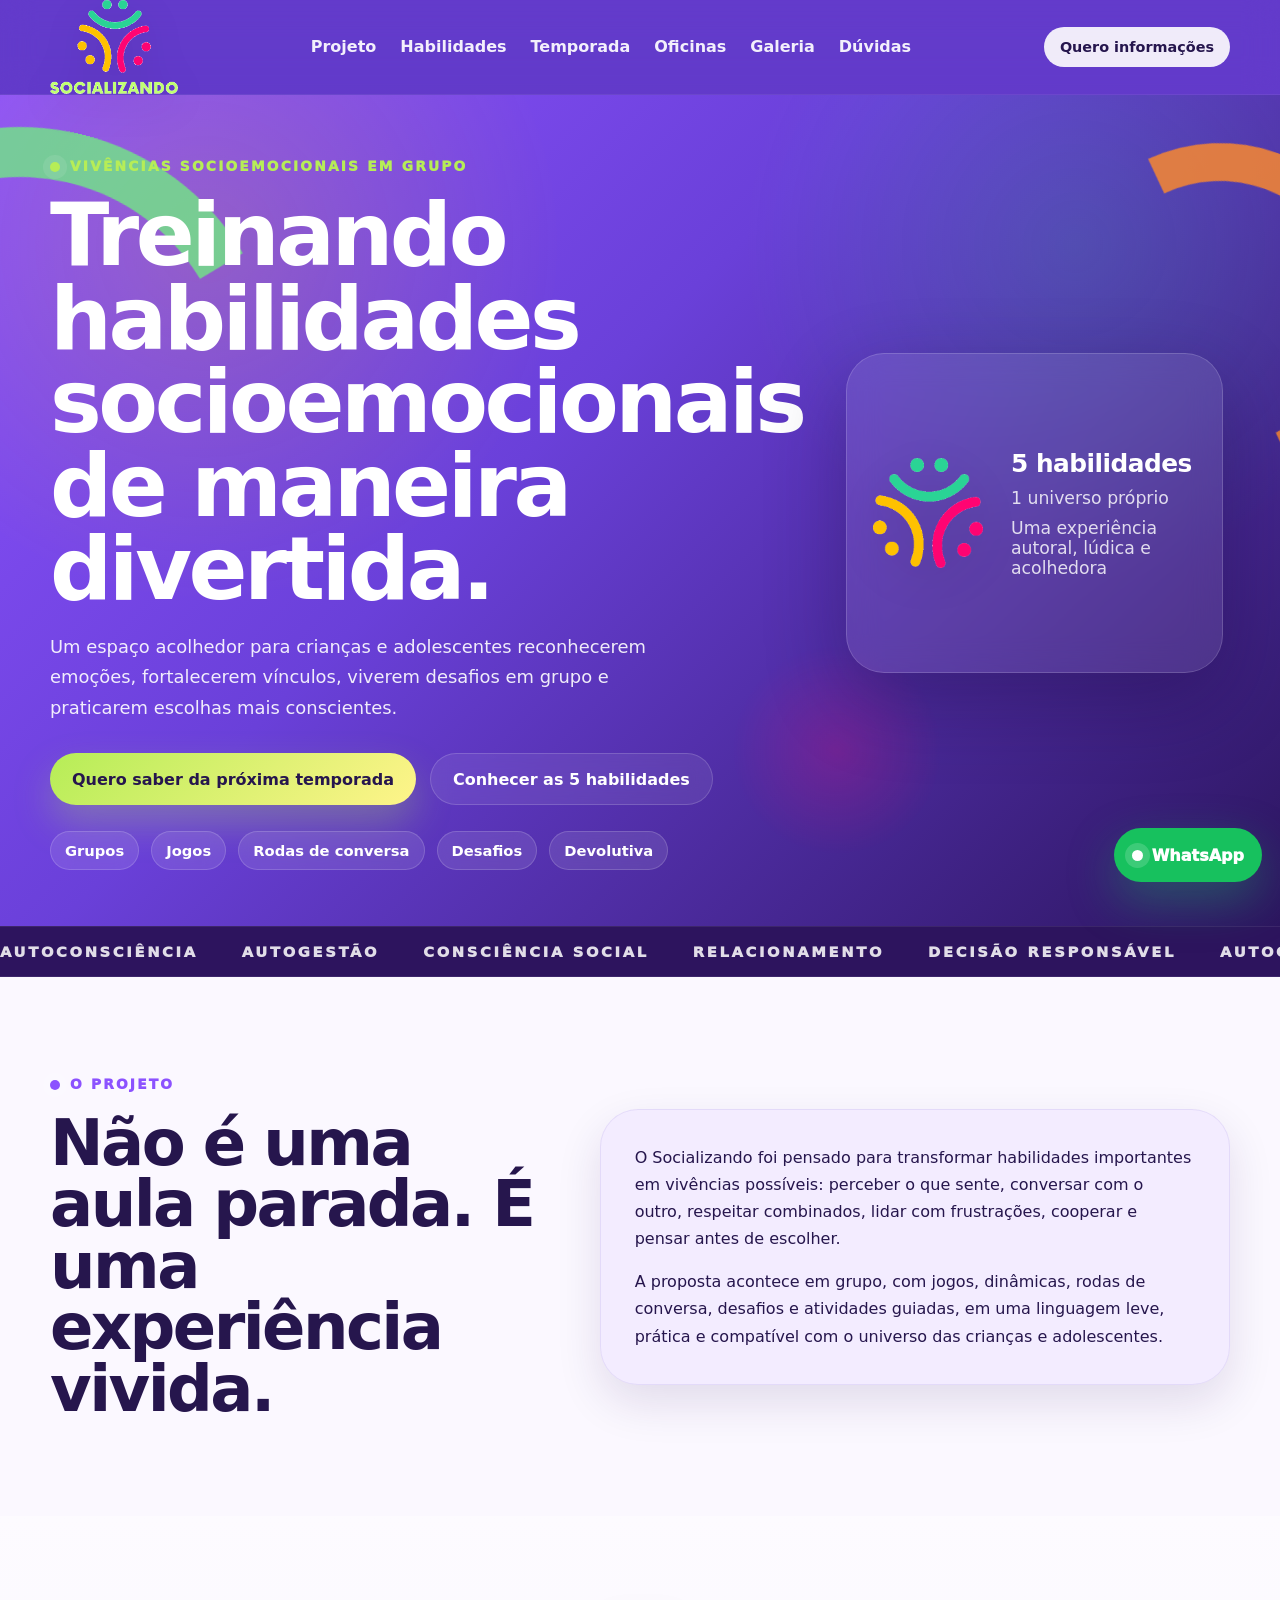
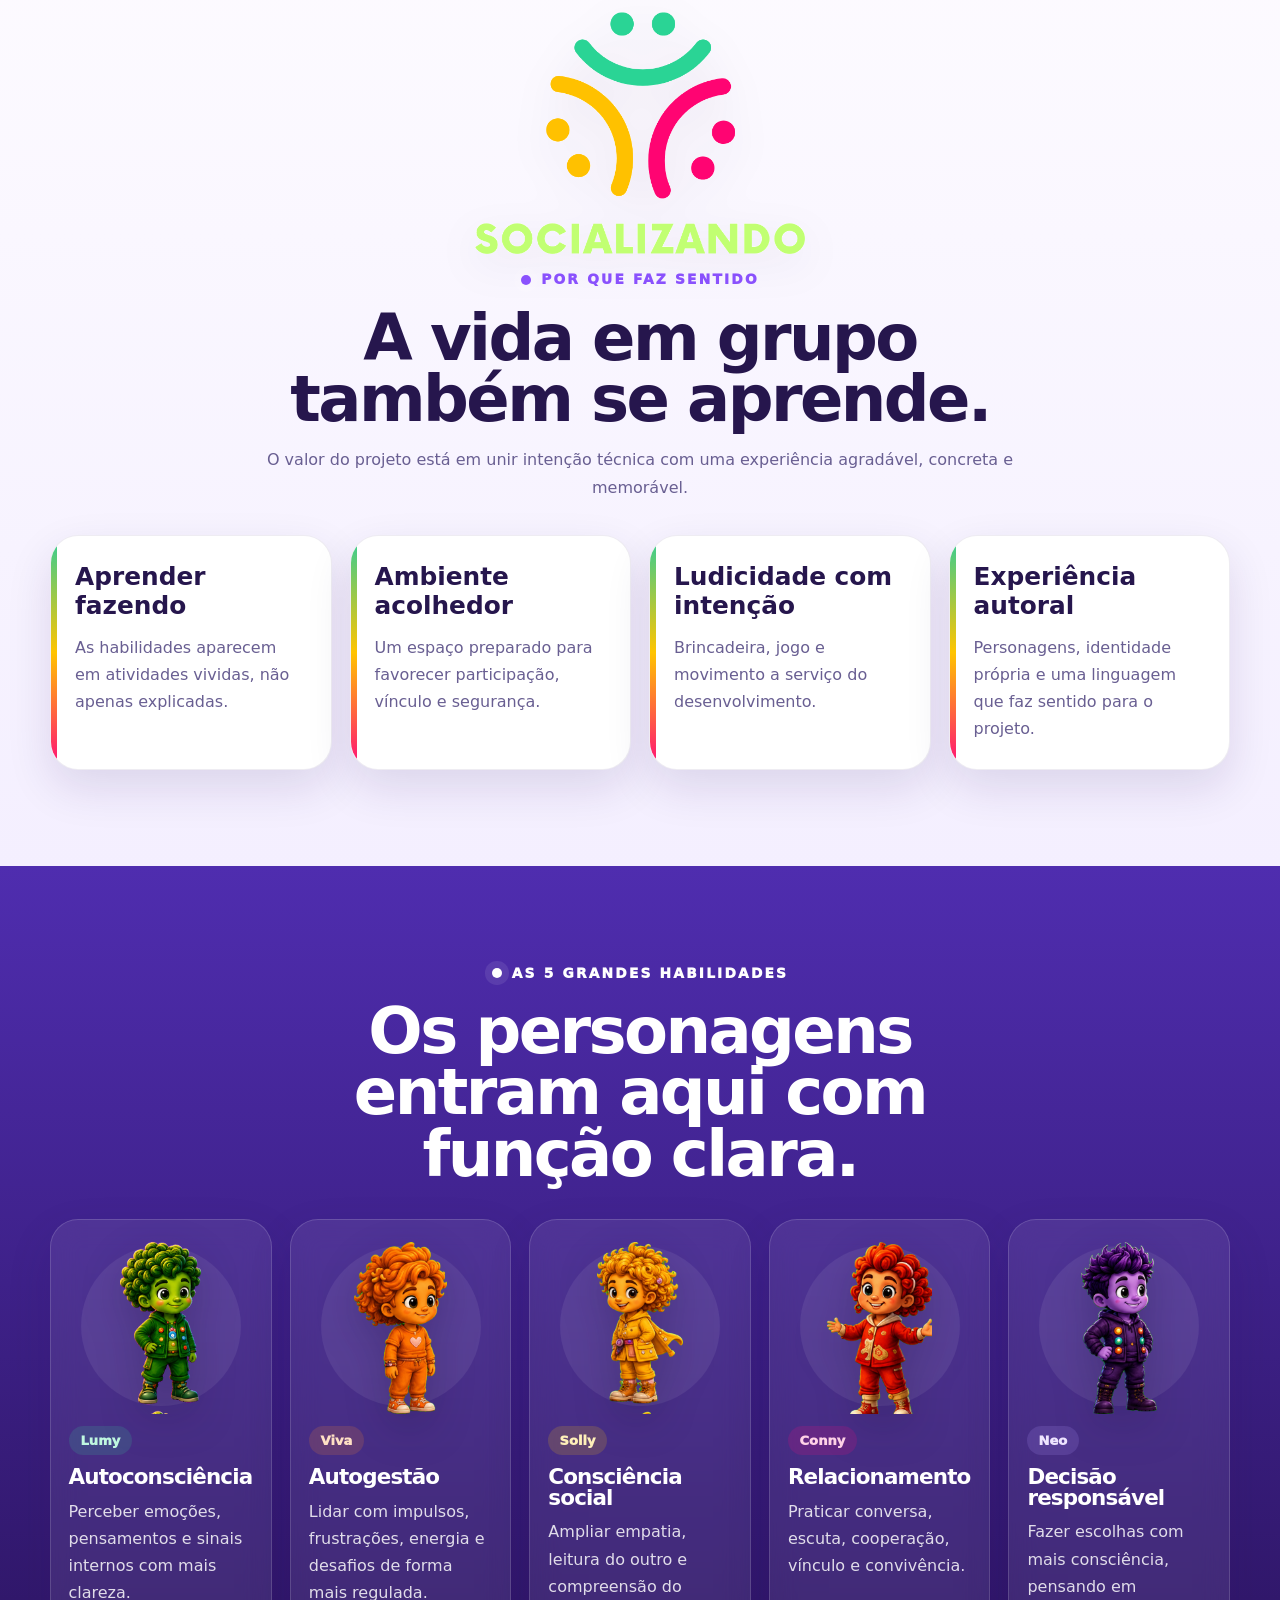
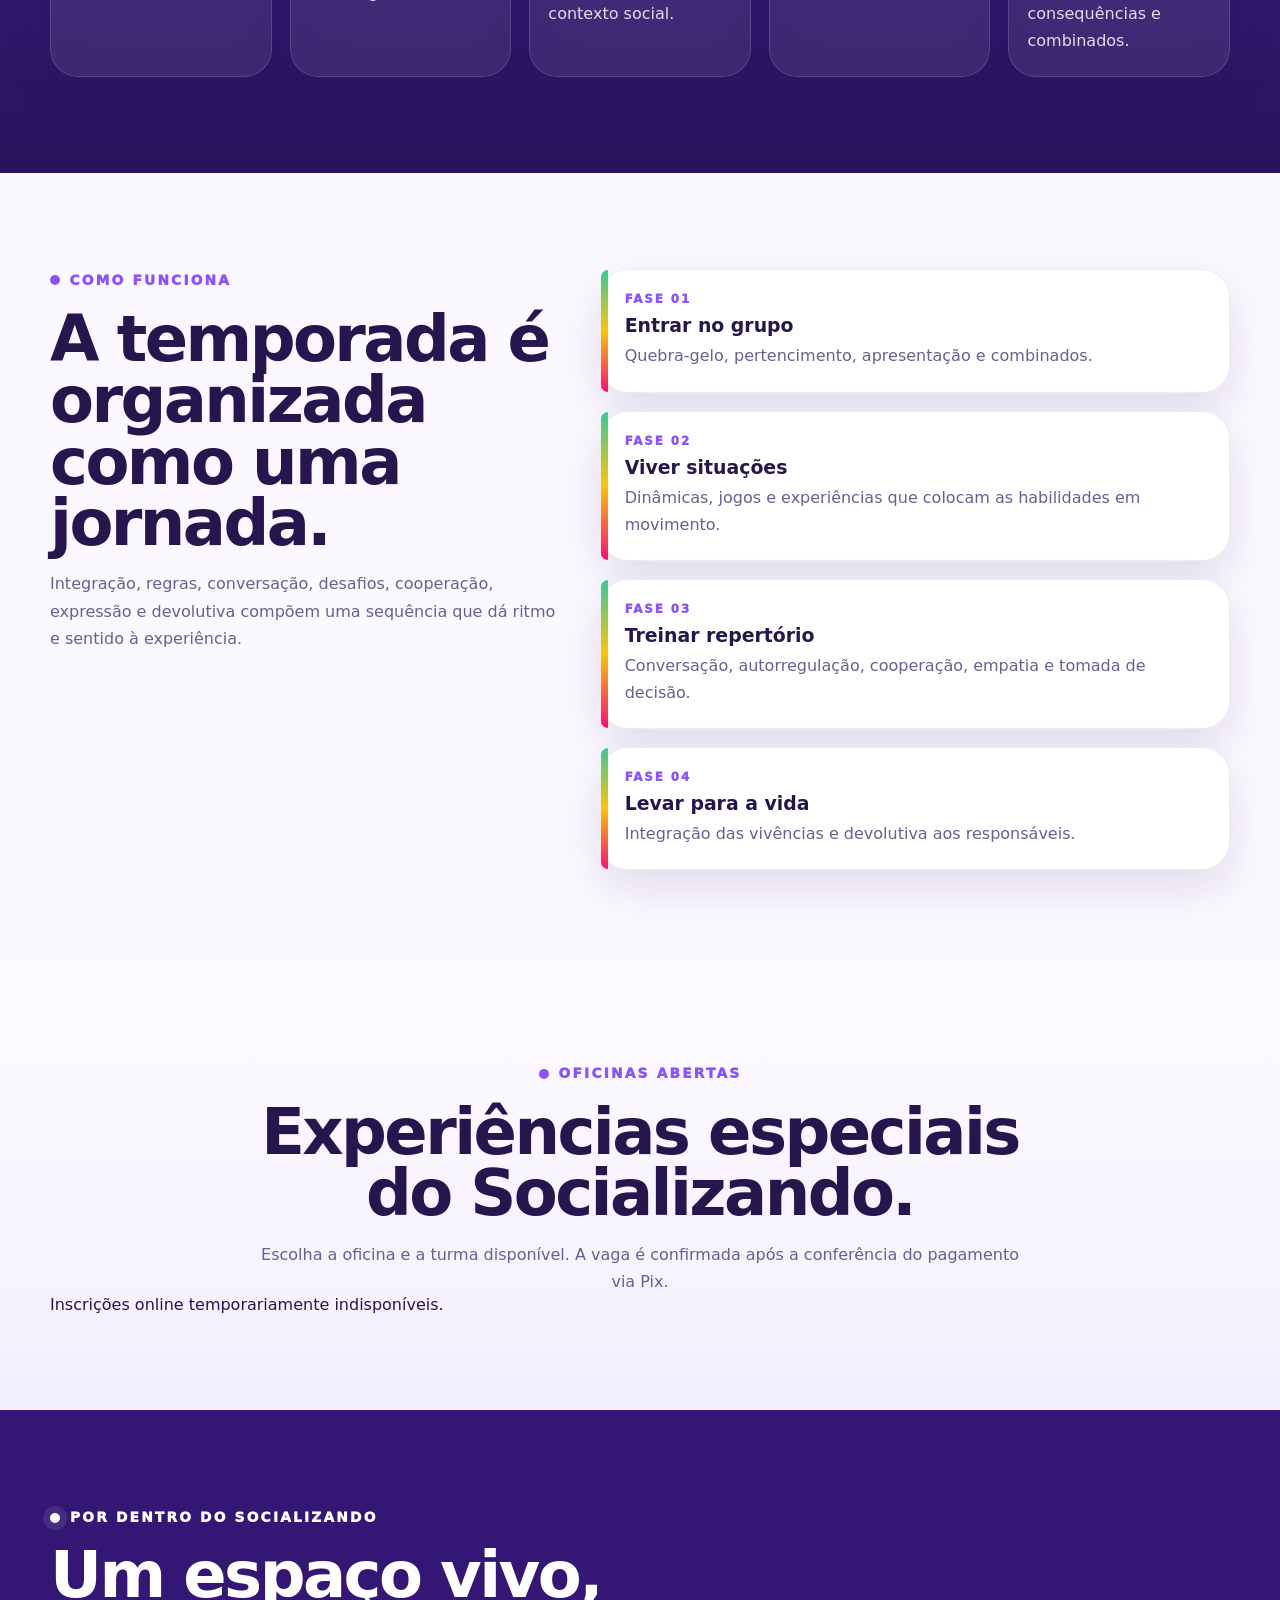
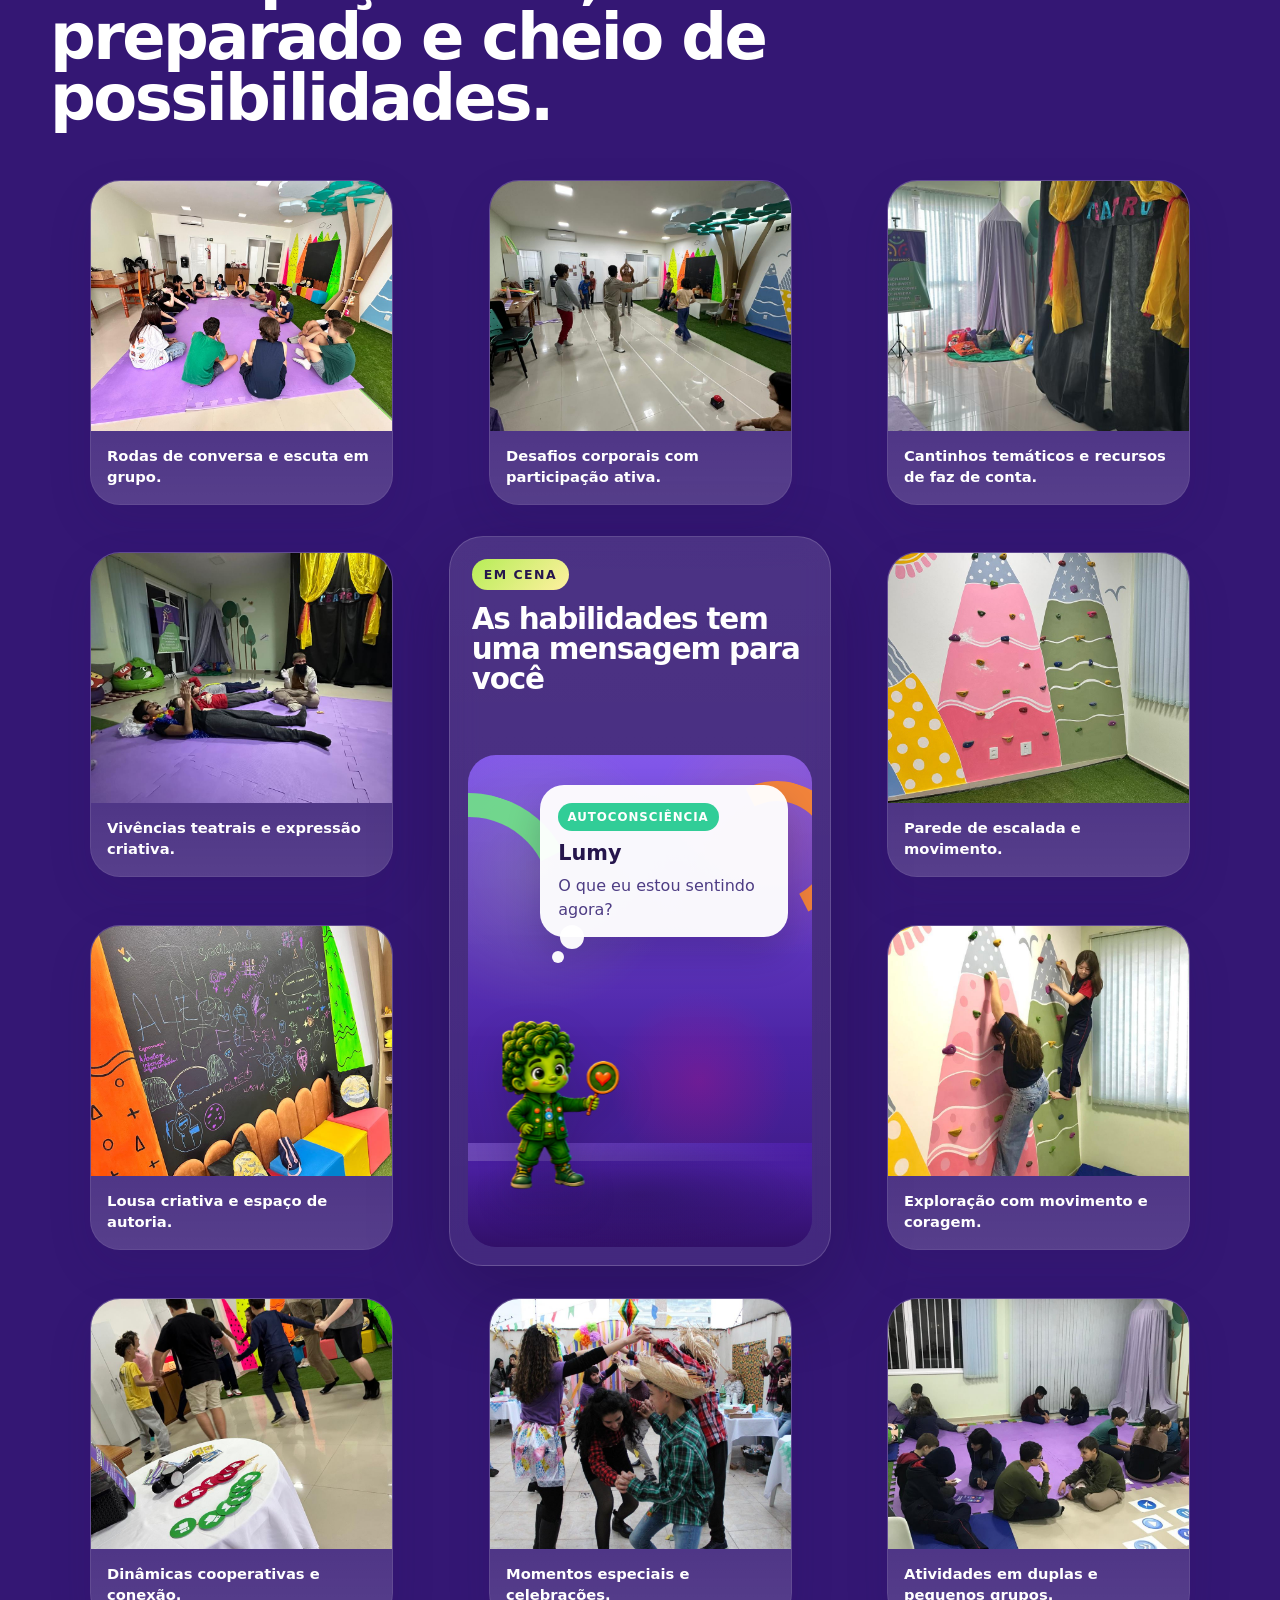
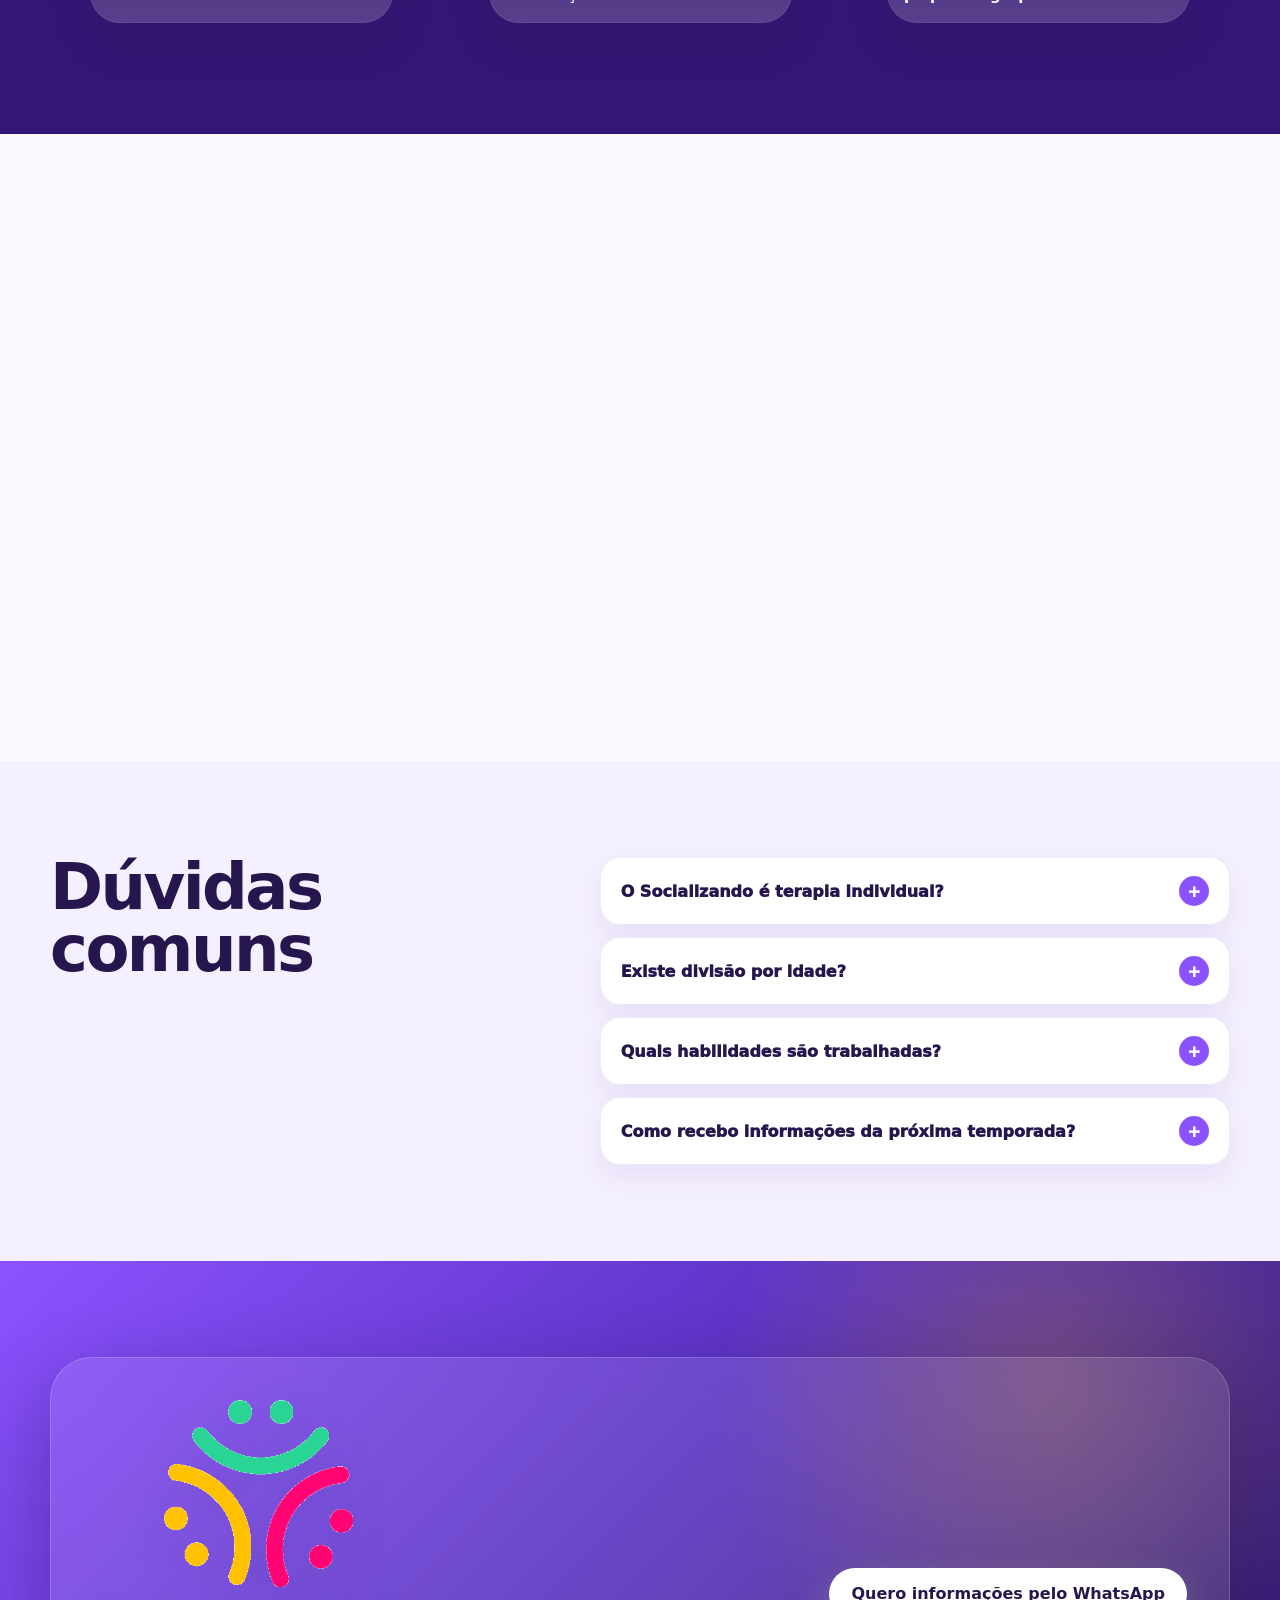
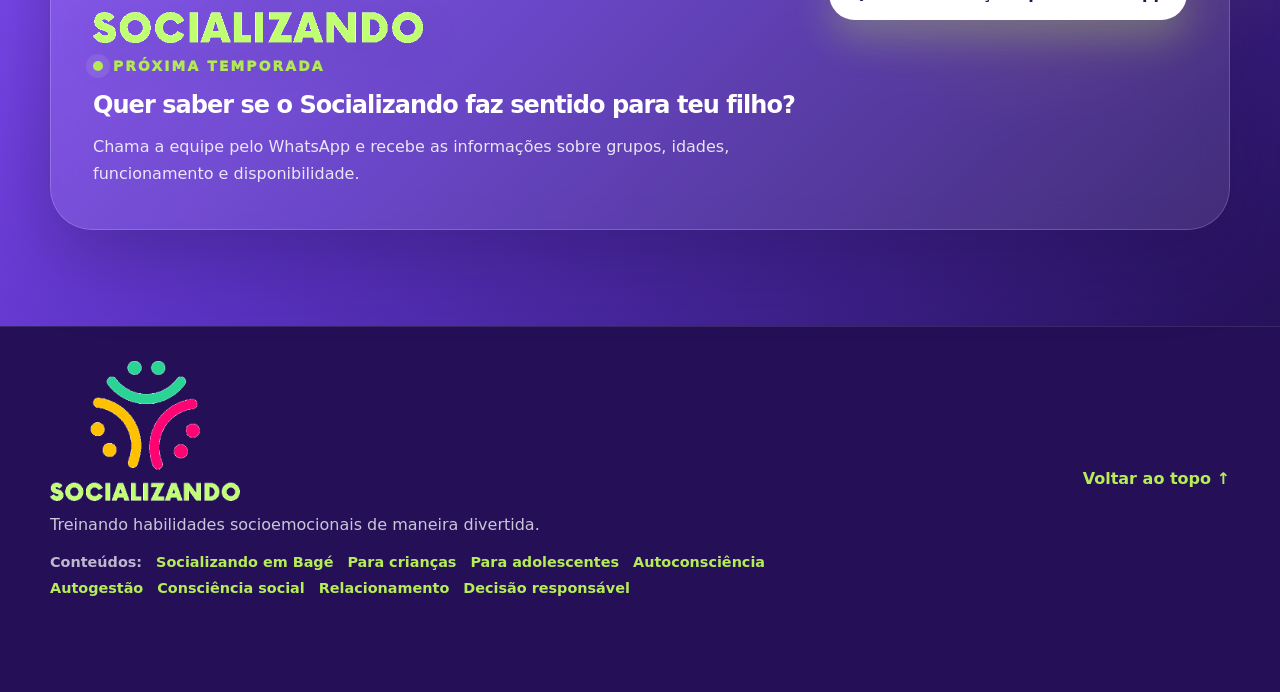
==== index.html @ aacd70d5 "v4.6.0: load isolated workshop module" ====
<!doctype html>
<html lang="pt-BR">
  <head>
    <meta charset="utf-8" />
    <meta name="viewport" content="width=device-width, initial-scale=1" />
    <title>Socializando em Bagé | Habilidades socioemocionais para crianças e adolescentes</title>
    <meta name="description" content="Socializando em Bagé: grupos para crianças e adolescentes treinarem habilidades socioemocionais com jogos, desafios, rodas de conversa e devolutiva." />
    <meta name="theme-color" content="#8c52ff" />
    <meta name="robots" content="index,follow,max-image-preview:large,max-snippet:-1,max-video-preview:-1" />
    <!-- SEO v4.5.0:start -->
    <link rel="canonical" href="https://www.projetosocializando.com.br/" />
    <link rel="manifest" href="site.webmanifest" />

    <meta name="author" content="Socializando" />
    <meta name="geo.region" content="BR-RS" />
    <meta name="geo.placename" content="Bagé" />
    <meta name="ICBM" content="-31.3314,-54.1069" />

    <meta property="og:locale" content="pt_BR" />
    <meta property="og:type" content="website" />
    <meta property="og:site_name" content="Socializando" />
    <meta property="og:title" content="Socializando em Bagé | Habilidades socioemocionais para crianças e adolescentes" />
    <meta property="og:description" content="Socializando em Bagé: grupos para crianças e adolescentes treinarem habilidades socioemocionais com jogos, desafios, rodas de conversa e devolutiva." />
    <meta property="og:url" content="https://www.projetosocializando.com.br/" />
    <meta property="og:image" content="https://www.projetosocializando.com.br/assets/socializando-og.png" />
    <meta property="og:image:secure_url" content="https://www.projetosocializando.com.br/assets/socializando-og.png" />
    <meta property="og:image:width" content="1200" />
    <meta property="og:image:height" content="630" />
    <meta property="og:image:alt" content="Socializando — habilidades socioemocionais para crianças e adolescentes em Bagé/RS" />

    <meta name="twitter:card" content="summary_large_image" />
    <meta name="twitter:title" content="Socializando em Bagé | Habilidades socioemocionais para crianças e adolescentes" />
    <meta name="twitter:description" content="Socializando em Bagé: grupos para crianças e adolescentes treinarem habilidades socioemocionais com jogos, desafios, rodas de conversa e devolutiva." />
    <meta name="twitter:image" content="https://www.projetosocializando.com.br/assets/socializando-og.png" />
    <!-- SEO v4.5.0:end -->
    <link rel="icon" type="image/svg+xml" href="assets/favicon.svg" />
    <link rel="icon" type="image/png" sizes="32x32" href="assets/favicon-32x32.png" />
    <link rel="icon" type="image/png" sizes="16x16" href="assets/favicon-16x16.png" />
    <link rel="icon" type="image/x-icon" href="assets/favicon.ico" />
    <link rel="apple-touch-icon" sizes="180x180" href="assets/apple-touch-icon.png" />
    <link rel="stylesheet" href="styles.css?v=4" />
    <link rel="stylesheet" href="seo-pages.css?v=451" />

    <script type="application/ld+json">
[
  {
    "@context": "https://schema.org",
    "@type": "LocalBusiness",
    "@id": "https://www.projetosocializando.com.br/#localbusiness",
    "name": "Socializando",
    "url": "https://www.projetosocializando.com.br/",
    "logo": "https://www.projetosocializando.com.br/assets/logo-symbol.png",
    "image": "https://www.projetosocializando.com.br/assets/socializando-og.png",
    "description": "Socializando em Bagé: grupos para crianças e adolescentes treinarem habilidades socioemocionais com jogos, desafios, rodas de conversa e devolutiva.",
    "telephone": "+5553999519569",
    "sameAs": [
      "https://www.instagram.com/socializandotreinandohs/"
    ],
    "address": {
      "@type": "PostalAddress",
      "streetAddress": "General Osório, 1848, sala 102",
      "addressLocality": "Bagé",
      "addressRegion": "RS",
      "addressCountry": "BR"
    },
    "areaServed": {
      "@type": "City",
      "name": "Bagé"
    }
  },
  {
    "@context": "https://schema.org",
    "@type": "WebSite",
    "@id": "https://www.projetosocializando.com.br/#website",
    "name": "Socializando",
    "alternateName": "Socializando — Treinando Habilidades Socioemocionais",
    "url": "https://www.projetosocializando.com.br/",
    "publisher": {
      "@id": "https://www.projetosocializando.com.br/#organization"
    },
    "inLanguage": "pt-BR"
  },
  {
    "@context": "https://schema.org",
    "@type": "WebPage",
    "@id": "https://www.projetosocializando.com.br/#webpage",
    "url": "https://www.projetosocializando.com.br/",
    "name": "Socializando em Bagé | Habilidades socioemocionais para crianças e adolescentes",
    "description": "Socializando em Bagé: grupos para crianças e adolescentes treinarem habilidades socioemocionais com jogos, desafios, rodas de conversa e devolutiva.",
    "isPartOf": {
      "@id": "https://www.projetosocializando.com.br/#website"
    },
    "about": {
      "@id": "https://www.projetosocializando.com.br/#localbusiness"
    },
    "inLanguage": "pt-BR",
    "dateModified": "2026-08-01"
  },
  {
    "@context": "https://schema.org",
    "@type": "FAQPage",
    "@id": "https://www.projetosocializando.com.br/#faq",
    "mainEntity": [
      {
        "@type": "Question",
        "name": "O Socializando é terapia individual?",
        "acceptedAnswer": {
          "@type": "Answer",
          "text": "Não. É uma experiência em grupo com vivências socioemocionais. Quando necessário, a orientação para atendimento individual deve ser feita caso a caso."
        }
      },
      {
        "@type": "Question",
        "name": "Existe divisão por idade?",
        "acceptedAnswer": {
          "@type": "Answer",
          "text": "A composição dos grupos depende da maturidade dos participantes."
        }
      },
      {
        "@type": "Question",
        "name": "Quais habilidades são trabalhadas?",
        "acceptedAnswer": {
          "@type": "Answer",
          "text": "Autoconsciência, autogestão, consciência social, habilidades de relacionamento e tomada de decisão responsável."
        }
      },
      {
        "@type": "Question",
        "name": "Como recebo informações da próxima temporada?",
        "acceptedAnswer": {
          "@type": "Answer",
          "text": "O primeiro passo é chamar a equipe pelo WhatsApp. Os detalhes são passados diretamente no atendimento."
        }
      }
    ]
  }
]
    </script>
    <script src="script.js?v=4" defer></script>
    <script src="oficinas/supabase-config.js?v=460" defer></script>
    <script type="module" src="oficinas/public.js?v=460"></script>
  </head>
  <body>
    <div class="preloader" aria-hidden="true">
      <img src="assets/logo-symbol.png" alt="" />
    </div>

    <div class="progress" aria-hidden="true"></div>
    <a class="skip-link" href="#conteudo">Pular para o conteúdo</a>

    <header class="site-header" data-header>
      <div class="container header-inner">
        <a class="brand" href="#inicio" aria-label="Socializando — início">
          <img src="assets/logo-wordmark.png" alt="Socializando" />
        </a>

        <nav class="main-nav" aria-label="Navegação principal">
          <a href="#projeto">Projeto</a>
          <a href="#habilidades">Habilidades</a>
          <a href="#temporada">Temporada</a>
          <a href="#galeria">Galeria</a>
          <a href="#duvidas">Dúvidas</a>
        </nav>

        <a class="button button--secondary button--small" href="#contato">Quero informações</a>
      </div>
    </header>

    <main id="conteudo">
      <section class="hero" id="inicio">
        <div class="hero__shape hero__shape--green" data-parallax="-0.05" data-base-transform="rotate(14deg)"></div>
        <div class="hero__shape hero__shape--orange" data-parallax="0.04" data-base-transform="rotate(20deg)"></div>
        <div class="hero__shape hero__shape--pink" data-parallax="0.06" data-base-transform="none"></div>

        <div class="container hero__grid">
          <div class="hero__content reveal reveal--immediate">
            <p class="eyebrow">Vivências socioemocionais em grupo</p>
            <h1>Treinando habilidades socioemocionais de maneira divertida.</h1>
            <p class="hero__lead">
              Um espaço acolhedor para crianças e adolescentes reconhecerem emoções,
              fortalecerem vínculos, viverem desafios em grupo e praticarem escolhas mais conscientes.
            </p>

            <div class="hero__actions">
              <a class="button button--primary" href="#contato" data-whatsapp="principal">
                Quero saber da próxima temporada
              </a>
              <a class="button button--ghost" href="#habilidades">
                Conhecer as 5 habilidades
              </a>
            </div>

            <div class="hero__tags" aria-label="Diferenciais do projeto">
              <span>Grupos</span>
              <span>Jogos</span>
              <span>Rodas de conversa</span>
              <span>Desafios</span>
              <span>Devolutiva</span>
            </div>
          </div>

          <div class="hero__visual reveal">
            <div class="hero-card hero-card--info hero-card--info-large tilt-card">
              <img class="hero-card__symbol" src="assets/logo-symbol.png" alt="Símbolo do Socializando" />
              <div class="hero-card__text">
                <strong>5 habilidades</strong>
                <span>1 universo próprio</span>
                <span>Uma experiência autoral, lúdica e acolhedora</span>
              </div>
            </div>
          </div>
        </div>
      </section>

      <section class="ribbon" aria-label="Temas trabalhados">
        <div class="ribbon__track">
          <span>autoconsciência</span>
          <span>autogestão</span>
          <span>consciência social</span>
          <span>relacionamento</span>
          <span>decisão responsável</span>
          <span>autoconsciência</span>
          <span>autogestão</span>
          <span>consciência social</span>
          <span>relacionamento</span>
          <span>decisão responsável</span>
        </div>
      </section>

      <section class="section section--light" id="projeto">
        <div class="container split split--center">
          <div class="section-heading reveal">
            <p class="eyebrow eyebrow--purple">O projeto</p>
            <h2>Não é uma aula parada. É uma experiência vivida.</h2>
          </div>
          <div class="copy-card reveal">
            <p>
              O Socializando foi pensado para transformar habilidades importantes em vivências possíveis:
              perceber o que sente, conversar com o outro, respeitar combinados, lidar com frustrações,
              cooperar e pensar antes de escolher.
            </p>
            <p>
              A proposta acontece em grupo, com jogos, dinâmicas, rodas de conversa, desafios e atividades guiadas,
              em uma linguagem leve, prática e compatível com o universo das crianças e adolescentes.
            </p>
          </div>
        </div>
      </section>

      <section class="section section--soft" aria-labelledby="titulo-diferenciais">
        <div class="container">
          <div class="section-heading section-heading--center reveal">
            <img class="section-heading__logo" src="assets/logo-wordmark-large.png" alt="Socializando" />
            <p class="eyebrow eyebrow--purple">Por que faz sentido</p>
            <h2 id="titulo-diferenciais">A vida em grupo também se aprende.</h2>
            <p>
              O valor do projeto está em unir intenção técnica com uma experiência agradável, concreta e memorável.
            </p>
          </div>

          <div class="highlights-grid">
            <article class="highlight reveal">
              <strong>Aprender fazendo</strong>
              <p>As habilidades aparecem em atividades vividas, não apenas explicadas.</p>
            </article>
            <article class="highlight reveal">
              <strong>Ambiente acolhedor</strong>
              <p>Um espaço preparado para favorecer participação, vínculo e segurança.</p>
            </article>
            <article class="highlight reveal">
              <strong>Ludicidade com intenção</strong>
              <p>Brincadeira, jogo e movimento a serviço do desenvolvimento.</p>
            </article>
            <article class="highlight reveal">
              <strong>Experiência autoral</strong>
              <p>Personagens, identidade própria e uma linguagem que faz sentido para o projeto.</p>
            </article>
          </div>
        </div>
      </section>

      <section class="section section--purple" id="habilidades">
        <div class="container">
          <div class="section-heading section-heading--center reveal">
            <p class="eyebrow">As 5 grandes habilidades</p>
            <h2>Os personagens entram aqui com função clara.</h2>
          </div>

          <div class="skills-grid">
            <article class="skill-card skill-card--lumy reveal">
              <div class="skill-card__figure"><img src="assets/lumy-stand.png" alt="Lumy" /></div>
              <span class="skill-card__label">Lumy</span>
              <h3>Autoconsciência</h3>
              <p>Perceber emoções, pensamentos e sinais internos com mais clareza.</p>
            </article>
            <article class="skill-card skill-card--viva reveal">
              <div class="skill-card__figure"><img src="assets/viva-stand.png" alt="Viva" /></div>
              <span class="skill-card__label">Viva</span>
              <h3>Autogestão</h3>
              <p>Lidar com impulsos, frustrações, energia e desafios de forma mais regulada.</p>
            </article>
            <article class="skill-card skill-card--solly reveal">
              <div class="skill-card__figure"><img src="assets/solly-stand.png" alt="Solly" /></div>
              <span class="skill-card__label">Solly</span>
              <h3>Consciência social</h3>
              <p>Ampliar empatia, leitura do outro e compreensão do contexto social.</p>
            </article>
            <article class="skill-card skill-card--conny reveal">
              <div class="skill-card__figure"><img src="assets/conny-stand.png" alt="Conny" /></div>
              <span class="skill-card__label">Conny</span>
              <h3>Relacionamento</h3>
              <p>Praticar conversa, escuta, cooperação, vínculo e convivência.</p>
            </article>
            <article class="skill-card skill-card--neo reveal">
              <div class="skill-card__figure"><img src="assets/neo-stand.png" alt="Neo" /></div>
              <span class="skill-card__label">Neo</span>
              <h3>Decisão responsável</h3>
              <p>Fazer escolhas com mais consciência, pensando em consequências e combinados.</p>
            </article>
          </div>
        </div>
      </section>

      <section class="section section--light" id="temporada">
        <div class="container split">
          <div class="section-heading reveal sticky">
            <p class="eyebrow eyebrow--purple">Como funciona</p>
            <h2>A temporada é organizada como uma jornada.</h2>
            <p>
              Integração, regras, conversação, desafios, cooperação, expressão e devolutiva compõem uma sequência que dá ritmo e sentido à experiência.
            </p>
          </div>

          <div class="timeline reveal">
            <article class="timeline__item">
              <span>fase 01</span>
              <strong>Entrar no grupo</strong>
              <p>Quebra-gelo, pertencimento, apresentação e combinados.</p>
            </article>
            <article class="timeline__item">
              <span>fase 02</span>
              <strong>Viver situações</strong>
              <p>Dinâmicas, jogos e experiências que colocam as habilidades em movimento.</p>
            </article>
            <article class="timeline__item">
              <span>fase 03</span>
              <strong>Treinar repertório</strong>
              <p>Conversação, autorregulação, cooperação, empatia e tomada de decisão.</p>
            </article>
            <article class="timeline__item">
              <span>fase 04</span>
              <strong>Levar para a vida</strong>
              <p>Integração das vivências e devolutiva aos responsáveis.</p>
            </article>
          </div>
        </div>
      </section>

      <section class="section section--gallery" id="galeria">
        <div class="container">
          <div class="section-heading reveal">
            <p class="eyebrow">Por dentro do Socializando</p>
            <h2>Um espaço vivo, preparado e cheio de possibilidades.</h2>
          </div>

          <div class="gallery-showcase">
            <figure class="gallery-item gallery-item--photo reveal tilt-card">
              <img src="assets/gallery-01-circulo.jpg" alt="Roda de conversa em grupo no espaço do Socializando" />
              <figcaption>Rodas de conversa e escuta em grupo.</figcaption>
            </figure>
            <figure class="gallery-item gallery-item--photo reveal tilt-card">
              <img src="assets/gallery-02-dinamica-pista.jpg" alt="Dinâmica com pistas e movimento no Socializando" />
              <figcaption>Desafios corporais com participação ativa.</figcaption>
            </figure>
            <figure class="gallery-item gallery-item--photo reveal tilt-card">
              <img src="assets/gallery-03-cenario-teatro.jpg" alt="Cantinho temático com cenário de teatro no Socializando" />
              <figcaption>Cantinhos temáticos e recursos de faz de conta.</figcaption>
            </figure>
            <figure class="gallery-item gallery-item--photo reveal tilt-card">
              <img src="assets/gallery-04-vivencia-teatro.jpg" alt="Vivência teatral no espaço do Socializando" />
              <figcaption>Vivências teatrais e expressão criativa.</figcaption>
            </figure>

            <div class="gallery-stage reveal" aria-labelledby="titulo-palco-personagens">
              <div class="gallery-stage__top">
                <span class="gallery-stage__eyebrow">Em cena</span>
                <h3 id="titulo-palco-personagens">As habilidades tem uma mensagem para você</h3>
                <p aria-hidden="true">&nbsp;</p>
              </div>

              <div class="gallery-stage__arena" data-stage>
                <div class="gallery-stage__decor gallery-stage__decor--green" aria-hidden="true"></div>
                <div class="gallery-stage__decor gallery-stage__decor--orange" aria-hidden="true"></div>
                <div class="gallery-stage__decor gallery-stage__decor--pink" aria-hidden="true"></div>
                <div class="gallery-stage__bubble" data-stage-bubble aria-live="polite">
                  <span class="gallery-stage__skill" data-stage-skill>Autoconsciência</span>
                  <strong data-stage-name>Lumy</strong>
                  <p data-stage-message>O que eu estou sentindo agora?</p>
                </div>
                <div class="gallery-stage__ground" aria-hidden="true"></div>
                <img
                  class="gallery-stage__character"
                  data-stage-character
                  src="assets/anim/lumy-stand.png"
                  alt="Lumy, personagem do Socializando"
                />
              </div>
            </div>

            <figure class="gallery-item gallery-item--photo reveal tilt-card">
              <img src="assets/gallery-05-parede-escalada.jpg" alt="Parede de escalada do espaço do Socializando" />
              <figcaption>Parede de escalada e movimento.</figcaption>
            </figure>
            <figure class="gallery-item gallery-item--photo reveal tilt-card">
              <img src="assets/gallery-06-lousa-criativa.jpg" alt="Lousa criativa com desenhos feitos pelos participantes" />
              <figcaption>Lousa criativa e espaço de autoria.</figcaption>
            </figure>
            <figure class="gallery-item gallery-item--photo reveal tilt-card">
              <img src="assets/gallery-07-escalada-atividade.jpg" alt="Atividade de escalada com crianças no Socializando" />
              <figcaption>Exploração com movimento e coragem.</figcaption>
            </figure>
            <figure class="gallery-item gallery-item--photo reveal tilt-card">
              <img src="assets/gallery-08-roda-cooperacao.jpg" alt="Dinâmica de cooperação em roda no Socializando" />
              <figcaption>Dinâmicas cooperativas e conexão.</figcaption>
            </figure>
            <figure class="gallery-item gallery-item--photo reveal tilt-card">
              <img src="assets/gallery-09-festa-junina.jpg" alt="Momento de celebração e dança em atividade temática" />
              <figcaption>Momentos especiais e celebrações.</figcaption>
            </figure>
            <figure class="gallery-item gallery-item--photo reveal tilt-card">
              <img src="assets/gallery-10-duplas-grupos.jpg" alt="Atividade em duplas e pequenos grupos no Socializando" />
              <figcaption>Atividades em duplas e pequenos grupos.</figcaption>
            </figure>
          </div>
        </div>
      </section>

      <section class="section section--light">
        <div class="container split split--center">
          <div class="team-photo reveal tilt-card">
            <img src="assets/equipe-socializando.jpg" alt="Equipe do projeto Socializando" />
          </div>
          <div class="section-heading reveal">
            <p class="eyebrow eyebrow--purple">Equipe</p>
            <h2>Condução humana, presença e intenção.</h2>
            <p>
              O projeto se sustenta em uma equipe que acolhe, organiza, orienta e acompanha as vivências em grupo com sensibilidade e propósito.
            </p>
            <div class="name-tags" aria-label="Equipe citada na proposta">
              <span>Catiéli Malaguez</span>
              <span>Milena Leal</span>
              <span>Carol Martins</span>
              <span>Gabrielle Malaguez</span>
              <span>Liara Mattos</span>
              <span>Tania Marques</span>
              <span>Valéria Borba</span>
            </div>
          </div>
        </div>
      </section>

      <section class="section section--faq" id="duvidas">
        <div class="container split">
          <div class="section-heading reveal">
            <h2>Dúvidas comuns</h2>
          </div>

          <div class="faq reveal">
            <details>
              <summary>O Socializando é terapia individual?</summary>
              <p>Não. É uma experiência em grupo com vivências socioemocionais. Quando necessário, a orientação para atendimento individual deve ser feita caso a caso.</p>
            </details>
            <details>
              <summary>Existe divisão por idade?</summary>
              <p>A composição dos grupos depende da maturidade dos participantes.</p>
            </details>
            <details>
              <summary>Quais habilidades são trabalhadas?</summary>
              <p>Autoconsciência, autogestão, consciência social, habilidades de relacionamento e tomada de decisão responsável.</p>
            </details>
            <details>
              <summary>Como recebo informações da próxima temporada?</summary>
              <p>O primeiro passo é chamar a equipe pelo WhatsApp. Os detalhes são passados diretamente no atendimento.</p>
            </details>
          </div>
        </div>
      </section>

      <section class="cta" id="contato">
        <div class="container cta__box reveal">
          <div class="cta__content">
            <img class="cta__logo" src="assets/logo-wordmark-large.png" alt="Socializando" />
            <p class="eyebrow">Próxima temporada</p>
            <h2>Quer saber se o Socializando faz sentido para teu filho?</h2>
            <p>
              Chama a equipe pelo WhatsApp e recebe as informações sobre grupos, idades, funcionamento e disponibilidade.
            </p>
          </div>
          <a class="button button--primary button--white" href="#" data-whatsapp="principal">
            Quero informações pelo WhatsApp
          </a>
        </div>
      </section>
    </main>

    <footer class="site-footer">
      <div class="container footer-inner">
        <div>
          <img class="footer-logo" src="assets/logo-wordmark.png" alt="Socializando" />
          <p>Treinando habilidades socioemocionais de maneira divertida.</p>
          <nav class="footer-links" aria-label="Conteúdos de apoio">
            <span>Conteúdos:</span>
            <a href="socializando-bage/">Socializando em Bagé</a>
            <a href="habilidades-socioemocionais-para-criancas/">Para crianças</a>
            <a href="habilidades-socioemocionais-para-adolescentes/">Para adolescentes</a>
            <a href="autoconsciencia/">Autoconsciência</a>
            <a href="autogestao/">Autogestão</a>
            <a href="consciencia-social/">Consciência social</a>
            <a href="habilidades-de-relacionamento/">Relacionamento</a>
            <a href="tomada-de-decisao-responsavel/">Decisão responsável</a>
          </nav>
        </div>
        <a href="#inicio">Voltar ao topo ↑</a>
      </div>
    </footer>

    <a class="whatsapp-float" href="#" data-whatsapp="principal" aria-label="Falar pelo WhatsApp">WhatsApp</a>
  </body>
</html>
---- styles.css ----
:root {
  --purple-950: #251058;
  --purple-900: #31136f;
  --purple-850: #4827a7;
  --purple-800: #5d39c7;
  --purple-700: #8c52ff;
  --purple-200: #eee7ff;
  --cream: #fbf8ff;
  --soft: #f5f0ff;
  --ink: #26164d;
  --muted: #695f92;
  --white: #ffffff;
  --green: #31cd97;
  --lime: #b6ed57;
  --yellow: #ffc400;
  --orange: #ff8a2a;
  --pink: #ff0b7a;
  --shadow: 0 28px 80px rgba(25, 9, 60, 0.32);
  --shadow-soft: 0 18px 45px rgba(41, 20, 91, 0.12);
  --line: rgba(41, 20, 91, 0.08);
  --radius-xl: 38px;
  --radius-lg: 28px;
  --radius-md: 22px;
  --container: 1180px;
}

* { box-sizing: border-box; }
html { scroll-behavior: smooth; }
body {
  margin: 0;
  font-family: Inter, ui-sans-serif, system-ui, -apple-system, BlinkMacSystemFont, "Segoe UI", sans-serif;
  color: var(--white);
  background: linear-gradient(180deg, #6d43de 0%, #34186f 100%);
  overflow-x: hidden;
}
img { display: block; max-width: 100%; }
a { color: inherit; text-decoration: none; }
p { margin: 0; line-height: 1.7; }
h1, h2, h3 { margin: 0; line-height: .96; letter-spacing: -0.04em; }
.container { width: min(var(--container), calc(100% - 40px)); margin: 0 auto; }

.skip-link {
  position: absolute;
  left: 16px;
  top: -60px;
  background: var(--white);
  color: var(--ink);
  padding: 10px 14px;
  border-radius: 12px;
  z-index: 200;
}
.skip-link:focus { top: 14px; }

.preloader {
  position: fixed;
  inset: 0;
  z-index: 160;
  display: grid;
  place-items: center;
  background: radial-gradient(circle at 50% 30%, #9d75ff 0%, #6d43de 42%, #2b145f 100%);
  transition: opacity .55s ease, visibility .55s ease;
}
.preloader img {
  width: min(180px, 34vw);
  filter: drop-shadow(0 18px 28px rgba(0,0,0,.16));
  animation: pulse 1.8s ease-in-out infinite;
}
body.loaded .preloader { opacity: 0; visibility: hidden; }
@keyframes pulse { 0%,100% { transform: scale(1); } 50% { transform: scale(1.04); } }

.progress {
  position: fixed;
  top: 0;
  left: 0;
  z-index: 150;
  height: 4px;
  width: 0;
  background: linear-gradient(90deg, var(--lime), var(--green), var(--yellow), var(--pink));
}

.site-header {
  position: sticky;
  top: 0;
  z-index: 120;
  background: rgba(43, 20, 95, 0.14);
  border-bottom: 1px solid rgba(255,255,255,.06);
  backdrop-filter: blur(16px);
  transition: background .25s ease, box-shadow .25s ease, border-color .25s ease;
}
.site-header.is-scrolled {
  background: rgba(38, 17, 90, .74);
  border-color: rgba(255,255,255,.10);
  box-shadow: 0 16px 34px rgba(20,8,54,.22);
}
.header-inner {
  min-height: 84px;
  display: flex;
  align-items: center;
  justify-content: space-between;
  gap: 22px;
}
.brand img {
  width: clamp(92px, 10vw, 128px);
  filter: drop-shadow(0 8px 20px rgba(10,10,10,.12));
}
.main-nav {
  display: flex;
  align-items: center;
  gap: 24px;
  font-weight: 800;
  color: rgba(255,255,255,.92);
}
.main-nav a {
  position: relative;
}
.main-nav a::after {
  content: "";
  position: absolute;
  left: 0;
  bottom: -6px;
  width: 100%;
  height: 2px;
  transform: scaleX(0);
  transform-origin: left;
  transition: transform .22s ease;
  background: linear-gradient(90deg, var(--lime), var(--green));
}
.main-nav a:hover::after { transform: scaleX(1); }

.button {
  min-height: 52px;
  padding: 0 22px;
  border-radius: 999px;
  display: inline-flex;
  align-items: center;
  justify-content: center;
  gap: 10px;
  font-weight: 900;
  transition: transform .22s ease, box-shadow .22s ease, background .22s ease, color .22s ease;
}
.button:hover { transform: translateY(-3px); }
.button--small { min-height: 40px; padding: 0 16px; font-size: .9rem; }
.button--primary {
  color: var(--ink);
  background: linear-gradient(135deg, var(--lime), #fff48a);
  box-shadow: 0 18px 38px rgba(182, 237, 87, 0.28);
}
.button--secondary {
  color: var(--ink);
  background: rgba(255,255,255,.9);
}
.button--ghost {
  color: var(--white);
  background: rgba(255,255,255,.08);
  border: 1px solid rgba(255,255,255,.16);
  backdrop-filter: blur(10px);
}
.button--white {
  background: var(--white);
  color: var(--ink);
}

.hero {
  position: relative;
  overflow: hidden;
  min-height: calc(100vh - 84px);
  padding: 60px 0 56px;
  background:
    radial-gradient(circle at 16% 18%, rgba(255,196,0,.16), transparent 28%),
    radial-gradient(circle at 84% 18%, rgba(49,205,151,.16), transparent 26%),
    linear-gradient(135deg, #8c52ff 0%, #6a40d9 42%, #2c155f 100%);
}
.hero__shape {
  position: absolute;
  border-radius: 999px;
  pointer-events: none;
  opacity: .85;
}
.hero__shape--green {
  width: 520px;
  height: 520px;
  left: -240px;
  top: 32px;
  border: 50px solid rgba(111, 239, 128, .9);
  border-right-color: transparent;
  border-bottom-color: transparent;
  transform: rotate(14deg);
}
.hero__shape--orange {
  width: 340px;
  height: 340px;
  right: -110px;
  top: 48px;
  border: 38px solid rgba(255,138,42,.96);
  border-left-color: transparent;
  border-bottom-color: transparent;
  transform: rotate(20deg);
}
.hero__shape--pink {
  width: 220px;
  height: 220px;
  right: 26%;
  bottom: 8%;
  background: radial-gradient(circle, rgba(255,11,122,.24) 0%, rgba(255,11,122,0) 68%);
}
.hero__grid {
  position: relative;
  z-index: 1;
  display: grid;
  grid-template-columns: 1.02fr .98fr;
  gap: 42px;
  align-items: center;
}
.eyebrow {
  display: inline-flex;
  align-items: center;
  gap: 10px;
  margin-bottom: 16px;
  font-size: .86rem;
  text-transform: uppercase;
  letter-spacing: .16em;
  font-weight: 1000;
  color: var(--lime);
}
.eyebrow::before {
  content: "";
  width: 10px;
  height: 10px;
  border-radius: 50%;
  background: currentColor;
  box-shadow: 0 0 0 7px rgba(255,255,255,.09);
}
.eyebrow--purple { color: var(--purple-700); }
.hero h1 { font-size: clamp(3rem, 6.8vw, 6rem); max-width: 760px; }
.hero__lead {
  margin-top: 20px;
  max-width: 620px;
  font-size: 1.12rem;
  color: rgba(255,255,255,.90);
}
.hero__actions {
  display: flex;
  flex-wrap: wrap;
  gap: 14px;
  margin-top: 30px;
}
.hero__tags {
  display: flex;
  flex-wrap: wrap;
  gap: 12px;
  margin-top: 26px;
}
.hero__tags span {
  padding: 10px 14px;
  border-radius: 999px;
  font-weight: 900;
  font-size: .92rem;
  background: rgba(255,255,255,.10);
  border: 1px solid rgba(255,255,255,.16);
  backdrop-filter: blur(10px);
}
.hero__visual {
  display: grid;
  gap: 18px;
  align-content: center;
}
.hero-card {
  border-radius: var(--radius-xl);
  border: 1px solid rgba(255,255,255,.16);
  background: rgba(255,255,255,.09);
  box-shadow: var(--shadow);
  backdrop-filter: blur(16px);
  overflow: hidden;
}
.hero-card--info {
  display: grid;
  grid-template-columns: 120px 1fr;
  align-items: center;
  gap: 18px;
  padding: 24px 26px;
}
.hero-card--info-large {
  min-height: 320px;
}
.hero-card__symbol {
  width: 110px;
  filter: drop-shadow(0 12px 20px rgba(0,0,0,.12));
}
.hero-card__text {
  display: grid;
  gap: 10px;
}
.hero-card__text strong {
  font-size: 1.55rem;
  letter-spacing: -.02em;
}
.hero-card__text span {
  color: rgba(255,255,255,.82);
  font-size: 1.08rem;
}

.ribbon {
  overflow: hidden;
  border-top: 1px solid rgba(255,255,255,.08);
  border-bottom: 1px solid rgba(255,255,255,.08);
  background: #2d145e;
}
.ribbon__track {
  display: flex;
  width: max-content;
  gap: 44px;
  padding: 16px 0;
  font-size: .92rem;
  font-weight: 1000;
  text-transform: uppercase;
  letter-spacing: .18em;
  color: rgba(255,255,255,.86);
  animation: ribbon 24s linear infinite;
}
@keyframes ribbon { from { transform: translateX(0); } to { transform: translateX(-50%); } }

.section {
  position: relative;
  padding: 96px 0;
}
.section--light {
  background: var(--cream);
  color: var(--ink);
}
.section--soft {
  background: linear-gradient(180deg, #fdfbff 0%, #f4efff 100%);
  color: var(--ink);
}
.section--purple {
  background: linear-gradient(180deg, #4f2daf 0%, #2a135c 100%);
}
.section--gallery {
  background: #341774;
}
.section--faq {
  background: var(--soft);
  color: var(--ink);
}
.section-heading {
  max-width: 760px;
}
.section-heading--center {
  text-align: center;
  margin-inline: auto;
}
.section-heading h2 {
  font-size: clamp(2.3rem, 5vw, 4.1rem);
  color: var(--ink);
}
.section--purple .section-heading h2,
.section--purple .section-heading p,
.section--gallery .section-heading h2,
.section--gallery .section-heading p,
.section--gallery .eyebrow,
.hero h1,
.cta h2 { color: var(--white); }
.section-heading p:last-child {
  margin-top: 16px;
  color: var(--muted);
}
.section--purple .section-heading p:last-child,
.section--gallery .section-heading p:last-child { color: rgba(255,255,255,.84); }
.section-heading__logo {
  width: clamp(180px, 28vw, 330px);
  margin: 0 auto 14px;
  filter: drop-shadow(0 12px 20px rgba(20,8,54,.08));
}

.split {
  display: grid;
  grid-template-columns: .9fr 1.1fr;
  gap: 34px;
  align-items: start;
}
.split--center { align-items: center; }
.copy-card {
  padding: 34px;
  border-radius: var(--radius-xl);
  background: rgba(140,82,255,.07);
  border: 1px solid rgba(93,57,199,.10);
  box-shadow: var(--shadow-soft);
  display: grid;
  gap: 16px;
}

.highlights-grid {
  display: grid;
  grid-template-columns: repeat(4, 1fr);
  gap: 18px;
  margin-top: 34px;
}
.highlight {
  min-height: 220px;
  padding: 26px 24px;
  border-radius: var(--radius-lg);
  background: var(--white);
  border: 1px solid var(--line);
  box-shadow: var(--shadow-soft);
  position: relative;
  overflow: hidden;
  transition: transform .24s ease, box-shadow .24s ease;
}
.highlight:hover { transform: translateY(-8px); box-shadow: 0 24px 46px rgba(41,20,91,.12); }
.highlight::before {
  content: "";
  position: absolute;
  inset: 0 auto 0 0;
  width: 6px;
  background: linear-gradient(180deg, var(--green), var(--yellow), var(--pink));
}
.highlight strong {
  display: block;
  margin-bottom: 14px;
  font-size: 1.55rem;
  color: var(--ink);
}
.highlight p { color: var(--muted); }

.skills-grid {
  display: grid;
  grid-template-columns: repeat(5, 1fr);
  gap: 18px;
  margin-top: 34px;
}
.skill-card {
  min-height: 400px;
  padding: 18px 18px 22px;
  border-radius: 28px;
  background: rgba(255,255,255,.08);
  border: 1px solid rgba(255,255,255,.15);
  box-shadow: var(--shadow-soft);
  backdrop-filter: blur(14px);
  transition: transform .24s ease, background .24s ease;
}
.skill-card:hover {
  transform: translateY(-8px);
  background: rgba(255,255,255,.12);
}
.skill-card__figure {
  height: 176px;
  margin-bottom: 12px;
  display: grid;
  place-items: end center;
  position: relative;
}
.skill-card__figure::before {
  content: "";
  position: absolute;
  inset: 8px auto auto 50%;
  transform: translateX(-50%);
  width: 160px;
  height: 160px;
  border-radius: 50%;
  background: rgba(255,255,255,.07);
}
.skill-card__figure img {
  position: relative;
  z-index: 1;
  max-height: 172px;
  object-fit: contain;
  filter: drop-shadow(0 14px 20px rgba(21,9,52,.24));
}
.skill-card__label {
  display: inline-flex;
  padding: 7px 12px;
  border-radius: 999px;
  font-size: .82rem;
  font-weight: 1000;
  margin-bottom: 12px;
}
.skill-card h3 {
  font-size: 1.34rem;
  color: var(--white);
  margin-bottom: 10px;
}
.skill-card p {
  color: rgba(255,255,255,.84);
}
.skill-card--lumy .skill-card__label { background: rgba(49,205,151,.16); color: #bff8e0; }
.skill-card--viva .skill-card__label { background: rgba(255,138,42,.16); color: #ffe0c4; }
.skill-card--solly .skill-card__label { background: rgba(255,196,0,.16); color: #fff0b9; }
.skill-card--conny .skill-card__label { background: rgba(255,11,122,.16); color: #ffd2e7; }
.skill-card--neo .skill-card__label { background: rgba(182,153,255,.16); color: #eee4ff; }

.sticky { position: sticky; top: 106px; }
.timeline {
  display: grid;
  gap: 18px;
}
.timeline__item {
  padding: 22px 24px;
  border-radius: var(--radius-lg);
  background: var(--white);
  border: 1px solid var(--line);
  box-shadow: var(--shadow-soft);
  position: relative;
}
.timeline__item::before {
  content: "";
  position: absolute;
  inset: 0 auto 0 0;
  width: 7px;
  border-radius: 28px 0 0 28px;
  background: linear-gradient(180deg, var(--green), var(--yellow), var(--pink));
}
.timeline__item span {
  display: block;
  margin-bottom: 8px;
  font-size: .74rem;
  letter-spacing: .16em;
  text-transform: uppercase;
  font-weight: 1000;
  color: var(--purple-700);
}
.timeline__item strong {
  display: block;
  margin-bottom: 6px;
  color: var(--ink);
  font-size: 1.18rem;
}
.timeline__item p { color: var(--muted); }

.gallery-showcase {
  display: grid;
  grid-template-columns: repeat(3, minmax(0, 1fr));
  gap: 16px;
  margin-top: 34px;
  align-items: stretch;
}
.gallery-item {
  overflow: hidden;
  border-radius: 30px;
  border: 1px solid rgba(255,255,255,.14);
  box-shadow: var(--shadow-soft);
  background: rgba(255,255,255,.10);
  display: flex;
  flex-direction: column;
  min-height: 320px;
}
.gallery-item img {
  width: 100%;
  height: 250px;
  object-fit: cover;
  display: block;
  transition: transform .6s ease;
}
.gallery-item:hover img { transform: scale(1.02); }
.gallery-item figcaption {
  padding: 14px 16px 16px;
  color: var(--white);
  font-size: .92rem;
  font-weight: 800;
  line-height: 1.45;
  background: linear-gradient(180deg, rgba(255,255,255,.04) 0%, rgba(255,255,255,.08) 100%);
  margin-top: auto;
}
.gallery-stage {
  grid-row: span 2;
  overflow: hidden;
  border-radius: 34px;
  border: 1px solid rgba(255,255,255,.16);
  box-shadow: var(--shadow);
  background: linear-gradient(180deg, rgba(255,255,255,.12) 0%, rgba(255,255,255,.08) 100%);
  backdrop-filter: blur(14px);
  min-height: 656px;
  display: flex;
  flex-direction: column;
}
.gallery-stage__top {
  padding: 22px 22px 12px;
}
.gallery-stage__eyebrow {
  display: inline-flex;
  padding: 8px 12px;
  border-radius: 999px;
  font-size: .78rem;
  font-weight: 900;
  letter-spacing: .12em;
  text-transform: uppercase;
  color: var(--ink);
  background: linear-gradient(135deg, var(--lime), #fff0a0);
}
.gallery-stage__top h3 {
  margin-top: 14px;
  font-size: clamp(1.55rem, 2.3vw, 2.1rem);
  line-height: 1.02;
}
.gallery-stage__top p {
  margin-top: 12px;
  color: rgba(255,255,255,.84);
  font-size: .98rem;
}
.gallery-stage__arena {
  position: relative;
  flex: 1;
  margin: 10px 18px 18px;
  border-radius: 28px;
  overflow: hidden;
  min-height: 470px;
  background:
    radial-gradient(circle at 20% 24%, rgba(182,237,87,.18), transparent 30%),
    radial-gradient(circle at 88% 16%, rgba(255,138,42,.18), transparent 24%),
    linear-gradient(180deg, rgba(142,96,255,.84) 0%, rgba(77,37,167,.96) 58%, rgba(57,24,122,1) 100%);
}
.gallery-stage__decor {
  position: absolute;
  border-radius: 999px;
  opacity: .95;
  pointer-events: none;
}
.gallery-stage__decor--green {
  width: 210px;
  height: 210px;
  left: -104px;
  top: 38px;
  border: 24px solid rgba(111,239,128,.88);
  border-right-color: transparent;
  border-bottom-color: transparent;
  transform: rotate(18deg);
}
.gallery-stage__decor--orange {
  width: 138px;
  height: 138px;
  right: -34px;
  top: 26px;
  border: 20px solid rgba(255,138,42,.94);
  border-left-color: transparent;
  border-bottom-color: transparent;
  transform: rotate(18deg);
}
.gallery-stage__decor--pink {
  width: 180px;
  height: 180px;
  right: 22px;
  bottom: 76px;
  background: radial-gradient(circle, rgba(255,11,122,.22) 0%, rgba(255,11,122,0) 72%);
}
.gallery-stage__bubble {
  position: absolute;
  top: 30px;
  right: 24px;
  width: min(72%, 260px);
  padding: 18px 18px 16px;
  border-radius: 24px;
  background: rgba(255,255,255,.96);
  box-shadow: 0 18px 34px rgba(23, 8, 59, .22);
  color: var(--ink);
  opacity: 0;
  transform: translate3d(18px, 10px, 0) scale(.94);
  transition: opacity .28s ease, transform .34s cubic-bezier(.2,.8,.2,1);
}
.gallery-stage__bubble::before,
.gallery-stage__bubble::after {
  content: "";
  position: absolute;
  border-radius: 50%;
  background: rgba(255,255,255,.96);
}
.gallery-stage__bubble::before {
  width: 24px;
  height: 24px;
  left: 20px;
  bottom: -12px;
}
.gallery-stage__bubble::after {
  width: 12px;
  height: 12px;
  left: 12px;
  bottom: -26px;
}
.gallery-stage__bubble.is-visible {
  opacity: 1;
  transform: translate3d(0, 0, 0) scale(1);
}
.gallery-stage__skill {
  display: inline-flex;
  padding: 7px 10px;
  border-radius: 999px;
  font-size: .74rem;
  font-weight: 900;
  letter-spacing: .08em;
  text-transform: uppercase;
  color: var(--white);
  background: var(--stage-accent, var(--green));
}
.gallery-stage__bubble strong {
  display: block;
  margin-top: 12px;
  font-size: 1.3rem;
  line-height: 1;
  color: var(--ink);
}
.gallery-stage__bubble p {
  margin-top: 10px;
  font-size: 1rem;
  line-height: 1.48;
  color: #4e3d84;
}
.gallery-stage__ground {
  position: absolute;
  left: 0;
  right: 0;
  bottom: 0;
  height: 104px;
  background:
    linear-gradient(180deg, rgba(98,58,196,0) 0%, rgba(98,58,196,.12) 24%, rgba(27,11,66,.14) 100%),
    radial-gradient(ellipse at center, rgba(26,10,64,.40) 0%, rgba(26,10,64,0) 72%),
    linear-gradient(180deg, #4b1ea7 0%, #35106f 100%);
}
.gallery-stage__ground::before {
  content: "";
  position: absolute;
  left: 0;
  right: 0;
  top: 0;
  height: 18px;
  background: linear-gradient(90deg, rgba(255,255,255,.18) 0%, rgba(255,255,255,0) 100%);
}
.gallery-stage__character {
  position: absolute;
  left: 0;
  bottom: 40px;
  width: clamp(150px, 42%, 228px);
  transform: translate3d(-180px, 0, 0);
  will-change: transform;
  filter: drop-shadow(0 18px 18px rgba(18, 6, 49, .22));
  user-select: none;
  -webkit-user-drag: none;
}


.team-photo {
  border-radius: var(--radius-xl);
  overflow: hidden;
  box-shadow: var(--shadow-soft);
}
.team-photo img {
  width: 100%;
  aspect-ratio: 16/11;
  object-fit: cover;
}
.name-tags {
  display: flex;
  flex-wrap: wrap;
  gap: 10px;
  margin-top: 20px;
}
.name-tags span {
  padding: 10px 14px;
  border-radius: 999px;
  background: var(--white);
  color: var(--purple-900);
  font-weight: 900;
  box-shadow: 0 10px 22px rgba(65,30,138,.08);
}

.faq {
  display: grid;
  gap: 12px;
}
details {
  border: 1px solid var(--line);
  border-radius: 20px;
  background: var(--white);
  padding: 18px 20px;
  box-shadow: 0 12px 32px rgba(65,30,138,.08);
}
summary {
  cursor: pointer;
  list-style: none;
  display: flex;
  align-items: center;
  justify-content: space-between;
  gap: 18px;
  font-weight: 1000;
  color: var(--ink);
}
summary::-webkit-details-marker { display: none; }
summary::after {
  content: "+";
  width: 30px;
  height: 30px;
  border-radius: 50%;
  display: grid;
  place-items: center;
  background: var(--purple-700);
  color: var(--white);
  transition: transform .25s ease, background .25s ease;
}
details[open] summary::after {
  transform: rotate(45deg);
  background: var(--pink);
}
details p {
  margin-top: 12px;
  color: var(--muted);
}

.cta {
  padding: 96px 0;
  background:
    radial-gradient(circle at 82% 20%, rgba(255,196,0,.22), transparent 28%),
    linear-gradient(135deg, #8c52ff 0%, #5b33c4 44%, #26115a 100%);
}
.cta__box {
  min-height: 360px;
  display: grid;
  grid-template-columns: 1fr auto;
  align-items: center;
  gap: 24px;
  padding: 42px;
  border-radius: 42px;
  background: rgba(255,255,255,.10);
  border: 1px solid rgba(255,255,255,.18);
  box-shadow: var(--shadow);
  backdrop-filter: blur(16px);
}
.cta__logo {
  width: clamp(180px, 28vw, 330px);
  margin-bottom: 12px;
  filter: drop-shadow(0 12px 20px rgba(20,8,54,.10));
}
.cta__content p:last-child {
  margin-top: 16px;
  max-width: 660px;
  color: rgba(255,255,255,.86);
}

.site-footer {
  background: var(--purple-950);
  border-top: 1px solid rgba(255,255,255,.10);
  padding: 34px 0 96px;
}
.footer-inner {
  display: flex;
  align-items: center;
  justify-content: space-between;
  gap: 20px;
}
.footer-logo {
  width: clamp(150px, 18vw, 190px);
  margin-bottom: 10px;
}
.site-footer p {
  color: rgba(255,255,255,.76);
}
.site-footer a {
  font-weight: 900;
  color: var(--lime);
}

.whatsapp-float {
  position: fixed;
  right: 18px;
  bottom: 18px;
  z-index: 110;
  min-height: 54px;
  padding: 0 18px;
  border-radius: 999px;
  display: inline-flex;
  align-items: center;
  justify-content: center;
  background: #17c15e;
  color: var(--white);
  font-weight: 1000;
  box-shadow: 0 18px 48px rgba(23,193,94,.34);
}
.whatsapp-float::before {
  content: "";
  width: 11px;
  height: 11px;
  margin-right: 9px;
  border-radius: 50%;
  background: var(--white);
  box-shadow: 0 0 0 7px rgba(255,255,255,.16);
}

.reveal {
  opacity: 0;
  transform: translateY(28px);
  transition: opacity .8s ease, transform .8s cubic-bezier(.2,.8,.2,1);
}
.reveal.is-visible,
.reveal--immediate { opacity: 1; transform: translateY(0); }
.tilt-card {
  transform-style: preserve-3d;
  will-change: transform;
  transition: transform .25s ease;
}

@media (prefers-reduced-motion: reduce) {
  .gallery-stage__bubble,
  .gallery-stage__character,
  .gallery-stage__decor,
  .gallery-item img,
  .button,
  .reveal,
  .tilt-card {
    transition: none !important;
    animation: none !important;
  }
}

@media (max-width: 1160px) {
  .hero__grid,
  .split,
  .cta__box { grid-template-columns: 1fr; }
  .highlights-grid { grid-template-columns: repeat(2, 1fr); }
  .skills-grid { grid-template-columns: repeat(3, 1fr); }
  .sticky { position: static; }
  .gallery-showcase { grid-template-columns: repeat(2, minmax(0, 1fr)); }
  .gallery-stage { grid-column: span 2; min-height: 560px; }
}

@media (max-width: 840px) {
  .main-nav { display: none; }
  .skills-grid { grid-template-columns: repeat(2, 1fr); }
}

@media (max-width: 640px) {
  .container { width: min(var(--container), calc(100% - 26px)); }
  .site-header { width: min(1080px, calc(100% - 18px)); top: 8px; border-radius: 16px; }
  .header-inner { min-height: 62px; padding: 0 14px; }
  .button--small { display: none; }
  .hero { min-height: auto; padding-top: 36px; }
  .hero__actions,
  .highlights-grid,
  .skills-grid { display: grid; grid-template-columns: 1fr; }
  .gallery-showcase { grid-template-columns: 1fr; }
  .gallery-stage { grid-row: auto; grid-column: auto; min-height: 520px; }
  .gallery-stage__bubble { width: min(78%, 250px); }
  .gallery-item img { height: 230px; }
  .hero__actions .button,
  .cta__box .button { width: 100%; }
  .hero-card--info { grid-template-columns: 1fr; text-align: center; }
  .hero-card--info-large { min-height: auto; }
  .hero-card__symbol { margin: 0 auto; }
  .cta__box { padding: 28px; border-radius: 30px; }
  .footer-inner { flex-direction: column; align-items: flex-start; }
}
---- seo-pages.css ----
.seo-hero {
  padding: 144px 0 64px;
  position: relative;
  overflow: hidden;
}
.seo-hero::before,
.seo-hero::after {
  content: "";
  position: absolute;
  border-radius: 999px;
  pointer-events: none;
  filter: blur(.2px);
}
.seo-hero::before {
  width: 280px;
  height: 280px;
  left: -120px;
  top: 110px;
  border: 34px solid rgba(111,239,128,.35);
  border-right-color: transparent;
  border-bottom-color: transparent;
  transform: rotate(18deg);
}
.seo-hero::after {
  width: 220px;
  height: 220px;
  right: -82px;
  top: 120px;
  background: radial-gradient(circle, rgba(255,138,42,.28) 0%, rgba(255,138,42,0) 72%);
}
.seo-hero__card {
  max-width: 980px;
  padding: clamp(28px, 5vw, 56px);
  border-radius: 36px;
  background: rgba(255,255,255,.12);
  border: 1px solid rgba(255,255,255,.16);
  box-shadow: var(--shadow);
  backdrop-filter: blur(18px);
}
.seo-hero h1 {
  margin-top: 12px;
  font-size: clamp(2.5rem, 7vw, 5.8rem);
  line-height: .95;
  letter-spacing: -.07em;
  color: var(--white);
}
.seo-hero__lead {
  margin-top: 20px;
  max-width: 820px;
  color: rgba(255,255,255,.88);
  font-size: clamp(1.08rem, 2vw, 1.38rem);
  line-height: 1.55;
}
.seo-content {
  padding: 34px 0 90px;
}
.seo-content__grid {
  display: grid;
  grid-template-columns: minmax(0, 1fr) 330px;
  gap: 24px;
  align-items: start;
}
.seo-article,
.seo-aside {
  border-radius: 32px;
  background: rgba(255,255,255,.94);
  color: var(--ink);
  box-shadow: var(--shadow-soft);
}
.seo-article {
  padding: clamp(24px, 4vw, 44px);
}
.seo-article section + section {
  margin-top: 34px;
}
.seo-article h2 {
  font-size: clamp(1.55rem, 2.8vw, 2.2rem);
  line-height: 1.05;
  letter-spacing: -.04em;
}
.seo-article p {
  margin-top: 12px;
  color: #4e3d84;
  line-height: 1.72;
  font-size: 1.05rem;
}
.seo-aside {
  padding: 24px;
  position: sticky;
  top: 110px;
}
.seo-aside h2 {
  font-size: 1.3rem;
  letter-spacing: -.03em;
}
.seo-aside ul {
  list-style: none;
  padding: 0;
  margin: 16px 0 0;
}
.seo-aside li + li {
  margin-top: 10px;
}
.seo-aside a {
  color: var(--purple-700);
  font-weight: 900;
}
.seo-faq {
  margin-top: 34px;
}
.seo-faq details {
  background: rgba(74,34,156,.06);
}
.footer-links {
  display: flex;
  flex-wrap: wrap;
  gap: 10px 14px;
  margin-top: 16px;
  max-width: 760px;
  font-size: .9rem;
}
.footer-links span {
  color: rgba(255,255,255,.70);
  font-weight: 900;
}
.footer-links a {
  color: var(--lime);
}
@media (max-width: 980px) {
  .seo-content__grid {
    grid-template-columns: 1fr;
  }
  .seo-aside {
    position: static;
  }
}
@media (max-width: 640px) {
  .seo-hero {
    padding-top: 126px;
  }
  .seo-hero__card,
  .seo-article,
  .seo-aside {
    border-radius: 26px;
  }
}
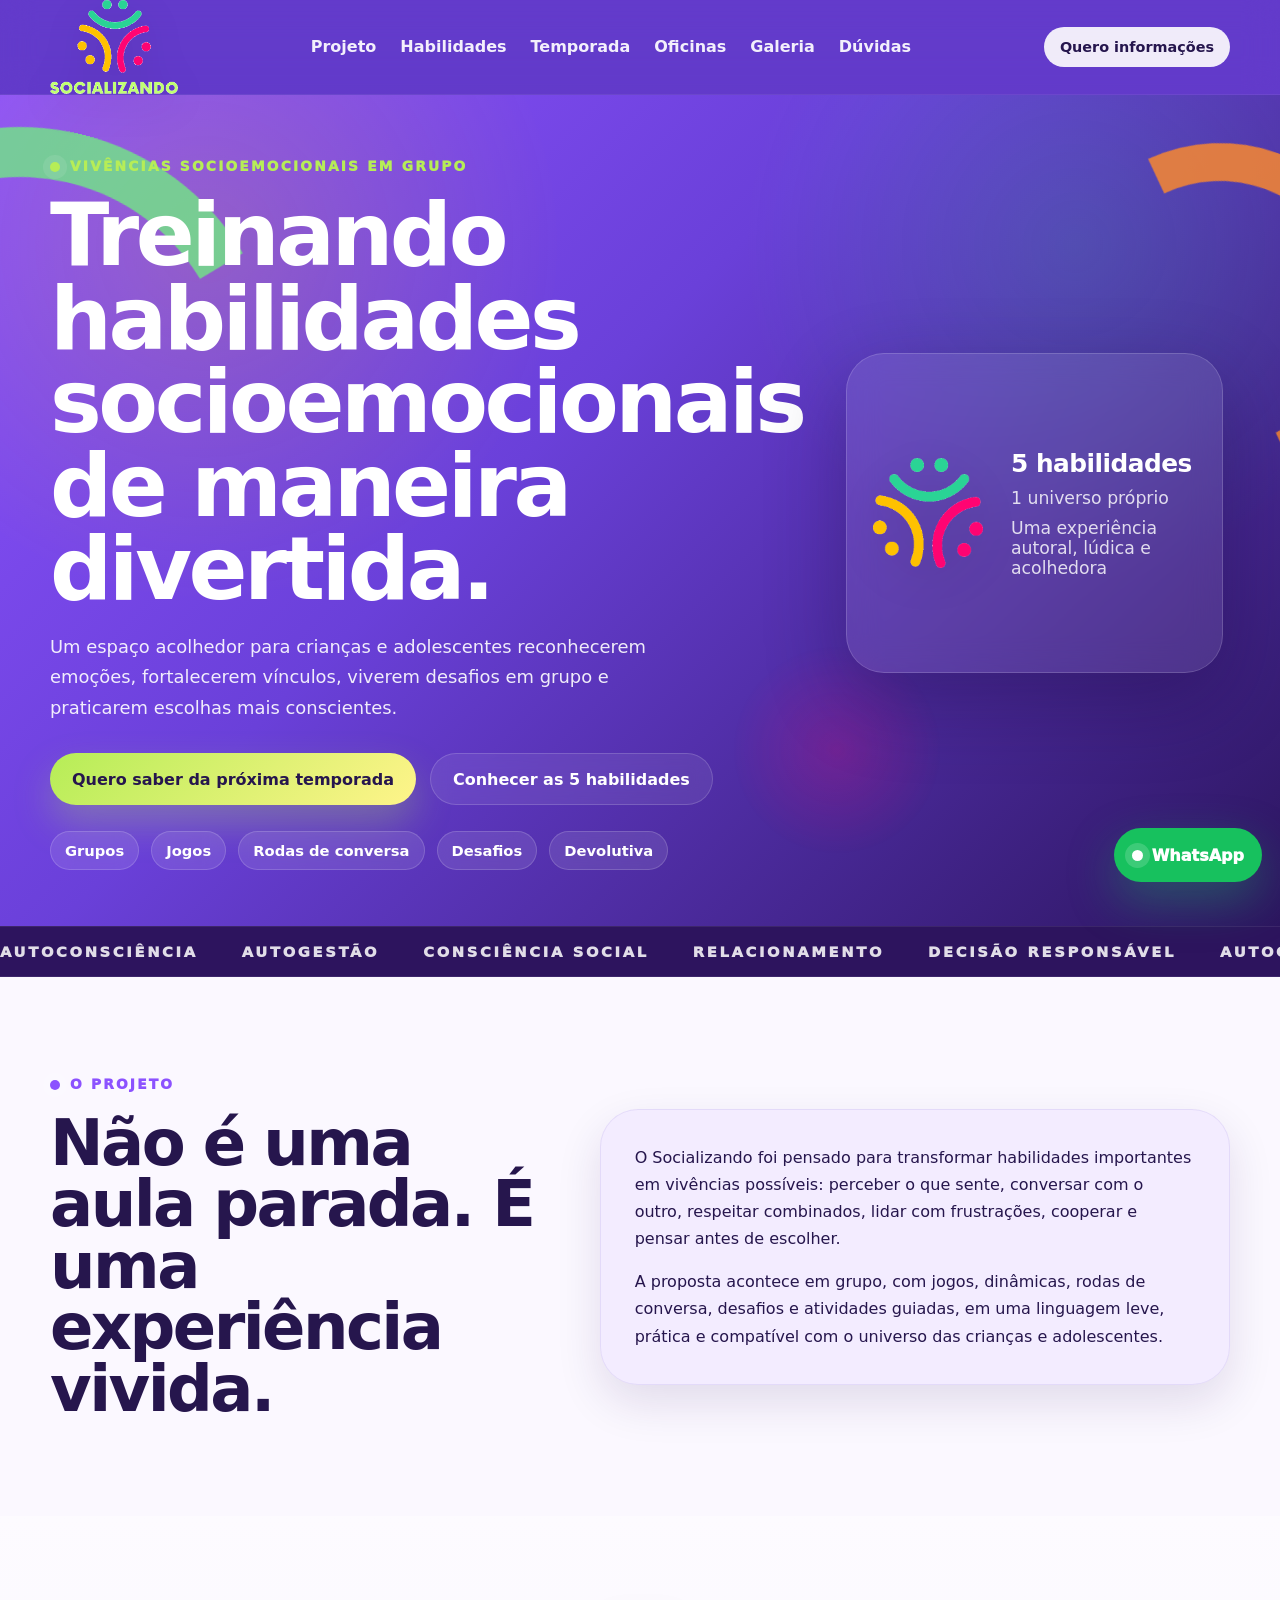
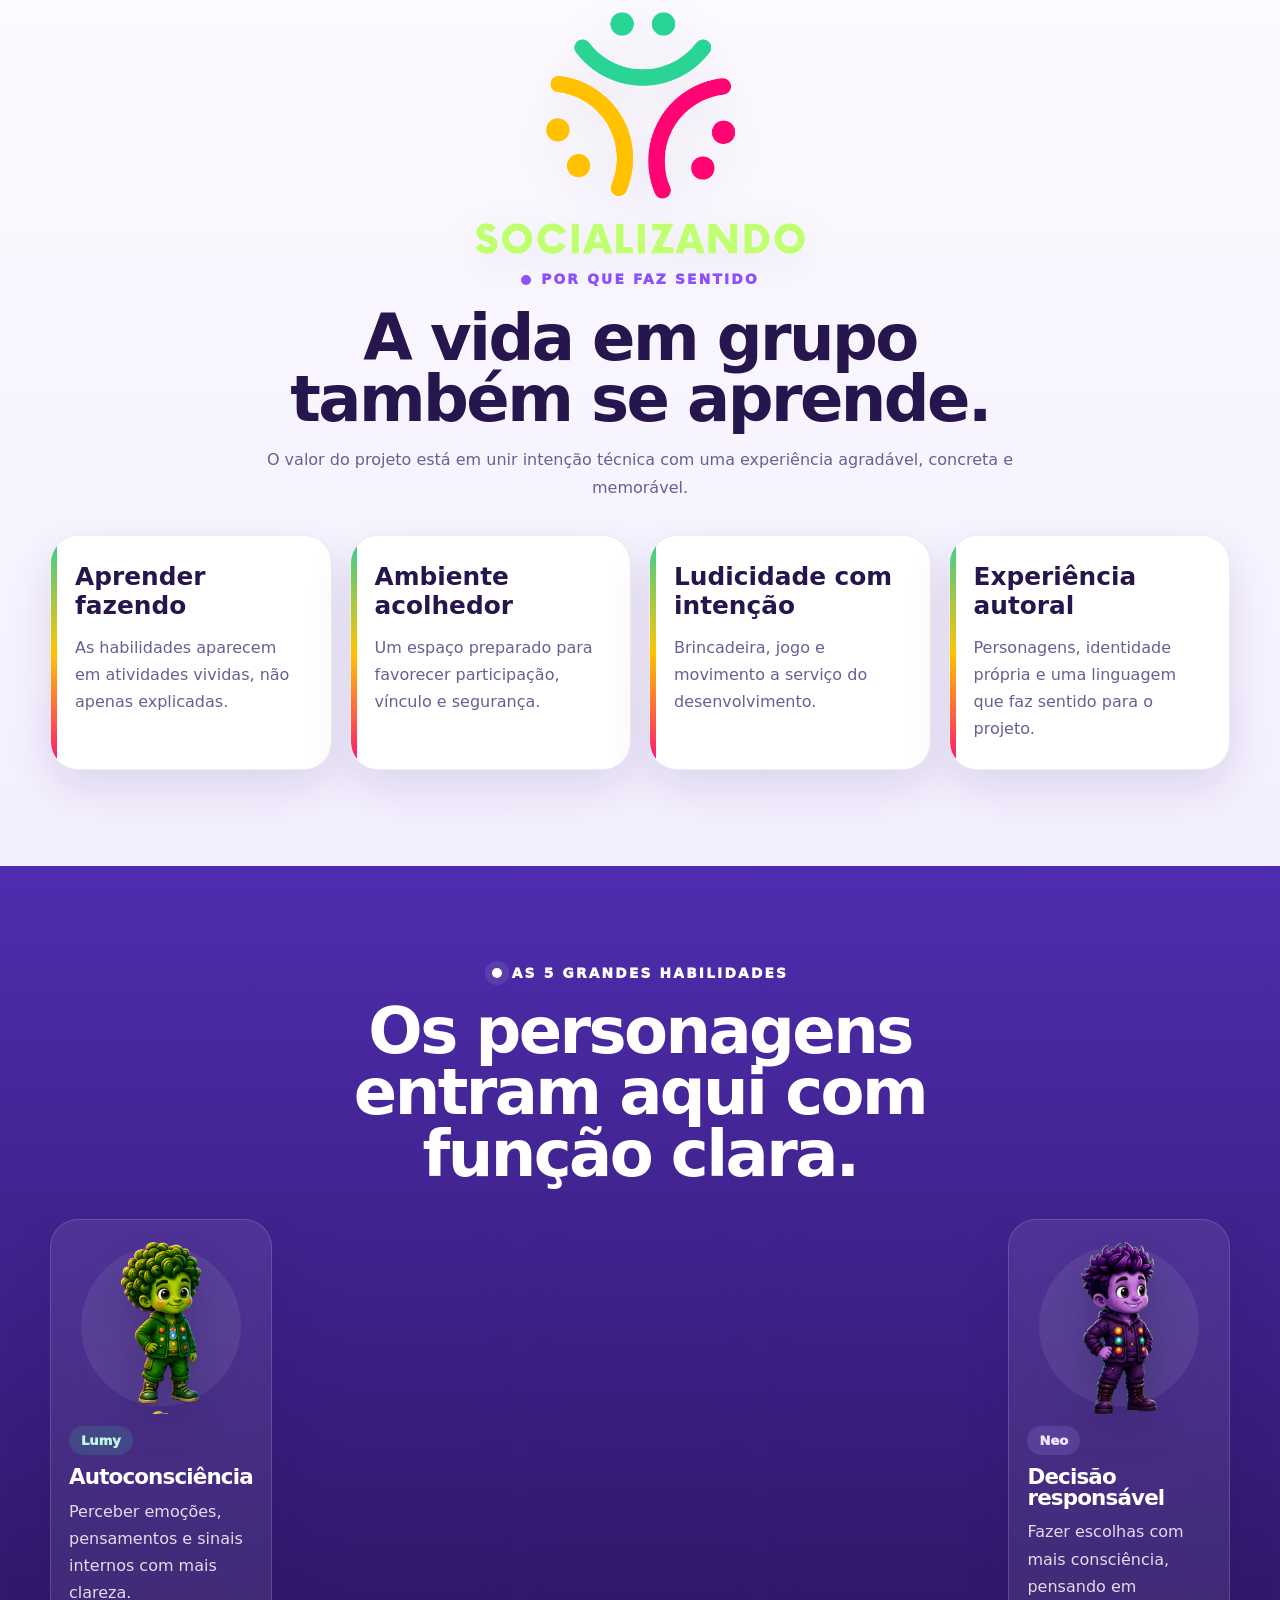
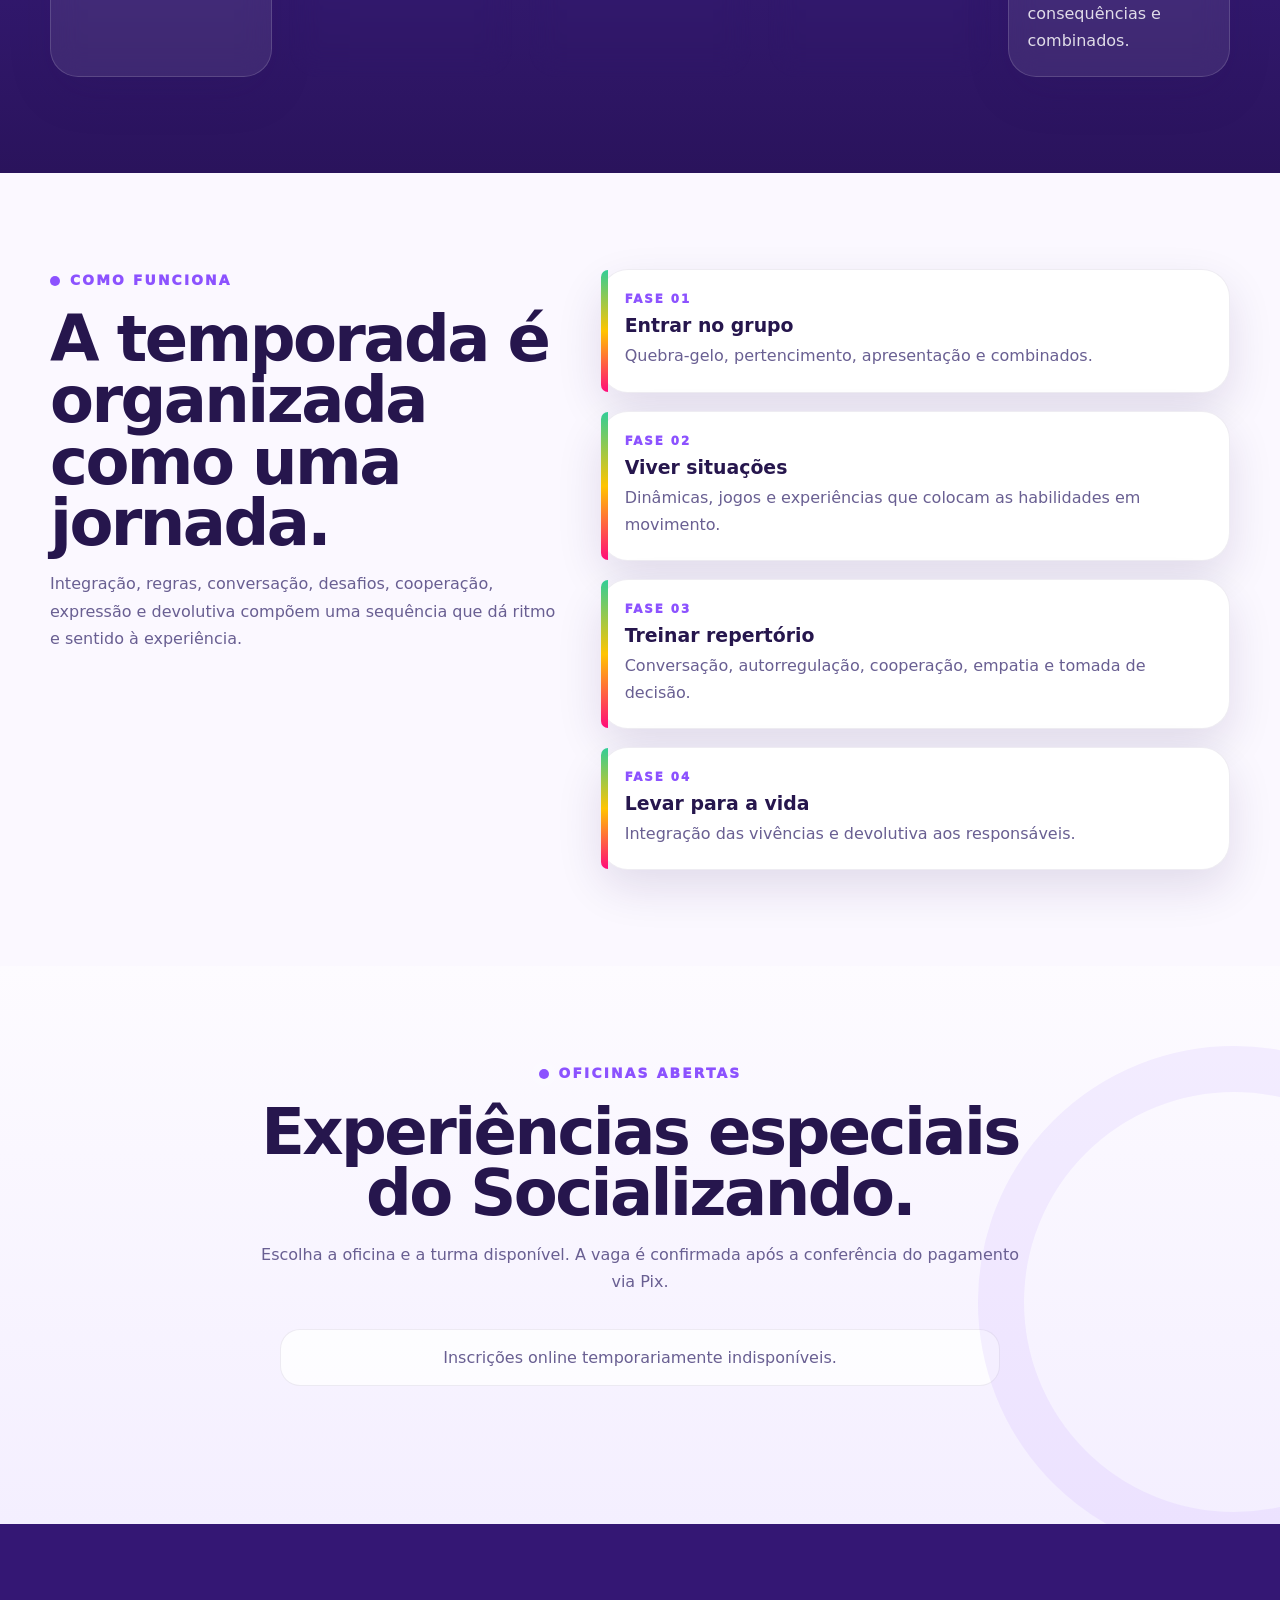
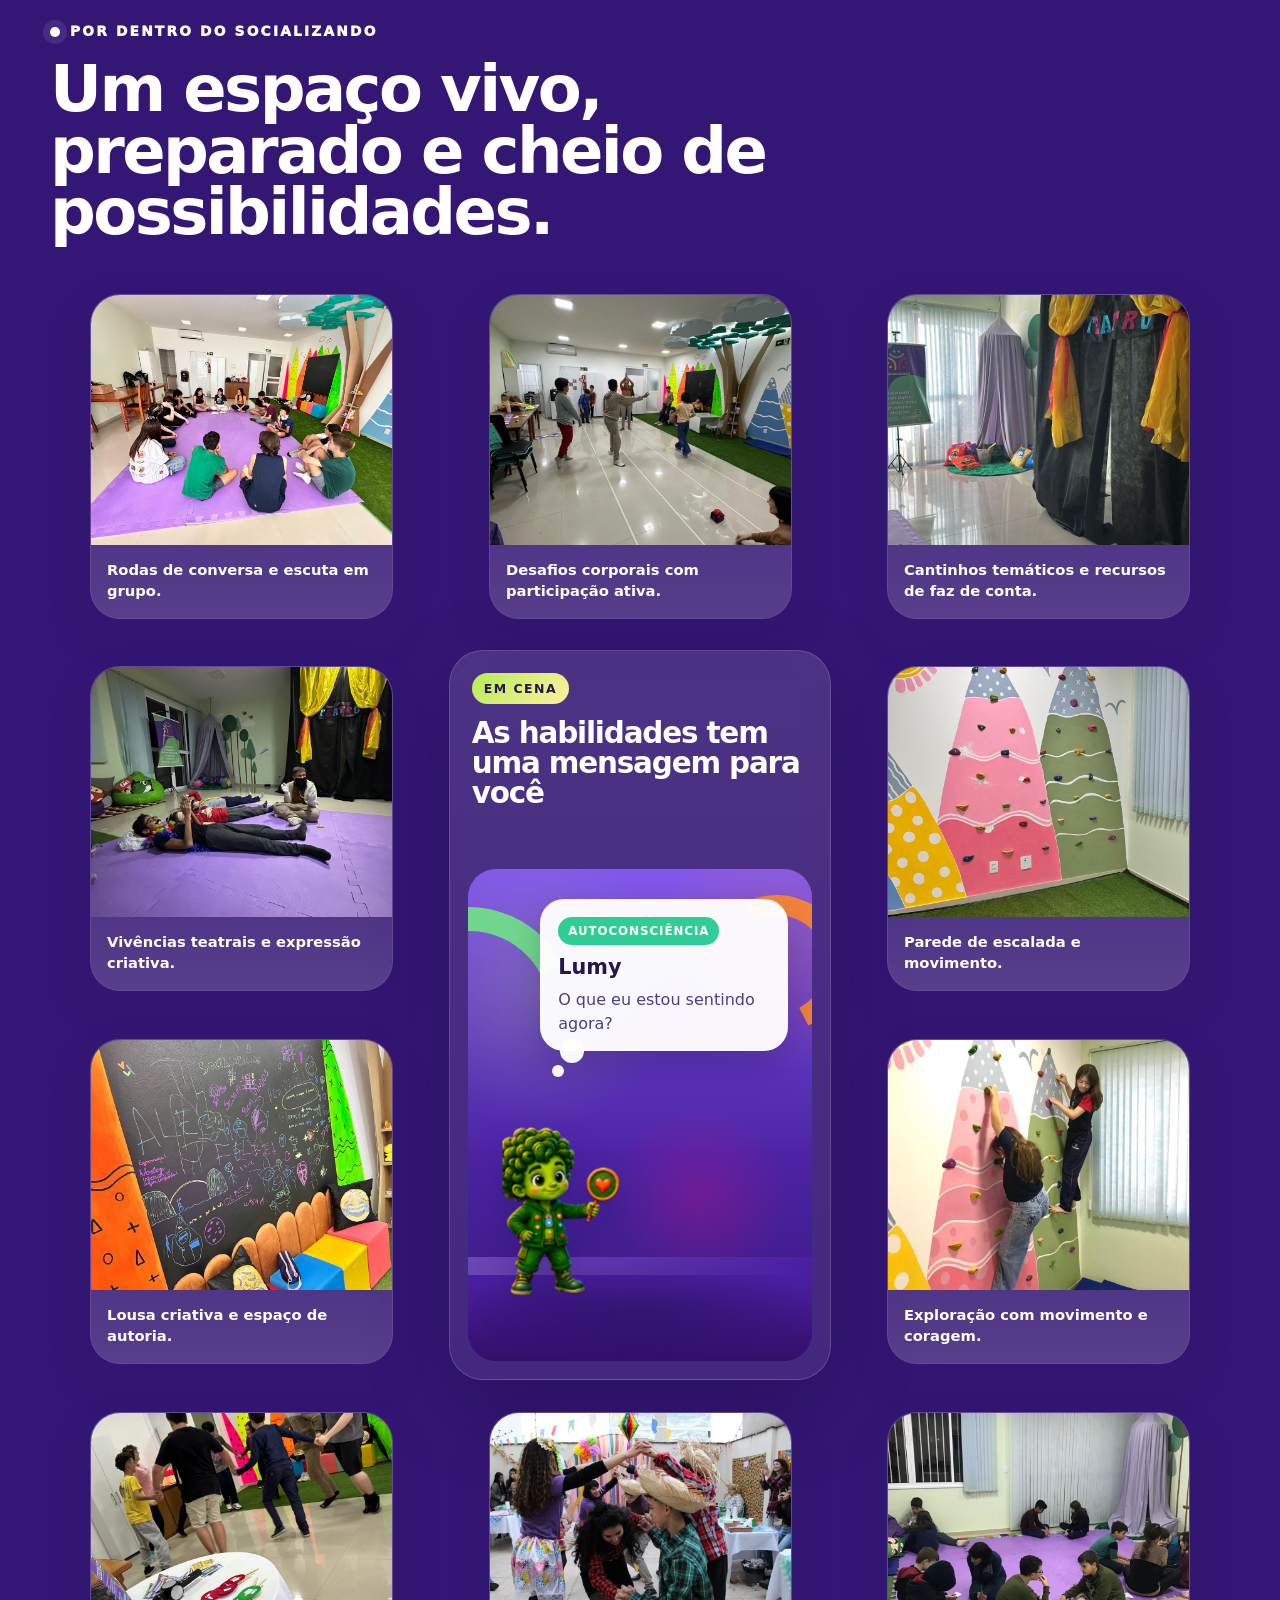
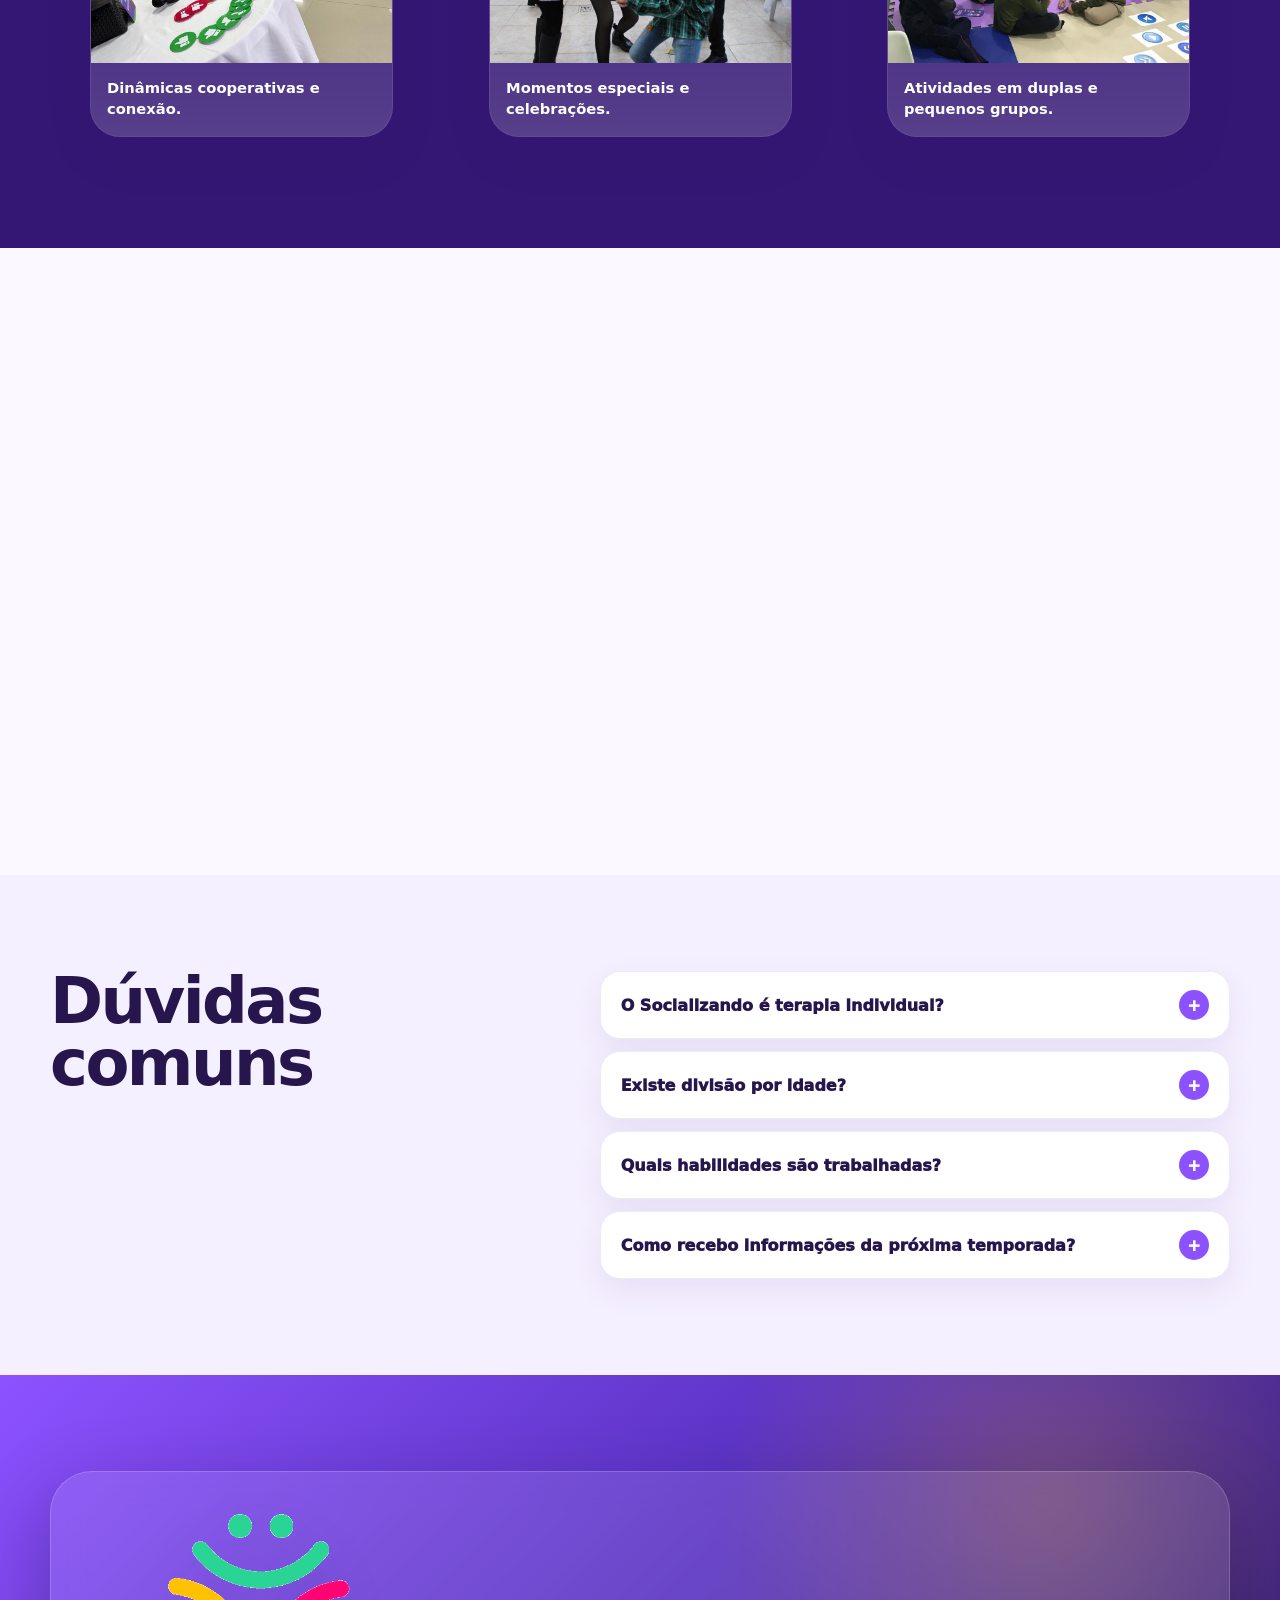
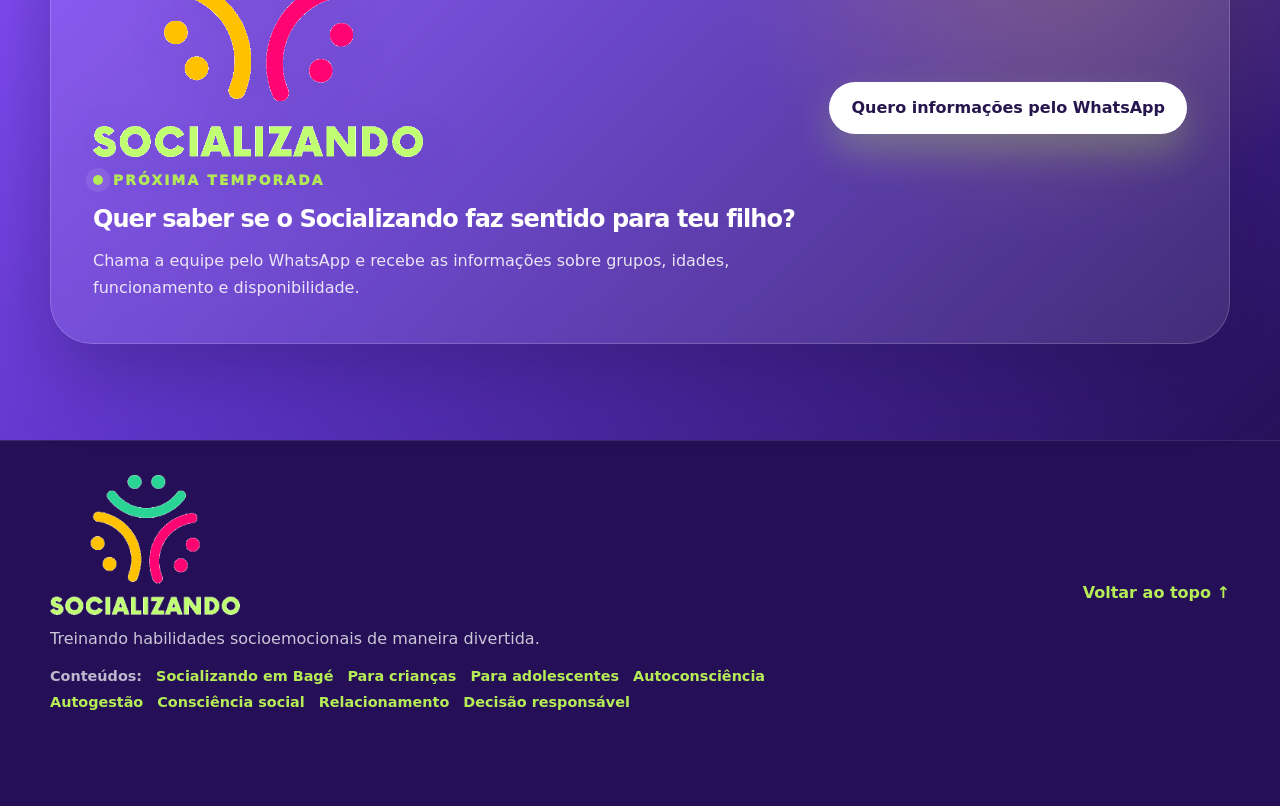
==== commit ffacba4e: "v4.6.0: add Oficinas to top navigation" ====
--- a/index.html
+++ b/index.html
@@ -159,6 +159,7 @@
           <a href="#projeto">Projeto</a>
           <a href="#habilidades">Habilidades</a>
           <a href="#temporada">Temporada</a>
+          <a href="#oficinas">Oficinas</a>
           <a href="#galeria">Galeria</a>
           <a href="#duvidas">Dúvidas</a>
         </nav>
--- a/styles.css
+++ b/styles.css
@@ -943,3 +943,561 @@
   .cta__box { padding: 28px; border-radius: 30px; }
   .footer-inner { flex-direction: column; align-items: flex-start; }
 }
+
+
+/* === Socializando v4.6.0 — módulo de oficinas (isolado) === */
+.workshops-section { position: relative; overflow: hidden; }
+.workshops-section::before {
+  content: "";
+  position: absolute;
+  width: 420px;
+  height: 420px;
+  right: -210px;
+  top: 80px;
+  border-radius: 50%;
+  border: 46px solid rgba(140,82,255,.08);
+  pointer-events: none;
+}
+.workshops-status {
+  margin: 34px auto 0;
+  max-width: 720px;
+  padding: 18px 22px;
+  border-radius: 20px;
+  text-align: center;
+  color: var(--muted);
+  background: rgba(255,255,255,.78);
+  border: 1px solid var(--line);
+}
+.workshops-grid {
+  display: grid;
+  grid-template-columns: repeat(2, minmax(0,1fr));
+  gap: 24px;
+  margin-top: 38px;
+}
+.workshop-card {
+  overflow: hidden;
+  border-radius: 34px;
+  background: var(--white);
+  color: var(--ink);
+  border: 1px solid var(--line);
+  box-shadow: var(--shadow-soft);
+}
+.workshop-card__art {
+  width: 100%;
+  height: auto;
+  object-fit: contain;
+  background: var(--purple-200);
+}
+.workshop-card__body { padding: 26px; }
+.workshop-card__body h3 {
+  margin-top: 14px;
+  font-size: clamp(1.7rem,3vw,2.35rem);
+  color: var(--ink);
+}
+.workshop-card__body > p {
+  margin-top: 12px;
+  color: var(--muted);
+}
+.workshop-card__meta {
+  display: flex;
+  flex-wrap: wrap;
+  gap: 9px;
+}
+.workshop-card__meta span {
+  padding: 8px 11px;
+  border-radius: 999px;
+  font-size: .78rem;
+  font-weight: 900;
+  color: var(--purple-900);
+  background: var(--purple-200);
+}
+.workshop-card__sessions {
+  display: grid;
+  gap: 10px;
+  margin: 22px 0;
+}
+.workshop-session {
+  width: 100%;
+  padding: 14px 15px;
+  display: grid;
+  grid-template-columns: 1fr auto;
+  gap: 4px 14px;
+  text-align: left;
+  border: 1px solid rgba(49,19,111,.12);
+  border-radius: 18px;
+  background: #fbf9ff;
+  color: var(--ink);
+  cursor: pointer;
+  transition: border-color .2s ease, transform .2s ease, background .2s ease;
+}
+.workshop-session:hover:not(:disabled) { transform: translateY(-1px); border-color: rgba(140,82,255,.45); }
+.workshop-session.is-selected { background: var(--purple-200); border-color: var(--purple-700); }
+.workshop-session:disabled { opacity: .58; cursor: not-allowed; }
+.workshop-session strong { grid-column: 1; font-size: .96rem; }
+.workshop-session span { grid-column: 1; color: var(--muted); font-size: .88rem; }
+.workshop-session em {
+  grid-column: 2;
+  grid-row: 1 / span 2;
+  align-self: center;
+  font-style: normal;
+  font-size: .78rem;
+  font-weight: 900;
+  color: var(--purple-900);
+}
+.workshop-register { width: 100%; border: 0; cursor: pointer; }
+.workshop-register:disabled { opacity: .55; cursor: not-allowed; }
+
+.workshop-dialog {
+  width: min(760px, calc(100% - 28px));
+  max-height: min(90vh, 860px);
+  padding: 0;
+  border: 0;
+  border-radius: 30px;
+  color: var(--ink);
+  background: var(--white);
+  box-shadow: var(--shadow);
+}
+.workshop-dialog::backdrop { background: rgba(24,10,55,.72); backdrop-filter: blur(5px); }
+.workshop-dialog__shell { position: relative; padding: 32px; }
+.workshop-dialog__close {
+  position: absolute;
+  right: 18px;
+  top: 16px;
+  width: 38px;
+  height: 38px;
+  border: 0;
+  border-radius: 50%;
+  font-size: 1.6rem;
+  color: var(--ink);
+  background: var(--soft);
+  cursor: pointer;
+}
+.workshop-dialog h3 {
+  margin-top: 10px;
+  font-size: clamp(1.8rem,4vw,2.7rem);
+  color: var(--ink);
+}
+.workshop-dialog__session { margin-top: 12px; color: var(--muted); }
+.workshop-form-grid {
+  display: grid;
+  grid-template-columns: 1fr 1fr;
+  gap: 15px;
+  margin: 24px 0 18px;
+}
+.workshop-form-grid__wide { grid-column: 1 / -1; }
+.workshop-dialog label {
+  display: grid;
+  gap: 7px;
+  font-size: .86rem;
+  font-weight: 900;
+  color: var(--purple-900);
+}
+.workshop-dialog label span { color: var(--muted); font-weight: 700; }
+.workshop-dialog input,
+.workshop-dialog textarea {
+  width: 100%;
+  padding: 13px 14px;
+  border: 1px solid rgba(49,19,111,.16);
+  border-radius: 14px;
+  font: inherit;
+  color: var(--ink);
+  background: #fff;
+  outline: none;
+}
+.workshop-dialog input:focus,
+.workshop-dialog textarea:focus { border-color: var(--purple-700); box-shadow: 0 0 0 3px rgba(140,82,255,.12); }
+.workshop-consent {
+  grid-template-columns: auto 1fr !important;
+  align-items: start;
+  gap: 10px !important;
+  font-weight: 700 !important;
+  line-height: 1.5;
+  color: var(--muted) !important;
+}
+.workshop-consent input { width: auto; margin-top: 4px; }
+.workshop-payment-warning {
+  margin: 16px 0;
+  padding: 13px 15px;
+  border-radius: 14px;
+  color: #66551e;
+  background: rgba(255,196,0,.13);
+  border: 1px solid rgba(255,196,0,.26);
+  font-size: .9rem;
+}
+.workshop-form-error {
+  margin-top: 14px;
+  color: #9a174c;
+  font-weight: 800;
+}
+.workshop-qr {
+  width: 242px;
+  min-height: 242px;
+  margin: 18px auto;
+  padding: 16px;
+  display: grid;
+  place-items: center;
+  border-radius: 22px;
+  border: 1px solid var(--line);
+  background: #fff;
+  text-align: center;
+  color: var(--muted);
+}
+.workshop-qr img, .workshop-qr canvas { max-width: 210px; }
+.workshop-pix-actions { display: flex; flex-wrap: wrap; gap: 10px; margin-top: 14px; }
+.workshop-dialog .button--ghost {
+  color: var(--purple-900);
+  background: var(--purple-200);
+  border-color: rgba(140,82,255,.18);
+}
+.workshop-dialog [data-workshop-form-step="reported"] { text-align: center; padding: 24px 0 10px; }
+.workshop-dialog [data-workshop-form-step="reported"] p:not(.eyebrow) { margin: 16px auto 22px; max-width: 540px; color: var(--muted); }
+
+@media (max-width: 840px) {
+  .workshops-grid { grid-template-columns: 1fr; }
+}
+@media (max-width: 640px) {
+  .workshop-card__body { padding: 20px; }
+  .workshop-form-grid { grid-template-columns: 1fr; }
+  .workshop-form-grid__wide { grid-column: auto; }
+  .workshop-dialog__shell { padding: 26px 18px 22px; }
+  .workshop-session { grid-template-columns: 1fr; }
+  .workshop-session em { grid-column: 1; grid-row: auto; }
+  .workshop-pix-actions { display: grid; grid-template-columns: 1fr; }
+  .workshop-pix-actions .button { width: 100%; }
+}
+
+
+/* === Socializando v4.6.0 — oficinas integradas à LP === */
+.workshops-grid {
+  grid-template-columns: 1fr;
+  gap: clamp(28px, 4vw, 46px);
+  margin-top: 42px;
+}
+
+.workshop-experience {
+  --experience-accent: var(--purple-700);
+  --experience-accent-2: var(--pink);
+  --experience-deep: var(--purple-900);
+  position: relative;
+  display: grid;
+  grid-template-columns: minmax(0, .82fr) minmax(0, 1.18fr);
+  align-items: stretch;
+  overflow: visible;
+  border-radius: 42px;
+  color: var(--ink);
+  background: var(--white);
+  border: 1px solid rgba(41,20,91,.09);
+  box-shadow: 0 28px 70px rgba(41,20,91,.16);
+  isolation: isolate;
+}
+
+.workshop-experience--jurassica {
+  --experience-accent: #5ea33d;
+  --experience-accent-2: #ef8d2f;
+  --experience-deep: #315f2d;
+}
+
+.workshop-experience--squish {
+  --experience-accent: #d7359b;
+  --experience-accent-2: #8c52ff;
+  --experience-deep: #5d237b;
+}
+
+.workshop-experience__visual {
+  position: relative;
+  min-width: 0;
+  display: grid;
+  place-items: center;
+  padding: clamp(20px, 2.5vw, 32px);
+  background:
+    radial-gradient(circle at 16% 20%, color-mix(in srgb, var(--experience-accent-2) 26%, transparent), transparent 34%),
+    radial-gradient(circle at 86% 84%, color-mix(in srgb, var(--experience-accent) 30%, transparent), transparent 36%),
+    linear-gradient(145deg,
+      color-mix(in srgb, var(--experience-deep) 94%, #ffffff 6%) 0%,
+      color-mix(in srgb, var(--experience-accent) 72%, var(--experience-deep) 28%) 100%);
+  border-radius: 42px 0 0 42px;
+}
+
+.workshop-experience__visual::before,
+.workshop-experience__visual::after {
+  content: "";
+  position: absolute;
+  z-index: 0;
+  pointer-events: none;
+}
+
+.workshop-experience__visual::before {
+  width: 180px;
+  height: 180px;
+  left: -64px;
+  bottom: -58px;
+  border-radius: 50%;
+  border: 28px solid color-mix(in srgb, var(--experience-accent-2) 55%, transparent);
+  border-right-color: transparent;
+  border-top-color: transparent;
+  transform: rotate(-14deg);
+}
+
+.workshop-experience__visual::after {
+  width: 130px;
+  height: 130px;
+  right: -48px;
+  top: 36px;
+  border-radius: 50%;
+  background: radial-gradient(circle, color-mix(in srgb, var(--experience-accent-2) 26%, transparent), transparent 68%);
+}
+
+.workshop-experience__visual-frame {
+  position: relative;
+  z-index: 2;
+  width: min(100%, 520px);
+  display: grid;
+  place-items: center;
+}
+
+.workshop-experience__art {
+  width: 100%;
+  height: auto;
+  object-fit: contain;
+  display: block;
+  filter: drop-shadow(0 22px 28px rgba(20,8,54,.24));
+}
+
+.workshop-experience__visual-fallback {
+  width: 100%;
+  min-height: 360px;
+  display: grid;
+  place-items: center;
+  align-content: center;
+  gap: 12px;
+  padding: 36px 28px;
+  text-align: center;
+  color: #fff;
+}
+
+.workshop-experience__visual-fallback img {
+  width: min(230px, 68%);
+  filter: brightness(0) invert(1) drop-shadow(0 10px 20px rgba(0,0,0,.15));
+}
+
+.workshop-experience__visual-fallback strong {
+  max-width: 320px;
+  font-size: clamp(1.6rem, 3vw, 2.45rem);
+  line-height: 1;
+}
+
+.workshop-experience__visual-fallback span {
+  display: inline-flex;
+  padding: 8px 12px;
+  border-radius: 999px;
+  font-size: .78rem;
+  font-weight: 900;
+  letter-spacing: .1em;
+  text-transform: uppercase;
+  background: rgba(255,255,255,.16);
+  border: 1px solid rgba(255,255,255,.2);
+}
+
+.workshop-experience__availability {
+  position: absolute;
+  z-index: 5;
+  top: 34px;
+  right: -52px;
+  width: 122px;
+  min-height: 122px;
+  padding: 16px 13px;
+  display: grid;
+  place-items: center;
+  align-content: center;
+  text-align: center;
+  border-radius: 32px;
+  color: var(--experience-deep);
+  background: rgba(255,255,255,.96);
+  border: 1px solid rgba(255,255,255,.78);
+  box-shadow: 0 18px 42px rgba(35,14,76,.2);
+  backdrop-filter: blur(12px);
+}
+
+.workshop-experience__availability span {
+  font-size: .69rem;
+  font-weight: 1000;
+  letter-spacing: .12em;
+  text-transform: uppercase;
+  opacity: .66;
+}
+
+.workshop-experience__availability strong {
+  display: block;
+  margin-top: 4px;
+  font-size: .95rem;
+  line-height: 1.08;
+}
+
+.workshop-experience__content {
+  position: relative;
+  z-index: 2;
+  min-width: 0;
+  padding: clamp(34px, 4vw, 56px) clamp(28px, 4vw, 58px) clamp(34px, 4vw, 52px) clamp(54px, 5vw, 78px);
+  border-radius: 0 42px 42px 0;
+  background:
+    linear-gradient(90deg,
+      color-mix(in srgb, var(--experience-accent) 7%, #ffffff 93%) 0%,
+      #ffffff 22%,
+      #ffffff 100%);
+}
+
+.workshop-experience__content::before {
+  content: "";
+  position: absolute;
+  z-index: -1;
+  inset: 0 auto 0 -46px;
+  width: 94px;
+  background: linear-gradient(90deg,
+    color-mix(in srgb, var(--experience-accent) 20%, transparent) 0%,
+    rgba(255,255,255,.94) 76%,
+    #ffffff 100%);
+  filter: blur(2px);
+}
+
+.workshop-experience__meta {
+  display: flex;
+  flex-wrap: wrap;
+  gap: 9px;
+}
+
+.workshop-experience__meta span {
+  padding: 8px 12px;
+  border-radius: 999px;
+  color: var(--experience-deep);
+  background: color-mix(in srgb, var(--experience-accent) 11%, #ffffff 89%);
+  border: 1px solid color-mix(in srgb, var(--experience-accent) 20%, transparent);
+  font-size: .78rem;
+  font-weight: 900;
+}
+
+.workshop-experience__content h3 {
+  margin-top: 18px;
+  max-width: 640px;
+  font-size: clamp(2.2rem, 4.4vw, 4rem);
+  line-height: .94;
+  color: var(--ink);
+}
+
+.workshop-experience__description {
+  margin-top: 16px;
+  max-width: 620px;
+  color: var(--muted);
+  font-size: clamp(.98rem, 1.35vw, 1.08rem);
+}
+
+.workshop-experience__sessions-label {
+  margin-top: 28px;
+  font-size: .76rem;
+  font-weight: 1000;
+  letter-spacing: .11em;
+  text-transform: uppercase;
+  color: var(--experience-deep);
+}
+
+.workshop-experience__sessions {
+  margin: 10px 0 16px;
+}
+
+.workshop-experience .workshop-session {
+  background: color-mix(in srgb, var(--experience-accent) 5%, #ffffff 95%);
+  border-color: color-mix(in srgb, var(--experience-accent) 19%, transparent);
+}
+
+.workshop-experience .workshop-session:hover:not(:disabled) {
+  border-color: color-mix(in srgb, var(--experience-accent) 58%, transparent);
+}
+
+.workshop-experience .workshop-session.is-selected {
+  background: color-mix(in srgb, var(--experience-accent) 12%, #ffffff 88%);
+  border-color: var(--experience-accent);
+  box-shadow: 0 10px 28px color-mix(in srgb, var(--experience-accent) 14%, transparent);
+}
+
+.workshop-experience .workshop-session em {
+  color: var(--experience-deep);
+}
+
+.workshop-experience__notice {
+  margin: 0 0 18px;
+  padding-left: 13px;
+  border-left: 3px solid var(--experience-accent);
+  color: var(--muted);
+  font-size: .86rem;
+  line-height: 1.55;
+}
+
+.workshop-experience .workshop-register {
+  width: auto;
+  min-width: 210px;
+  background: linear-gradient(135deg,
+    color-mix(in srgb, var(--experience-accent) 88%, #ffffff 12%),
+    color-mix(in srgb, var(--experience-accent-2) 78%, #ffffff 22%));
+  color: #ffffff;
+  box-shadow: 0 16px 34px color-mix(in srgb, var(--experience-accent) 24%, transparent);
+}
+
+@media (max-width: 840px) {
+  .workshop-experience {
+    grid-template-columns: 1fr;
+    border-radius: 34px;
+    overflow: visible;
+  }
+
+  .workshop-experience__visual {
+    border-radius: 34px 34px 0 0;
+    padding: 18px 18px 42px;
+  }
+
+  .workshop-experience__content {
+    padding: 50px 22px 28px;
+    border-radius: 0 0 34px 34px;
+  }
+
+  .workshop-experience__content::before {
+    inset: -42px 0 auto 0;
+    width: auto;
+    height: 84px;
+    background: linear-gradient(180deg,
+      color-mix(in srgb, var(--experience-accent) 12%, transparent) 0%,
+      rgba(255,255,255,.96) 68%,
+      #ffffff 100%);
+  }
+
+  .workshop-experience__availability {
+    top: auto;
+    right: auto;
+    left: 22px;
+    bottom: -34px;
+    width: auto;
+    min-height: 0;
+    min-width: 156px;
+    padding: 12px 16px;
+    grid-template-columns: auto 1fr;
+    gap: 8px;
+    border-radius: 20px;
+    text-align: left;
+  }
+
+  .workshop-experience__availability strong {
+    margin-top: 0;
+  }
+}
+
+@media (max-width: 560px) {
+  .workshop-experience__visual {
+    padding-inline: 10px;
+  }
+
+  .workshop-experience__content h3 {
+    font-size: clamp(2rem, 10vw, 3rem);
+  }
+
+  .workshop-experience .workshop-register {
+    width: 100%;
+  }
+}
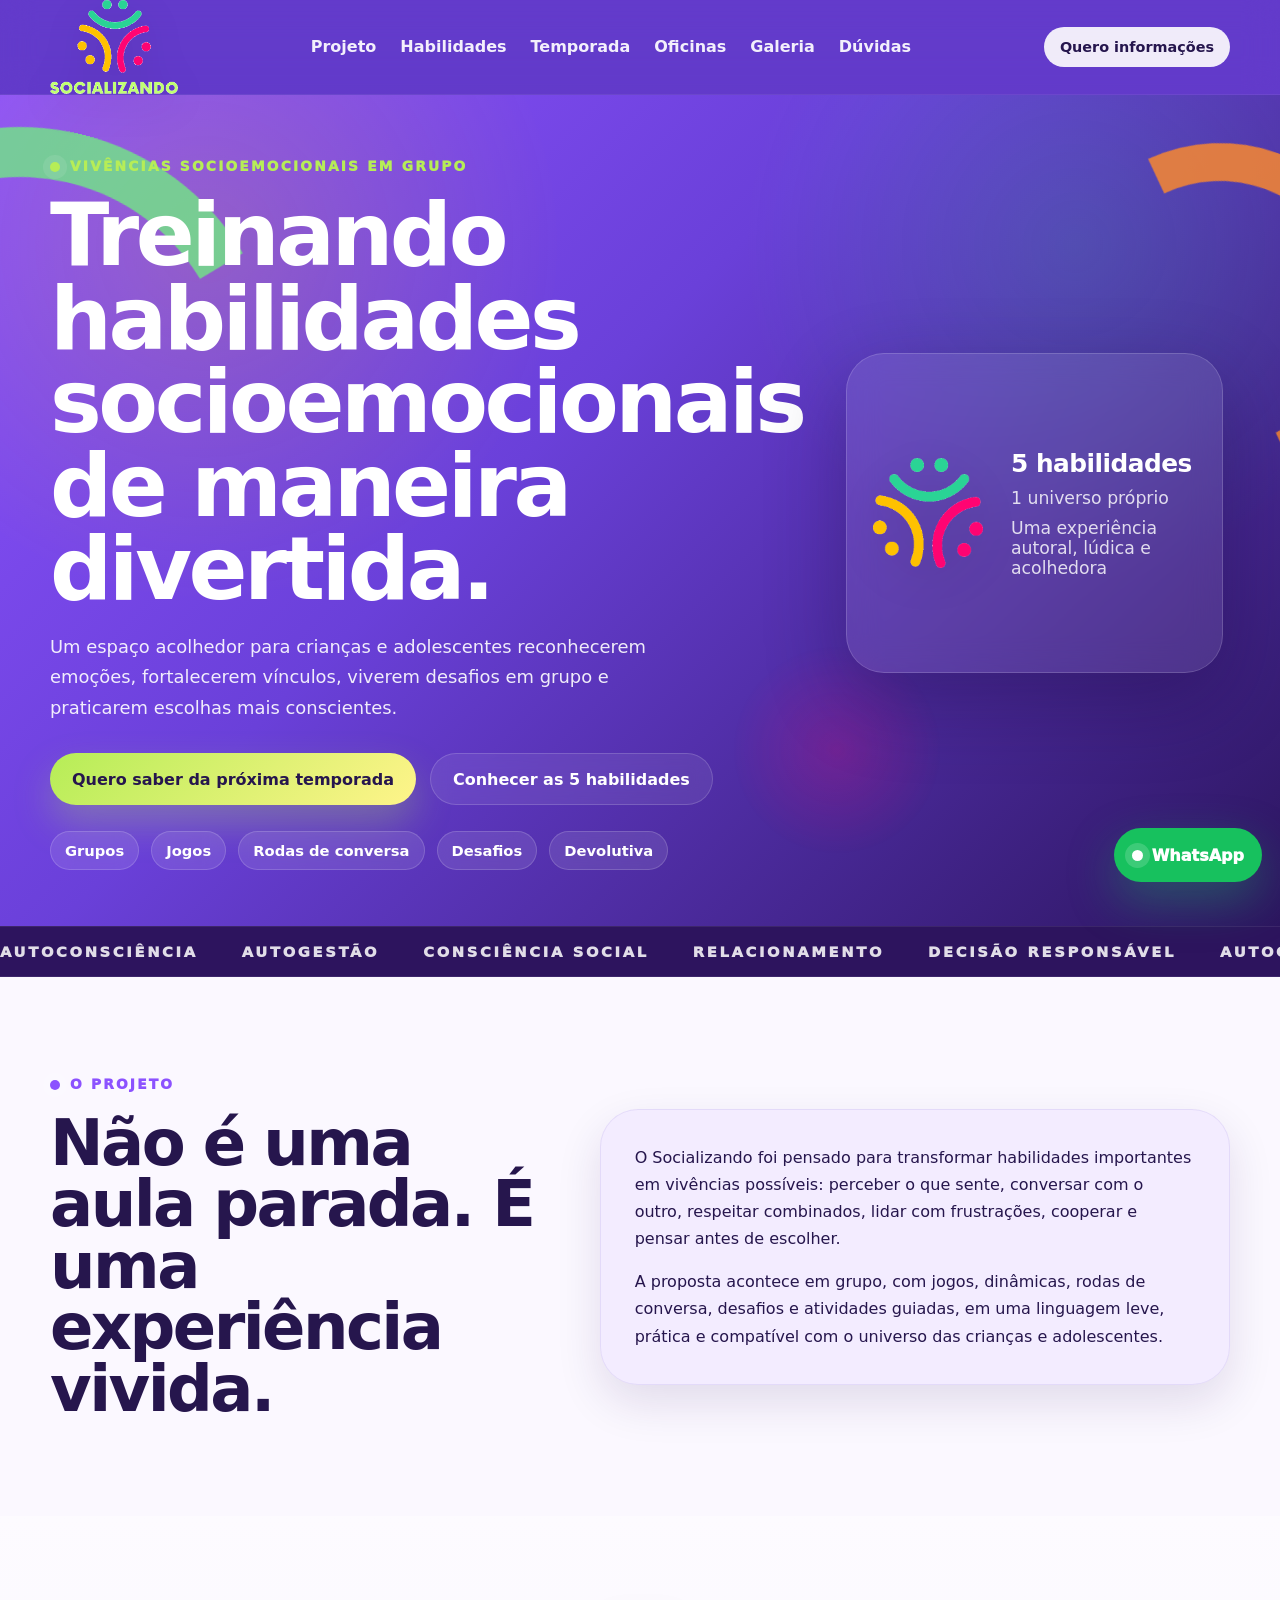
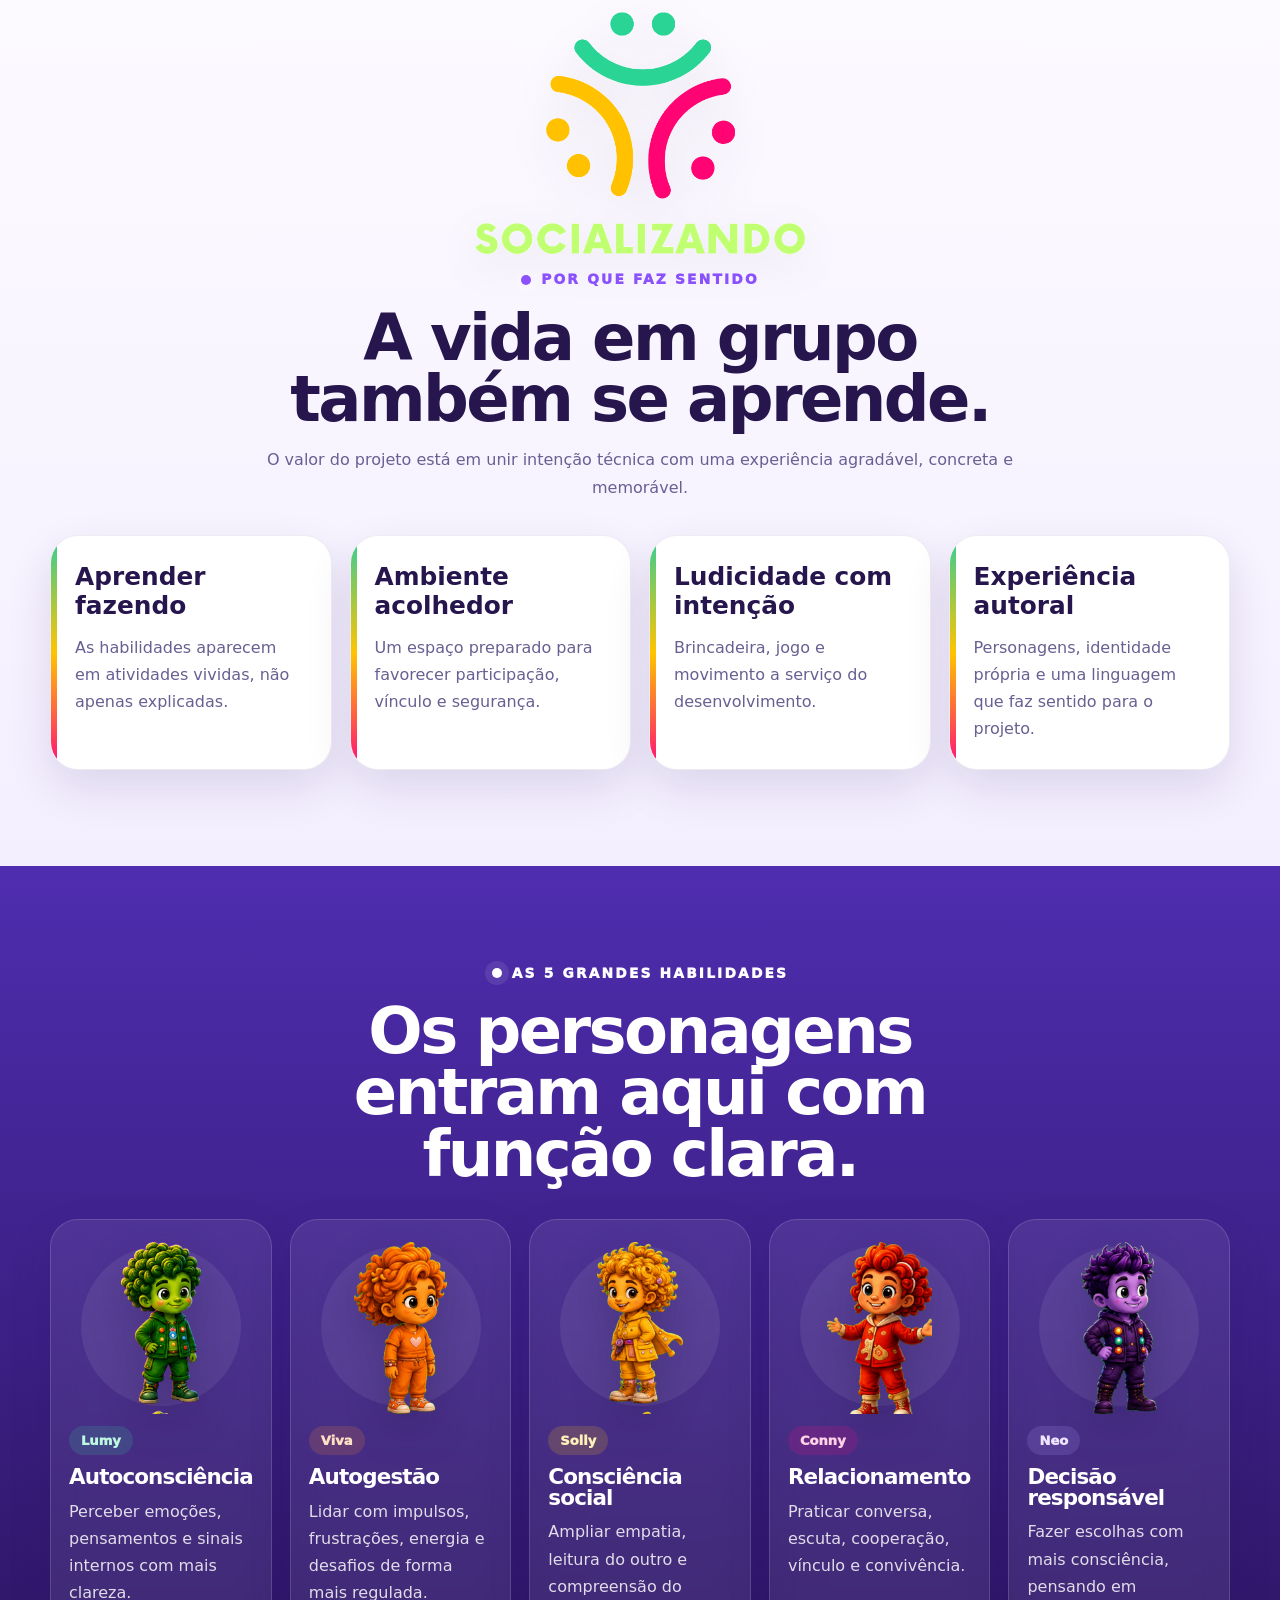
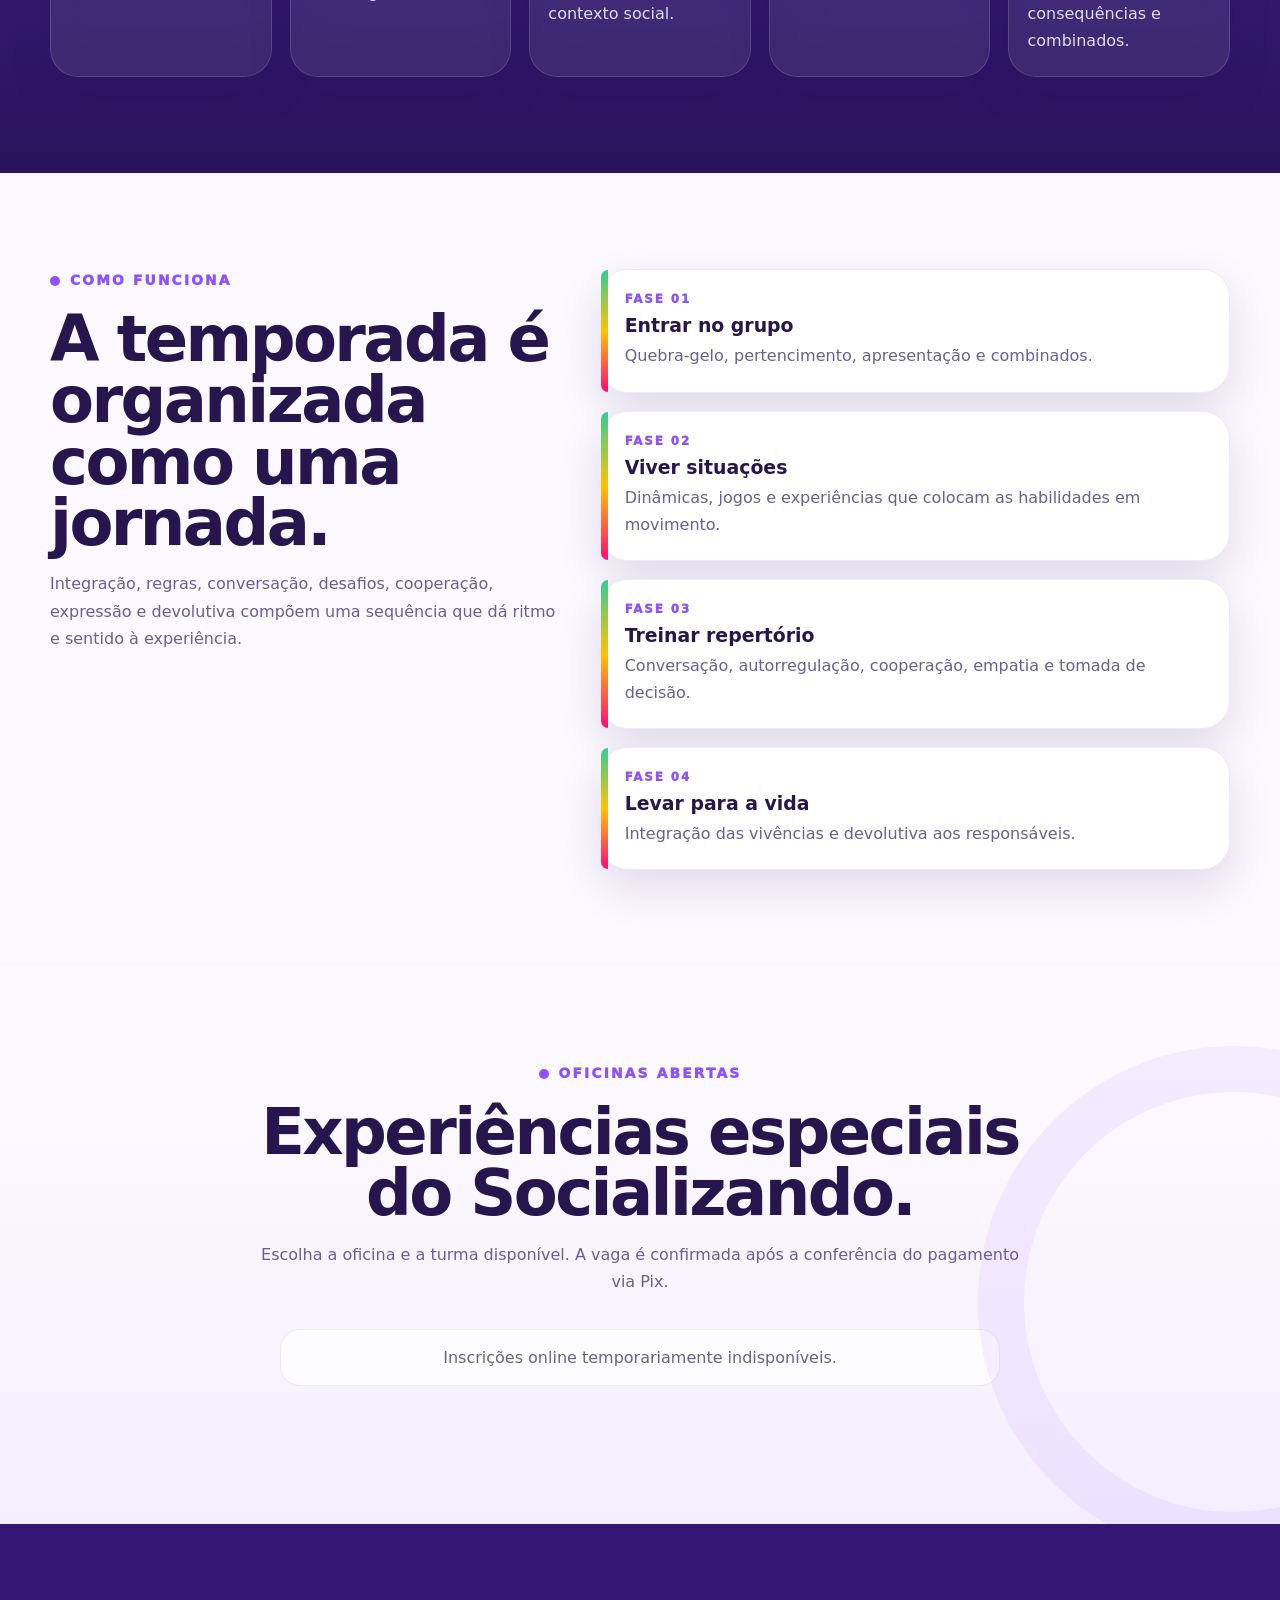
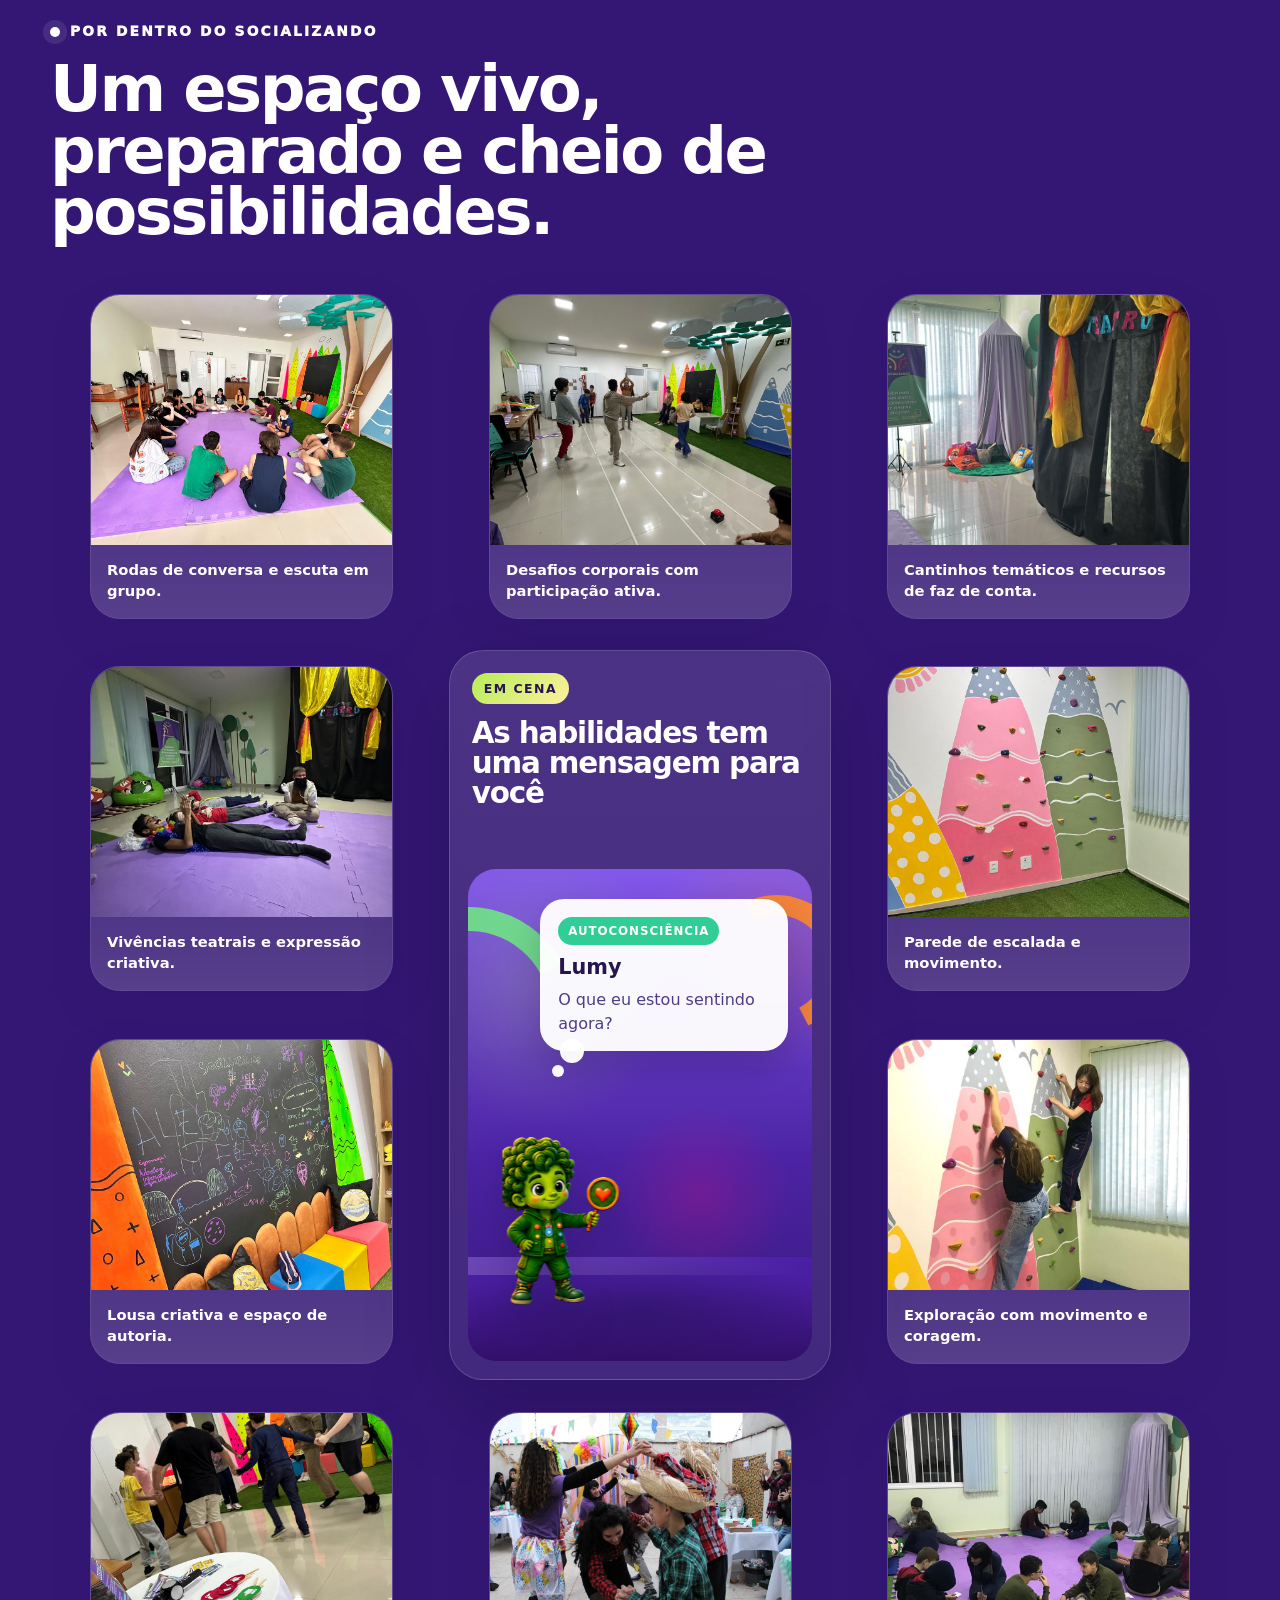
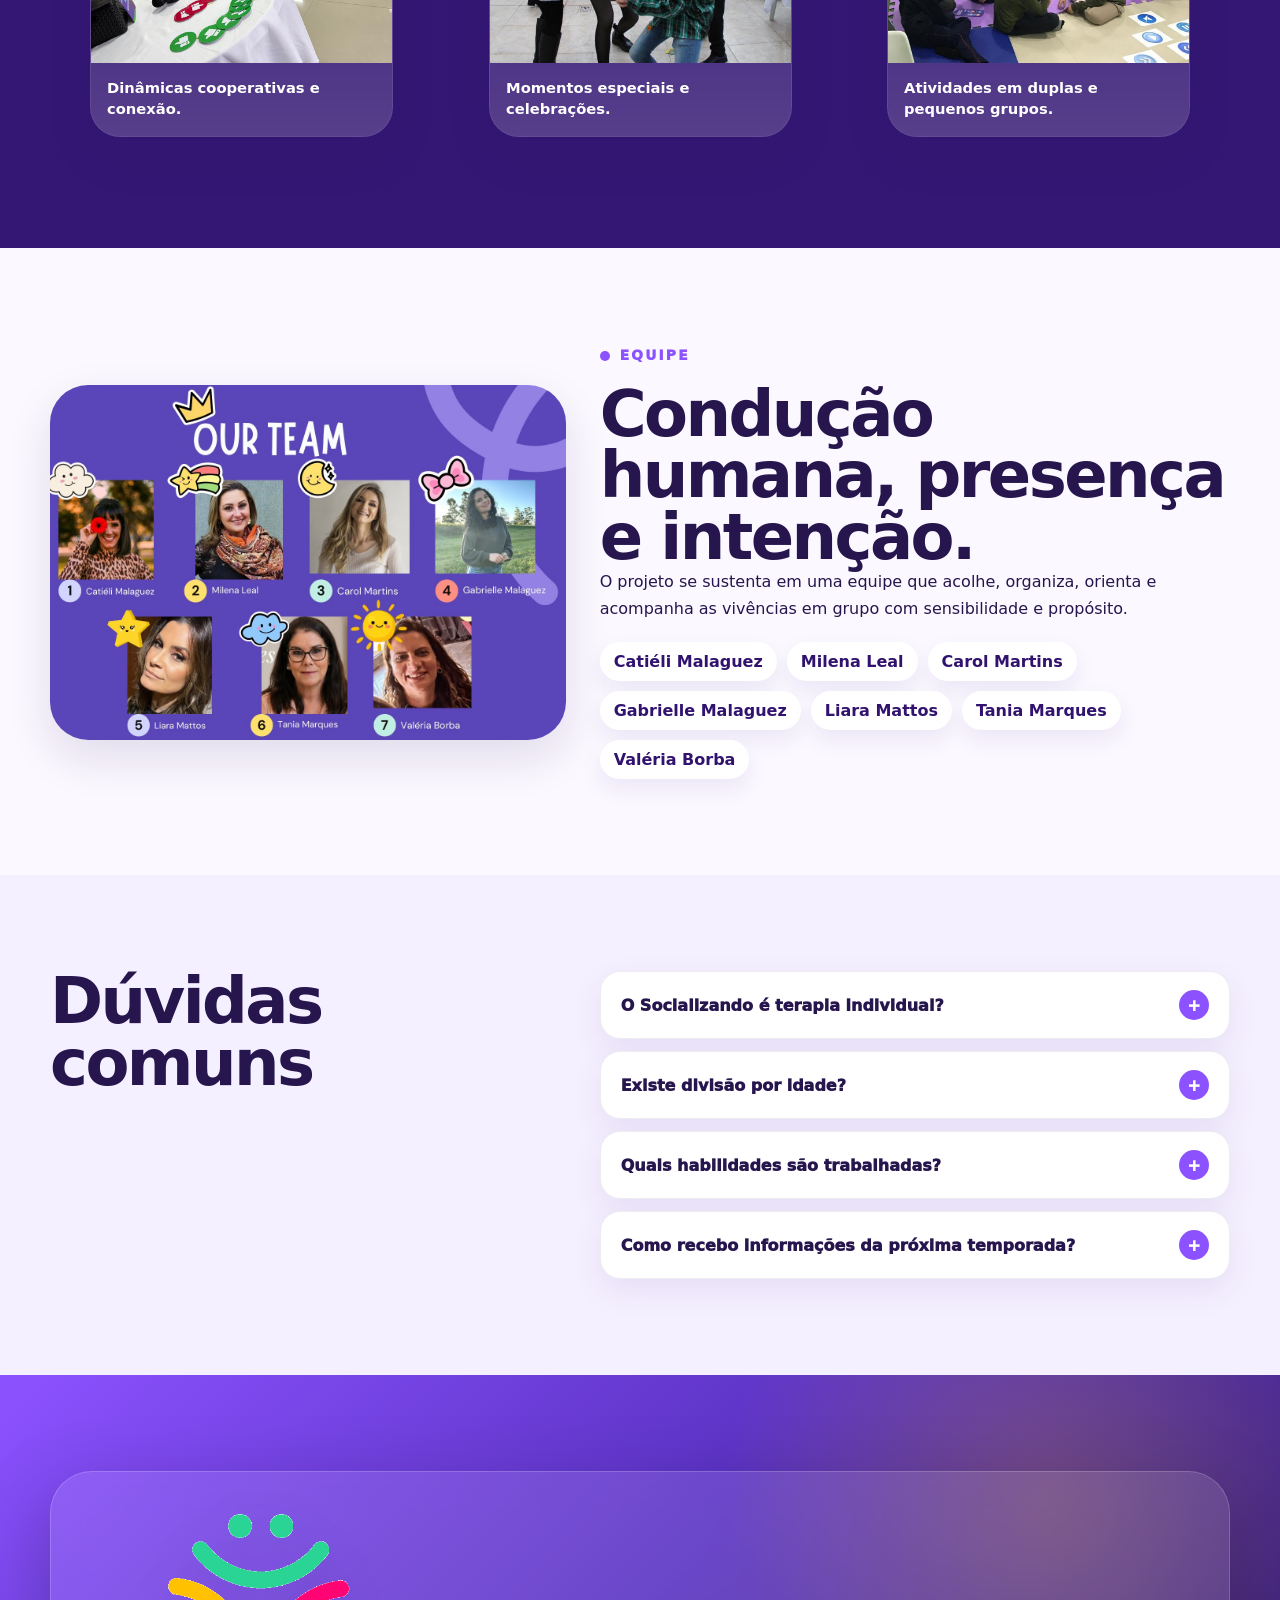
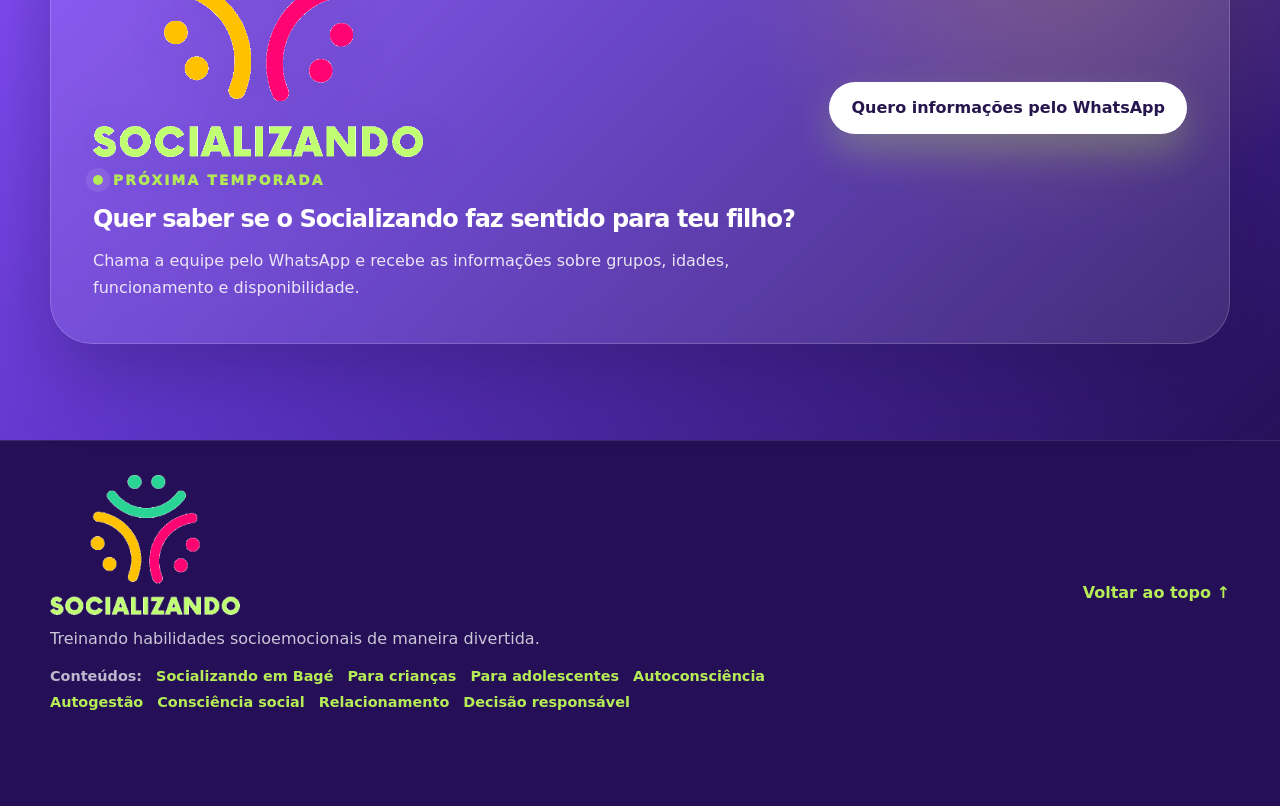
==== commit ad9c54b7: "v4.6.0: integrate Oficinas section directly into LP markup" ====
--- a/index.html
+++ b/index.html
@@ -358,6 +358,24 @@
         </div>
       </section>
 
+      <section class="section section--soft workshops-section" id="oficinas">
+        <div class="container">
+          <div class="section-heading section-heading--center reveal">
+            <p class="eyebrow eyebrow--purple">Oficinas abertas</p>
+            <h2>Experiências especiais do Socializando.</h2>
+            <p>
+              Escolha a oficina e a turma disponível. A vaga é confirmada após a conferência do pagamento via Pix.
+            </p>
+          </div>
+
+          <div class="workshops-status" data-workshops-status>
+            Consultando oficinas e vagas...
+          </div>
+
+          <div class="workshops-grid" data-workshops-grid></div>
+        </div>
+      </section>
+
       <section class="section section--gallery" id="galeria">
         <div class="container">
           <div class="section-heading reveal">
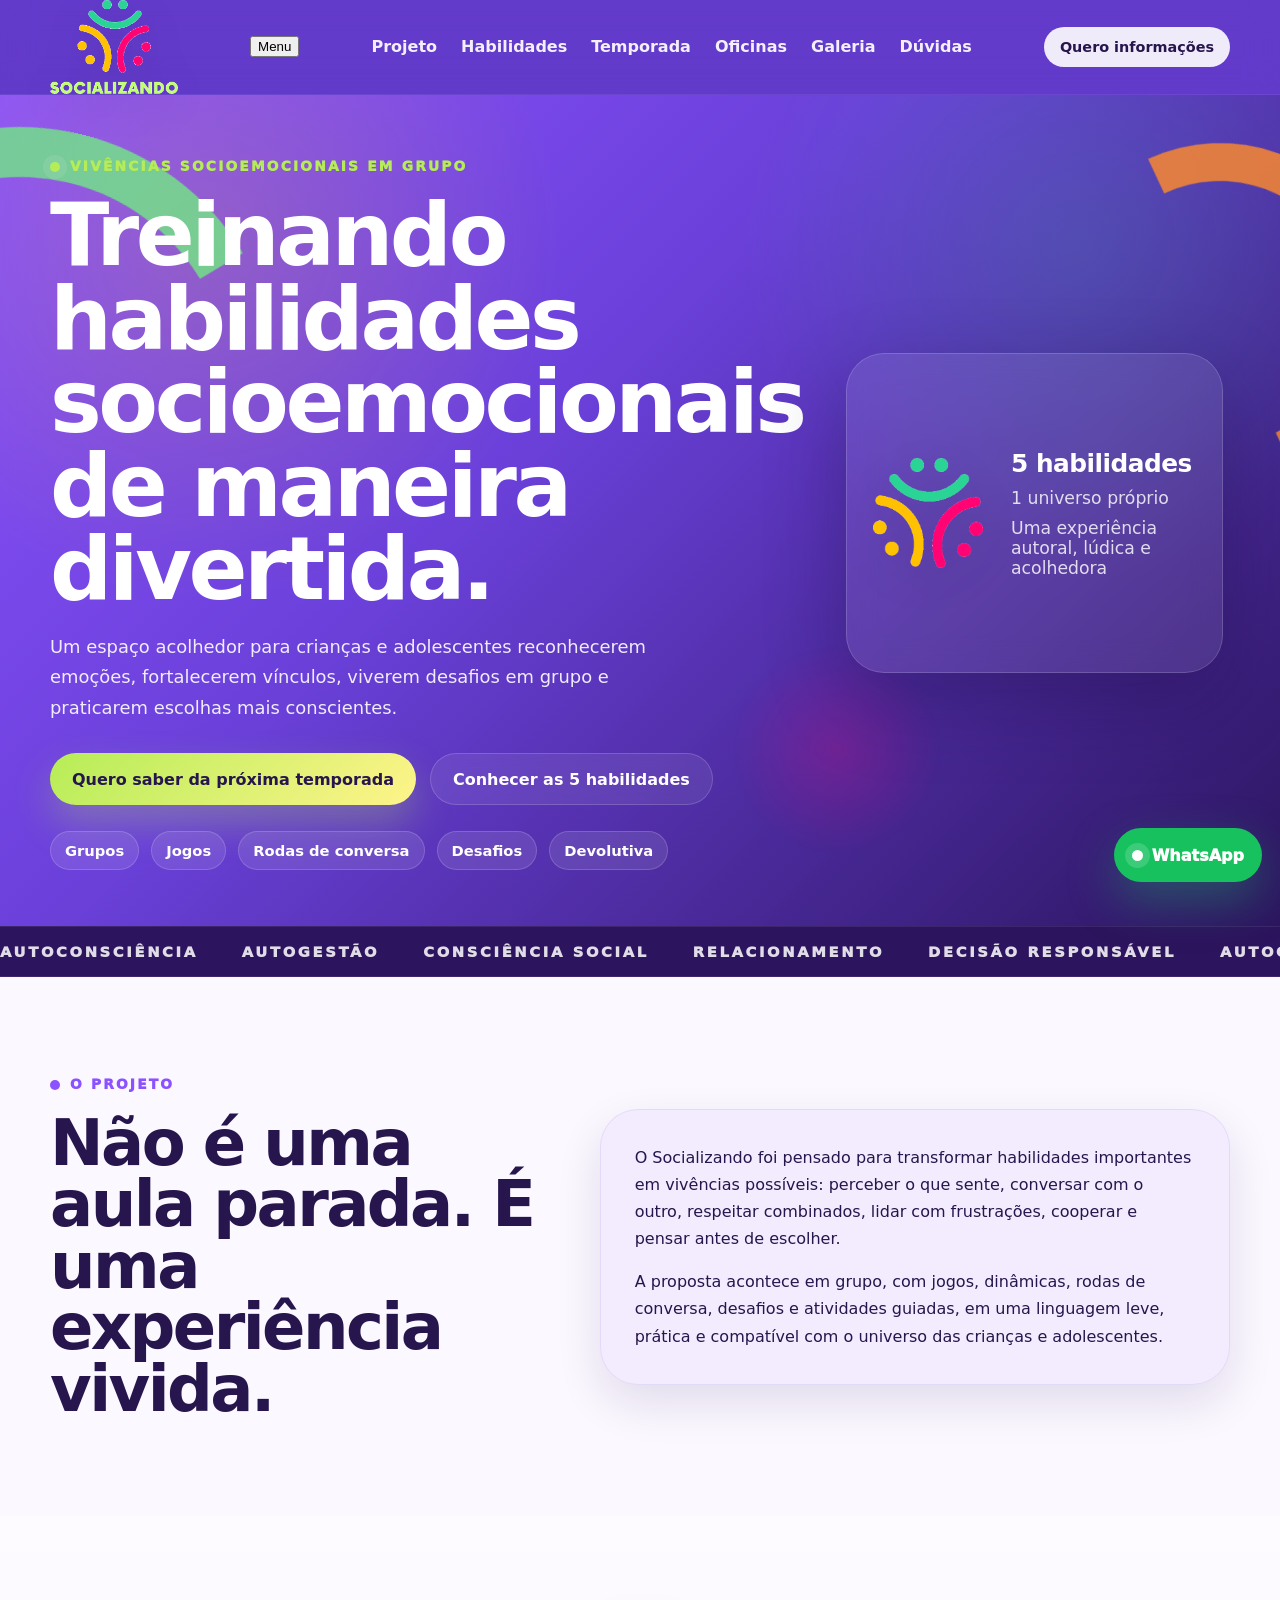
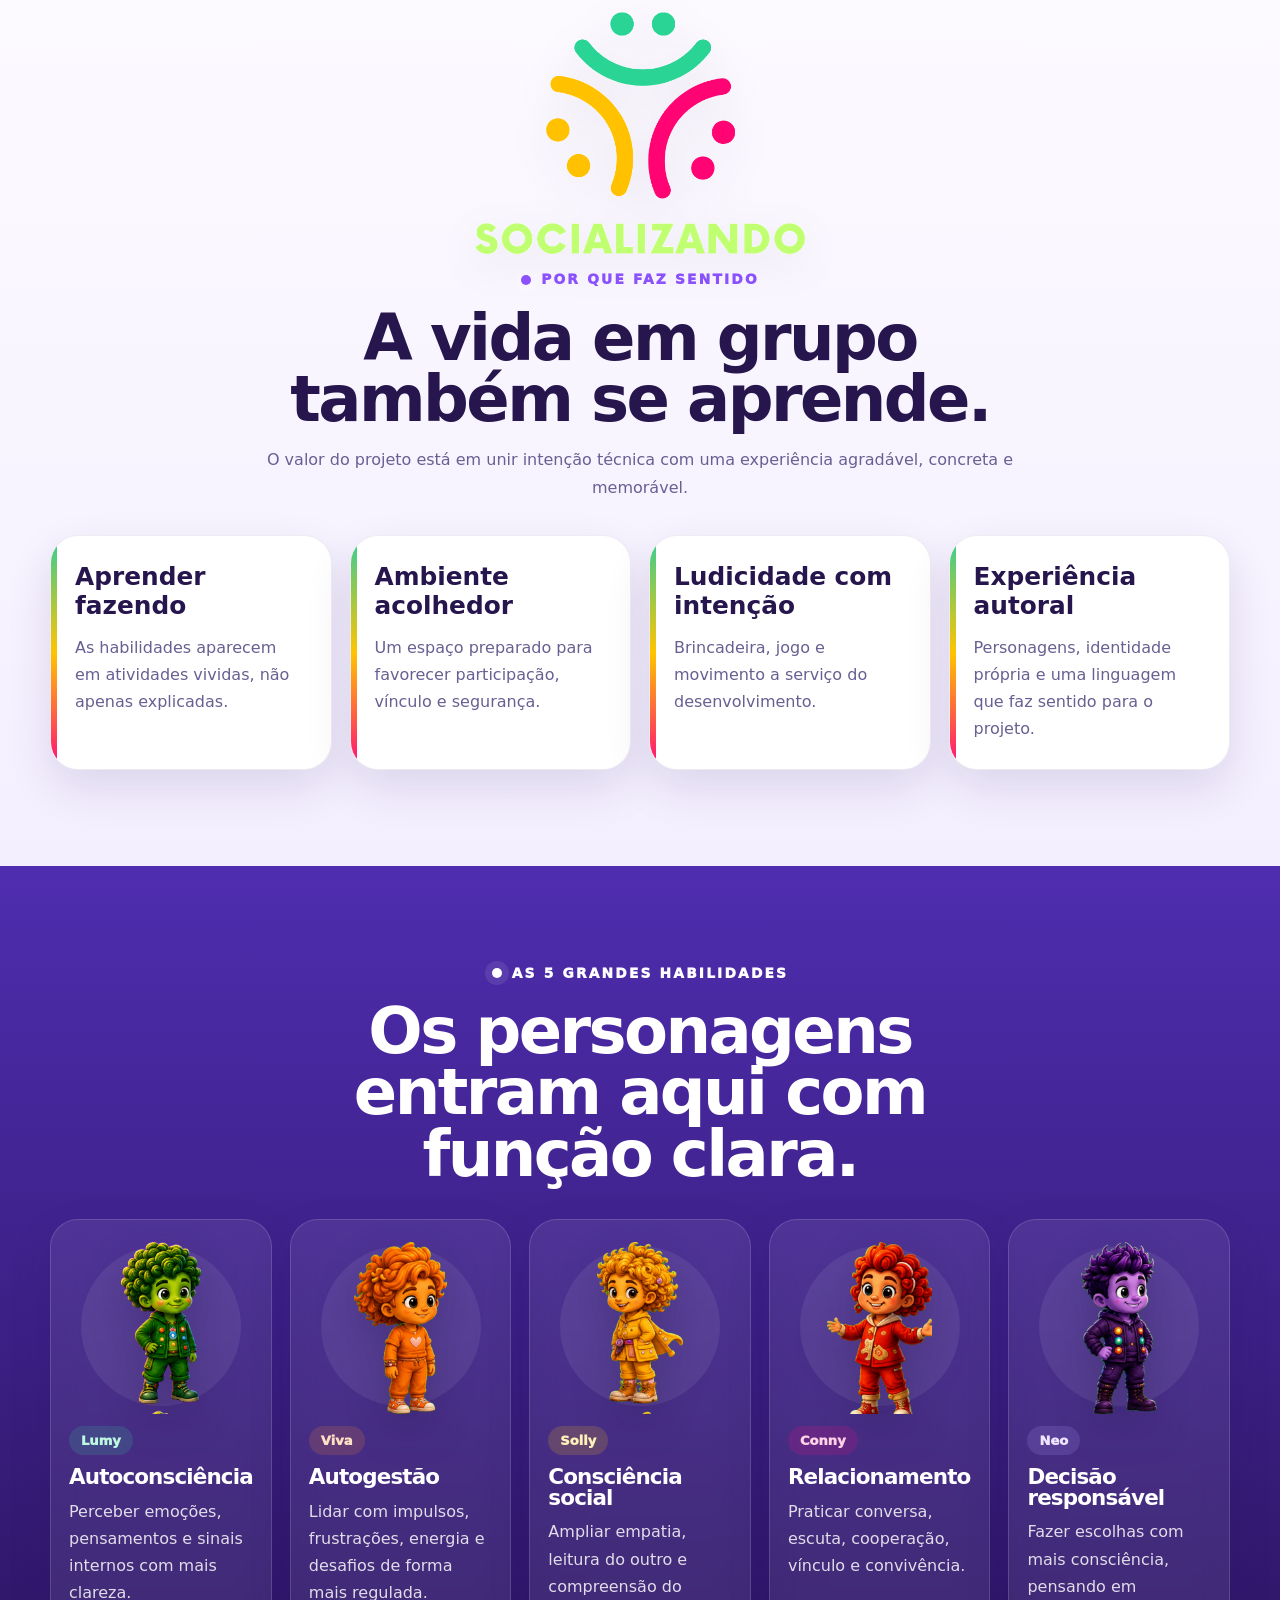
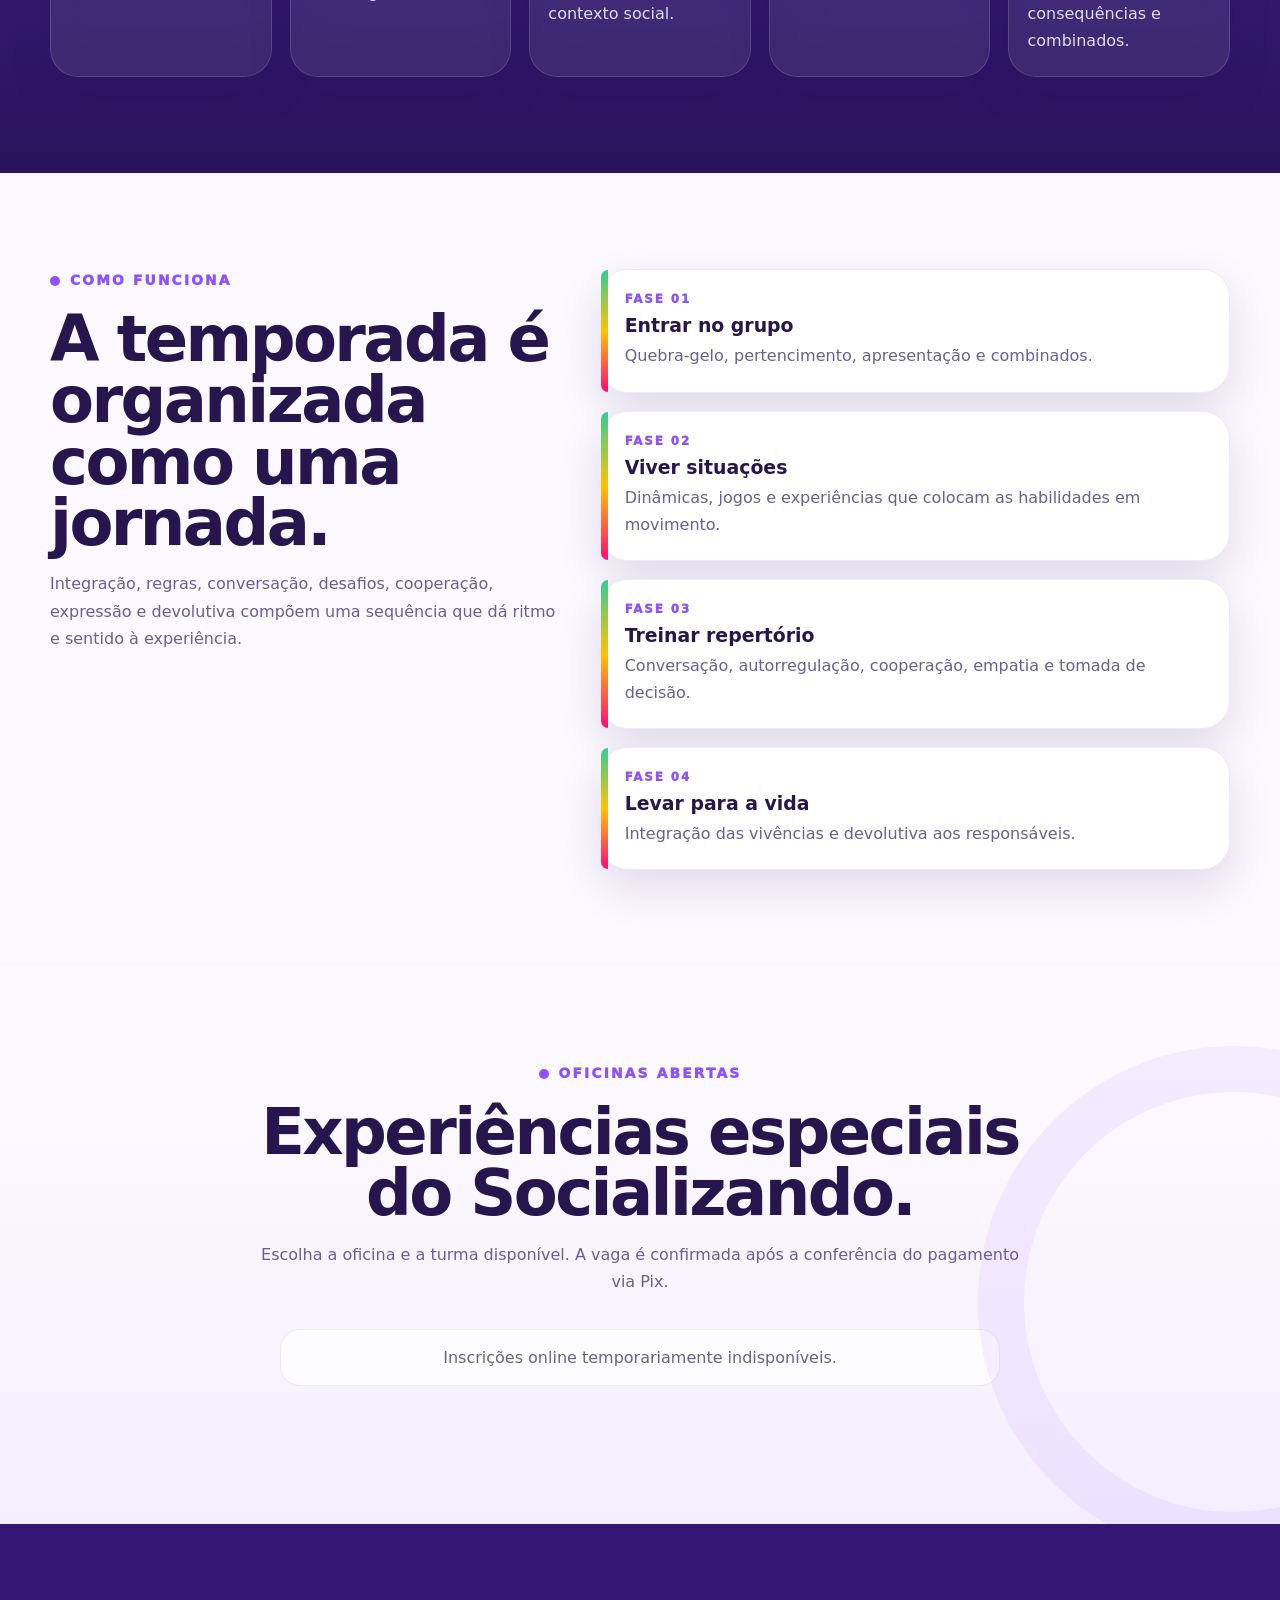
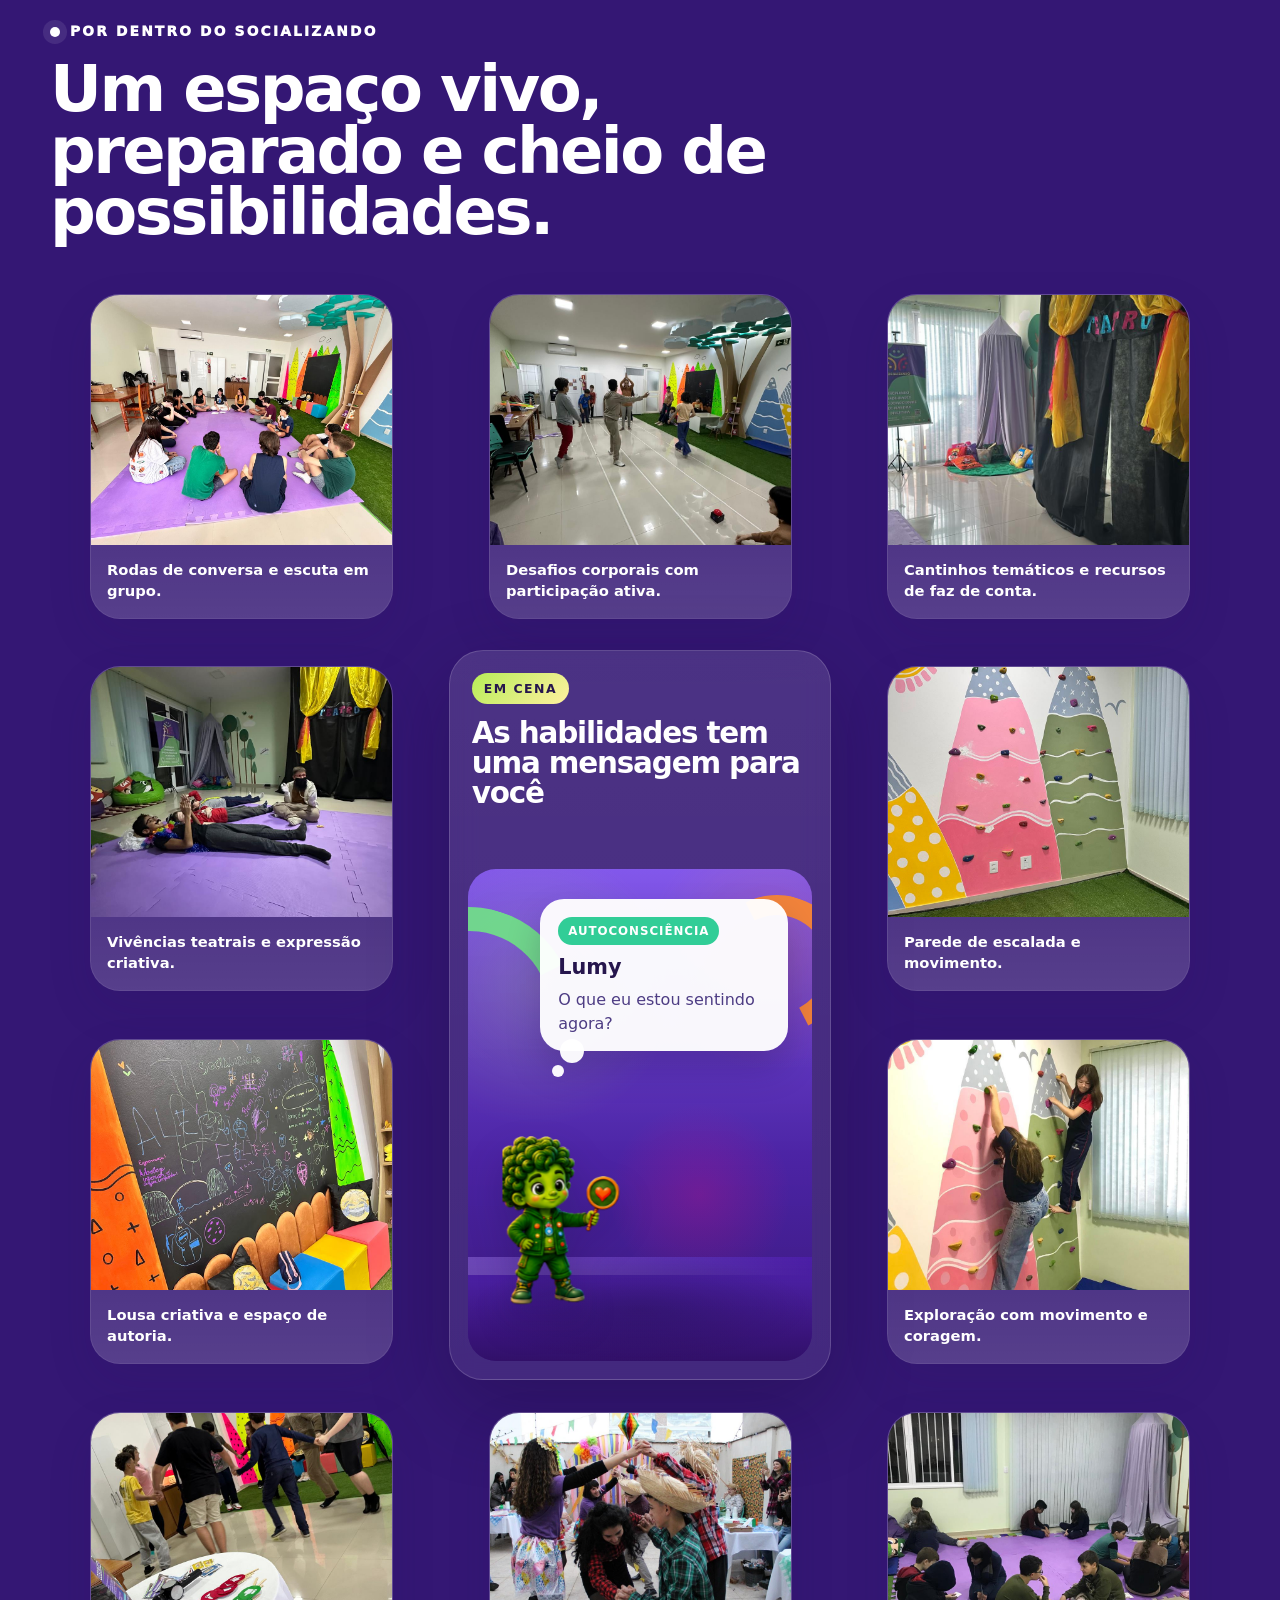
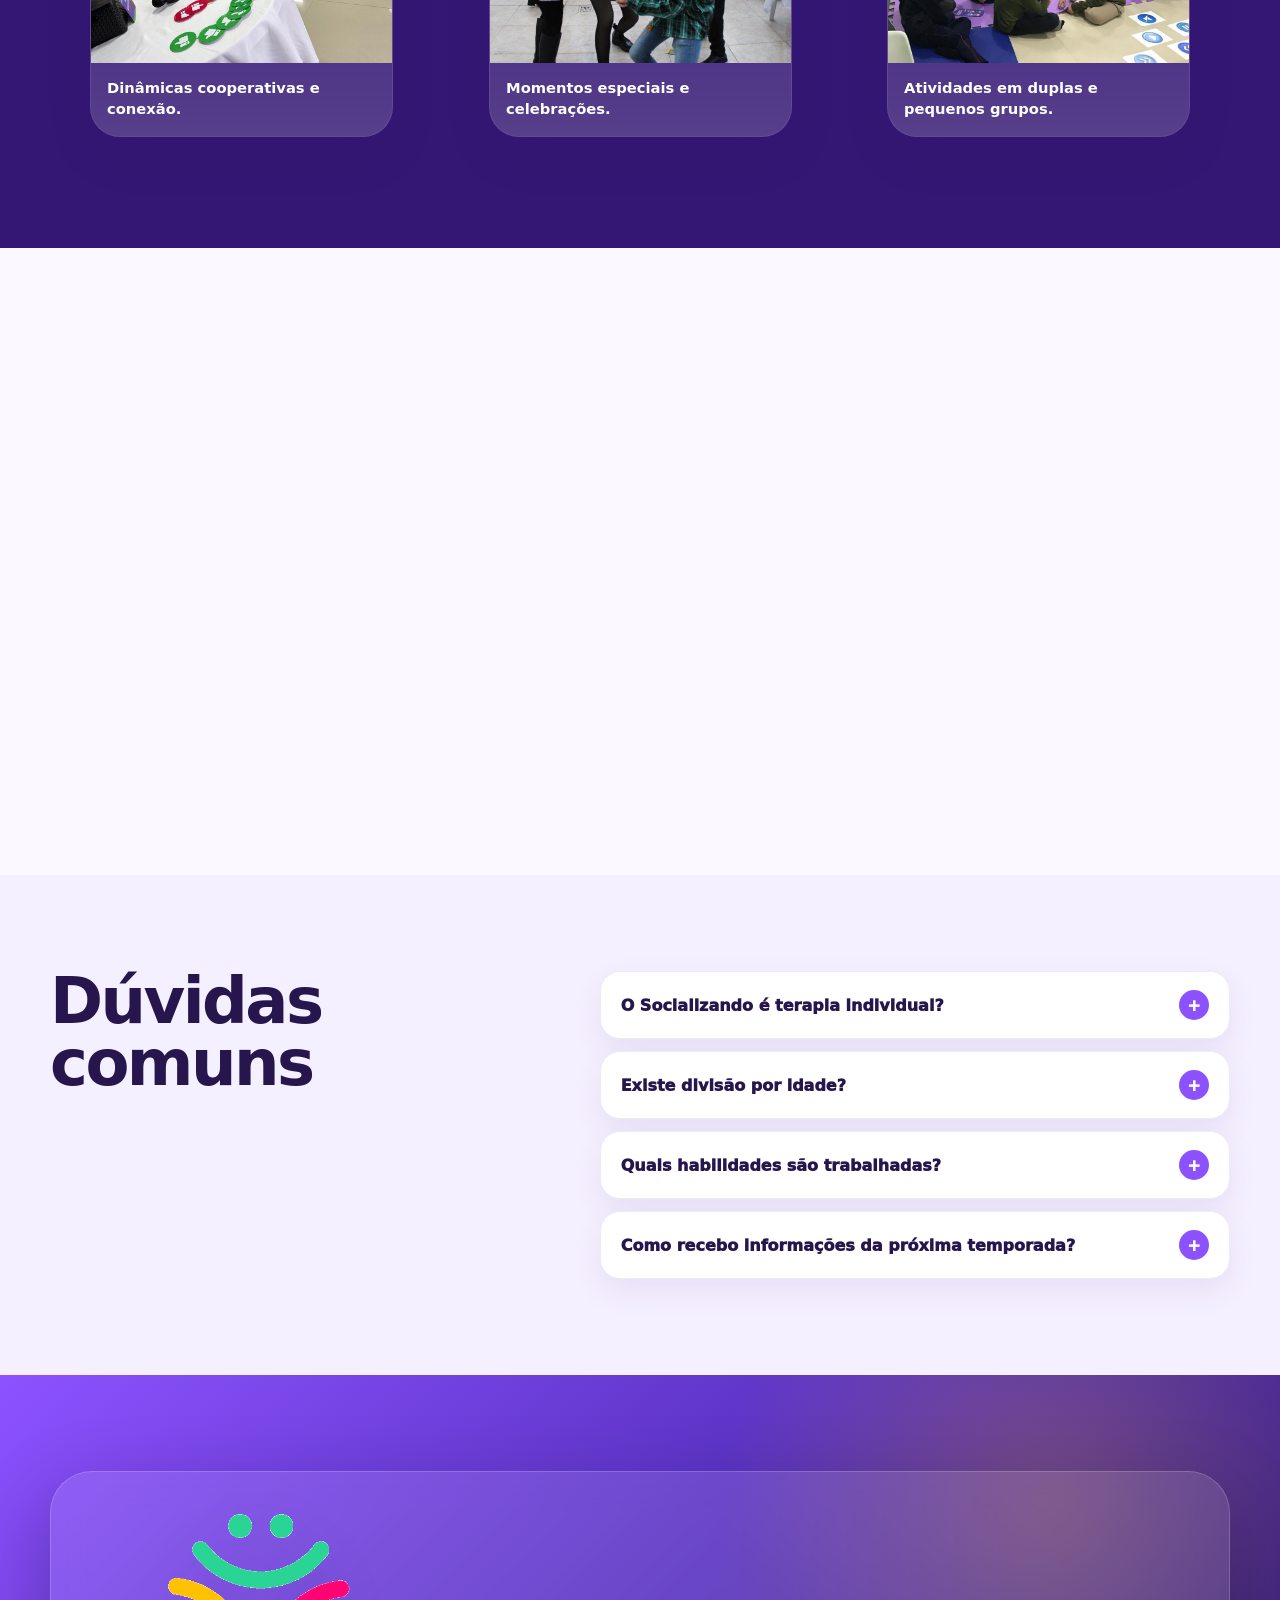
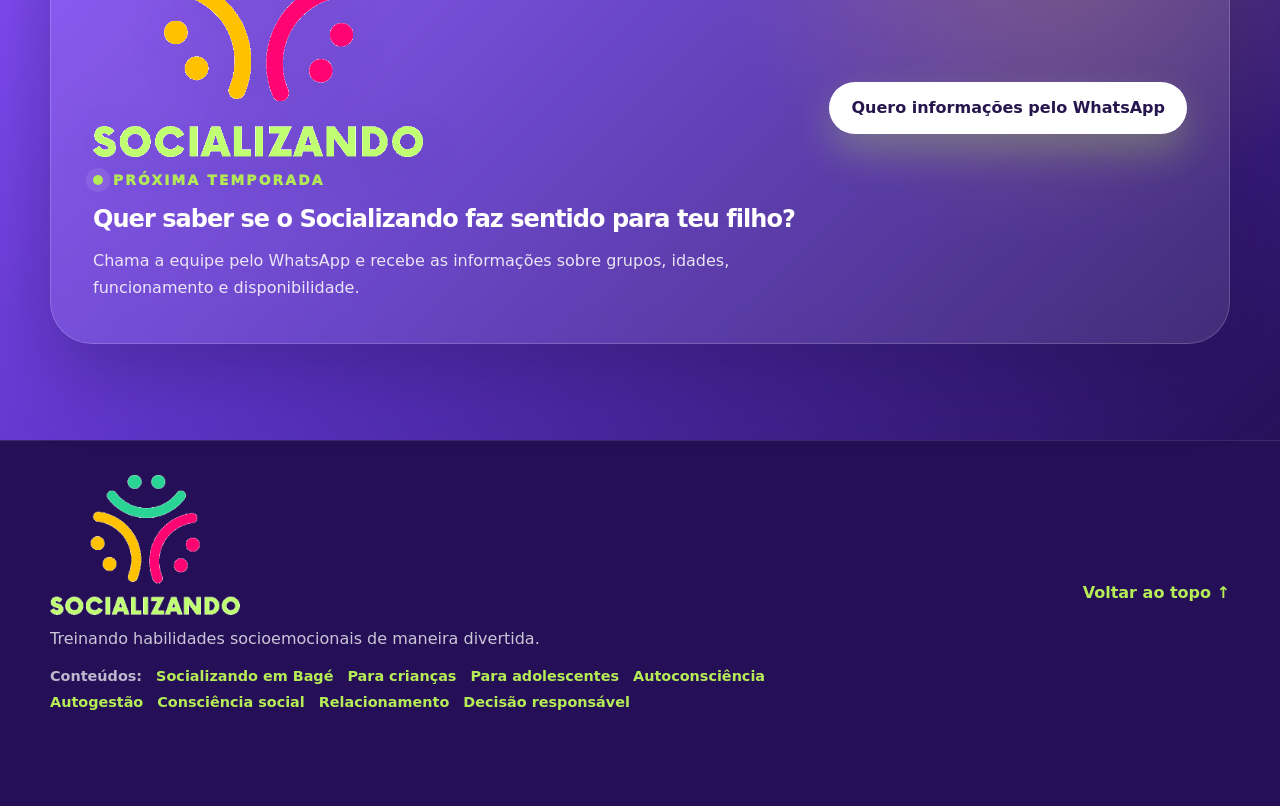
==== commit ceb66142: "v4.6.1: add accessible mobile navigation toggle" ====
--- a/index.html
+++ b/index.html
@@ -155,7 +155,12 @@
           <img src="assets/logo-wordmark.png" alt="Socializando" />
         </a>
 
-        <nav class="main-nav" aria-label="Navegação principal">
+        <button class="mobile-nav-toggle" type="button" data-nav-toggle aria-controls="main-nav" aria-expanded="false">
+          <span class="mobile-nav-toggle__label">Menu</span>
+          <span class="mobile-nav-toggle__icon" aria-hidden="true"><i></i><i></i><i></i></span>
+        </button>
+
+        <nav class="main-nav" id="main-nav" aria-label="Navegação principal">
           <a href="#projeto">Projeto</a>
           <a href="#habilidades">Habilidades</a>
           <a href="#temporada">Temporada</a>
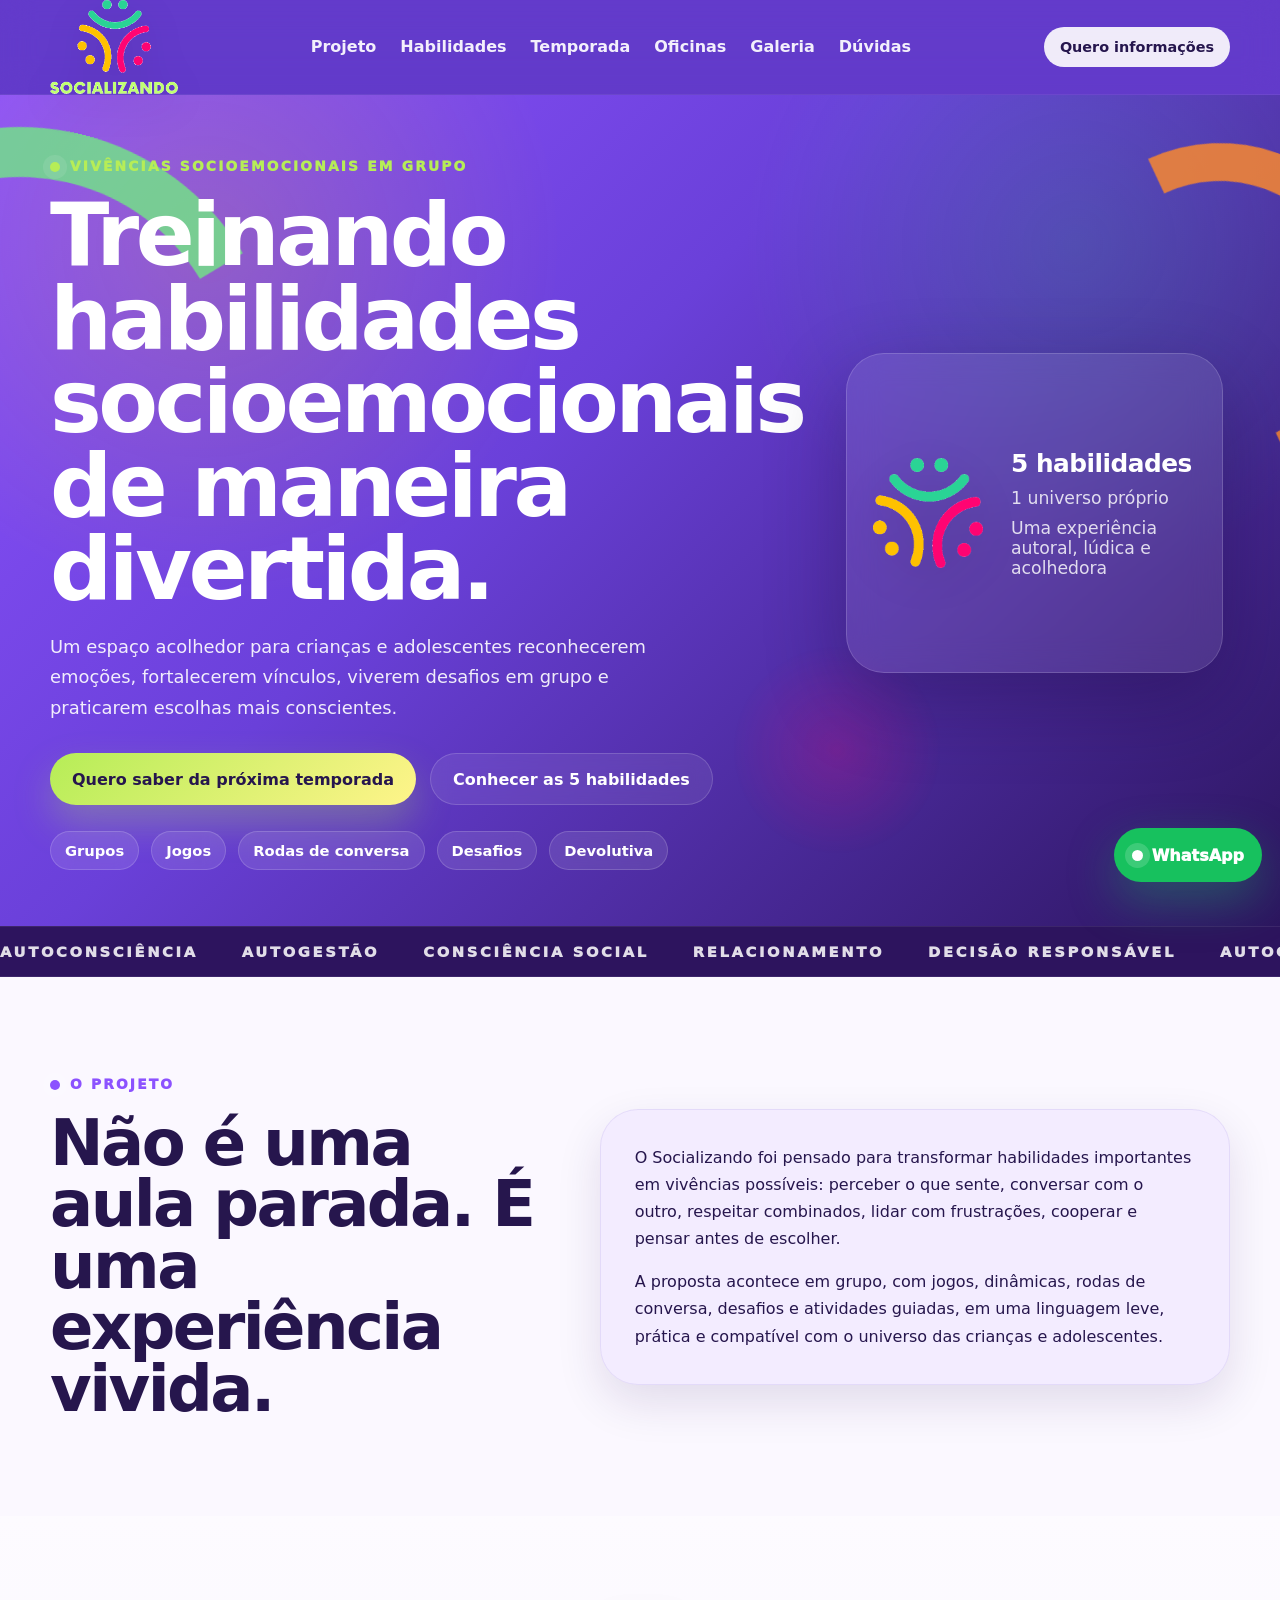
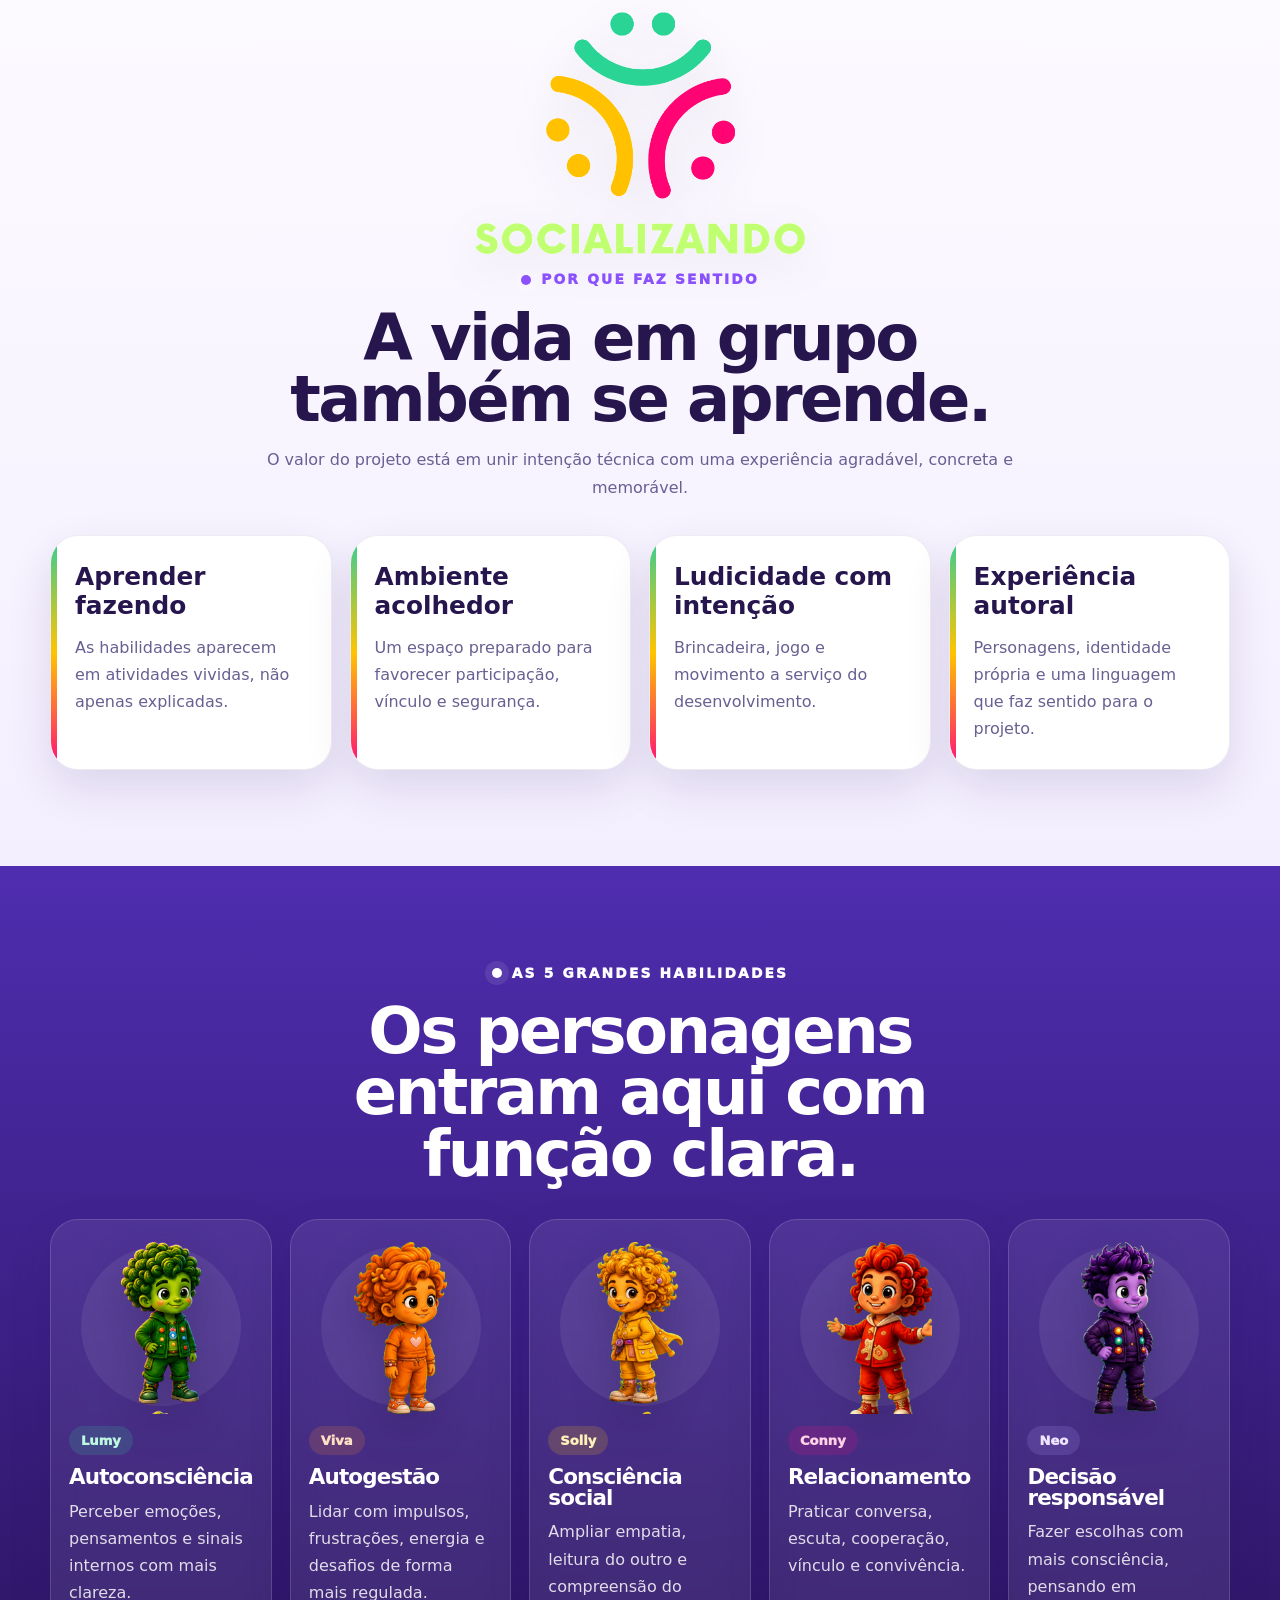
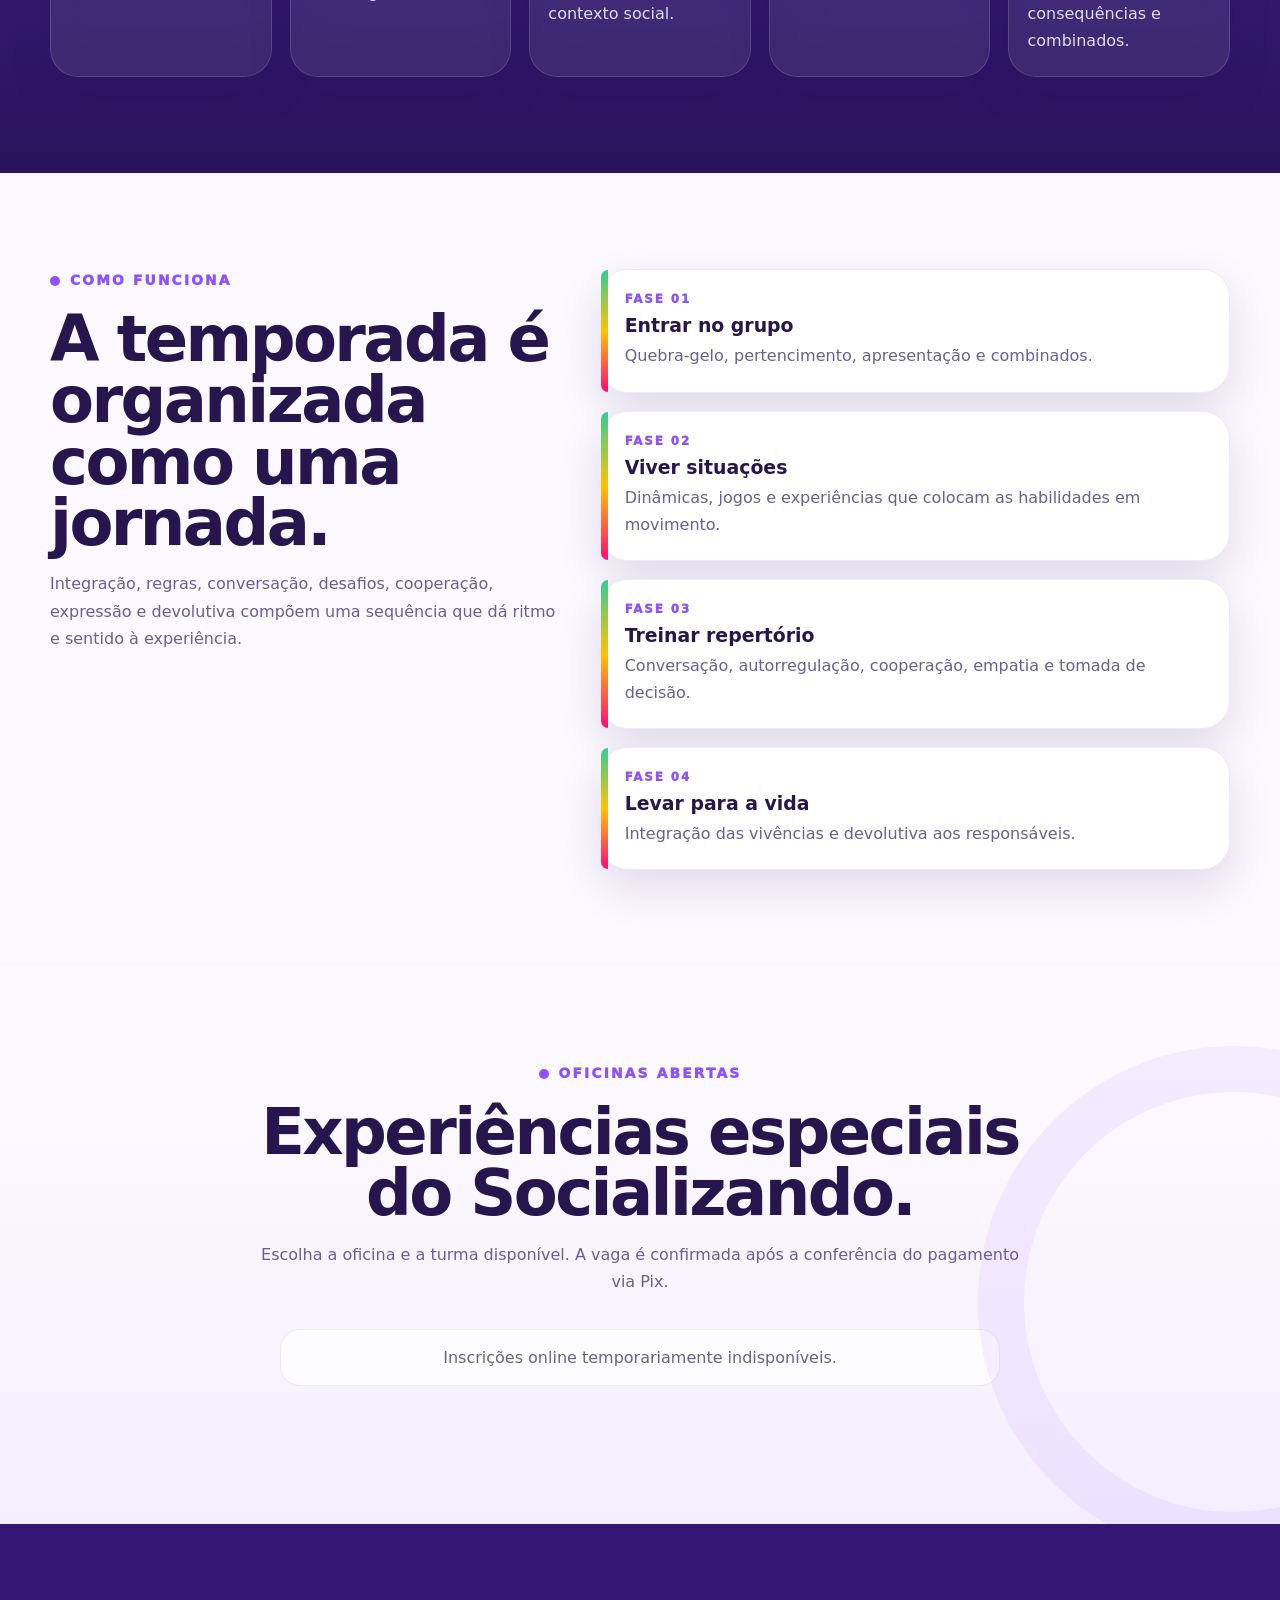
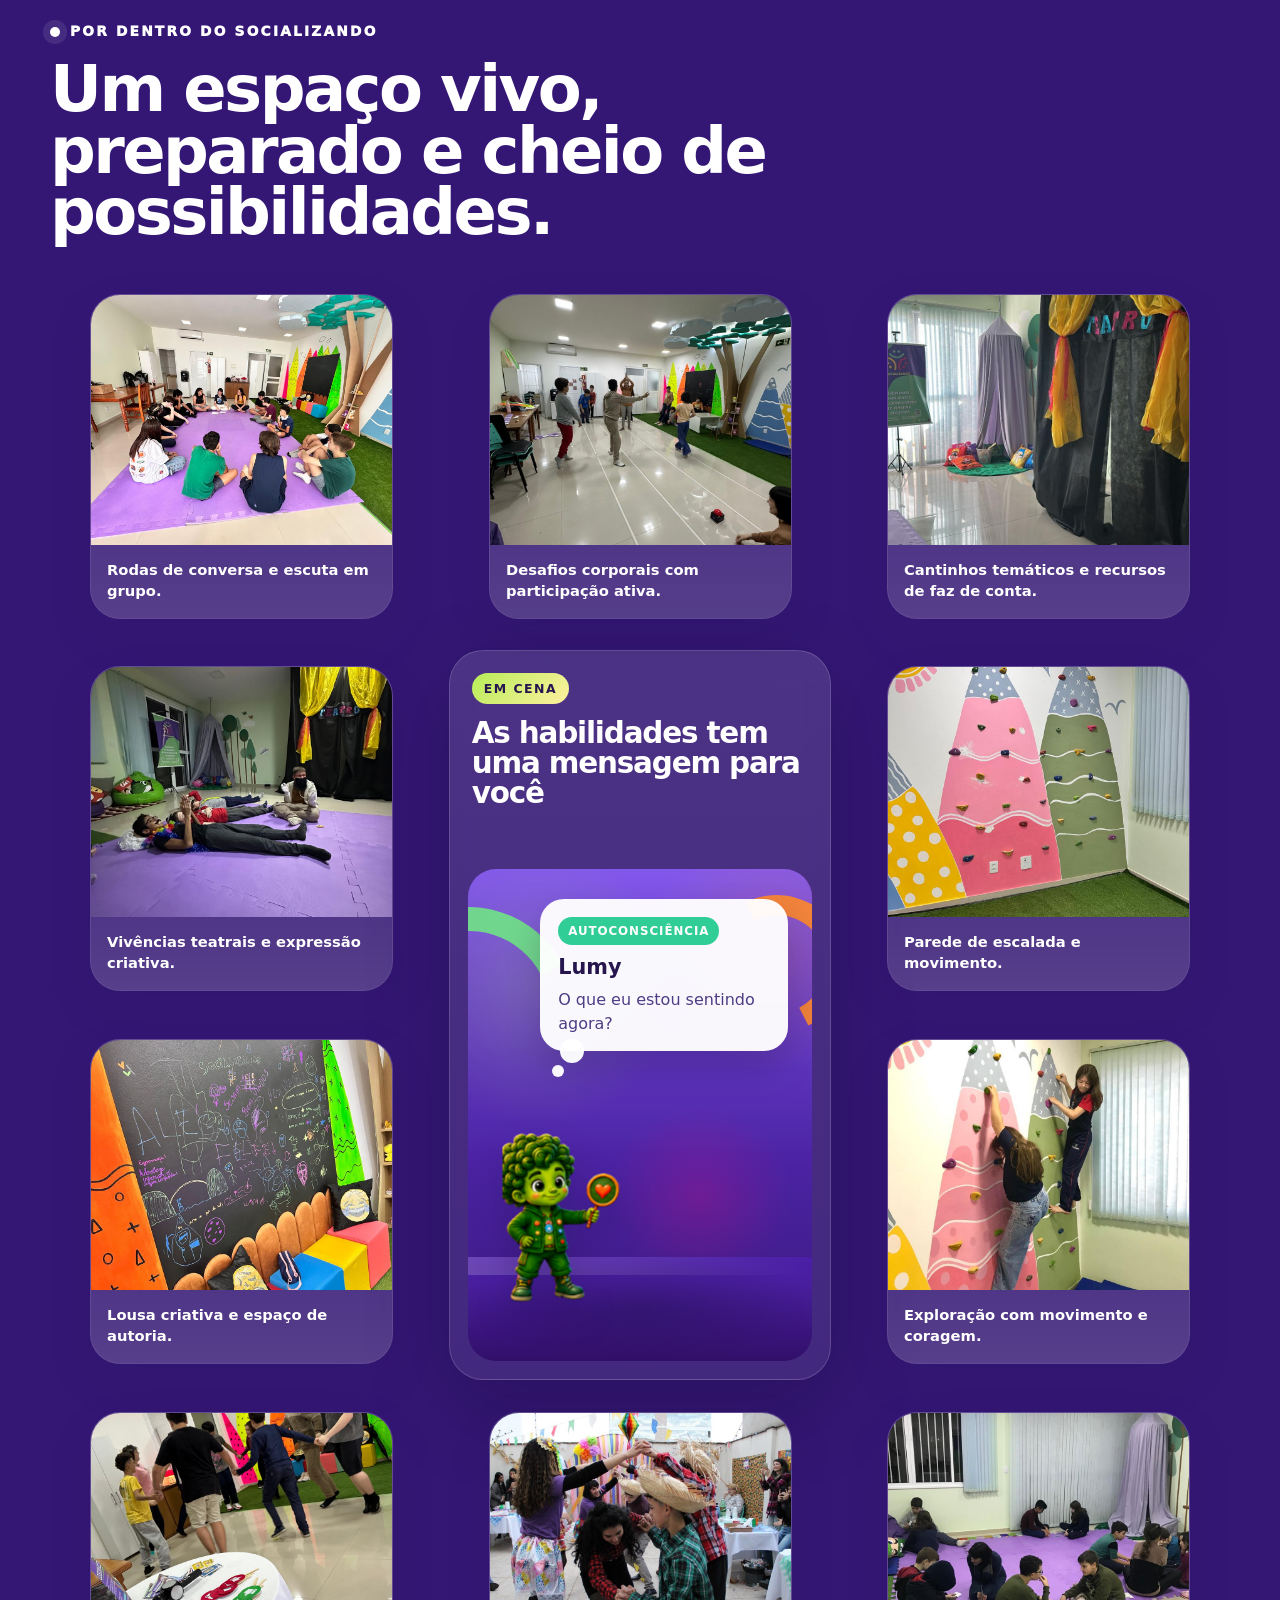
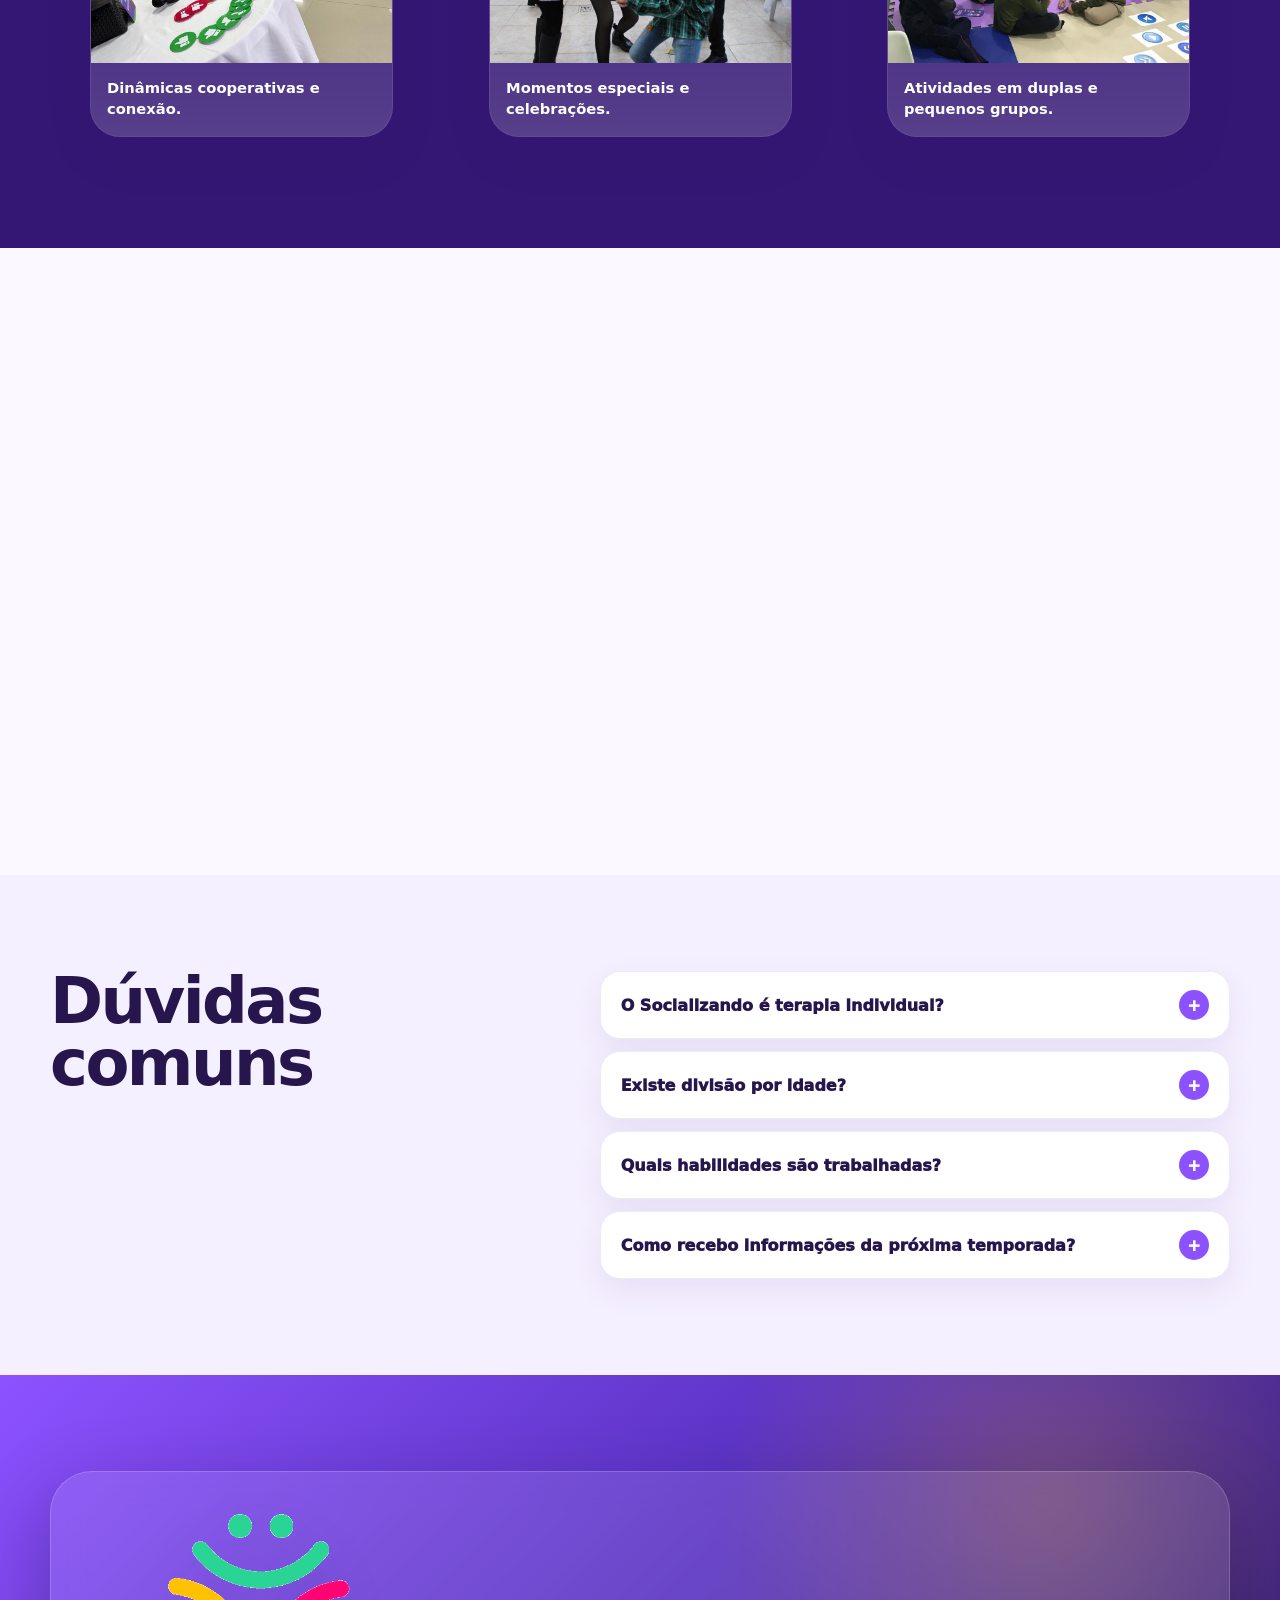
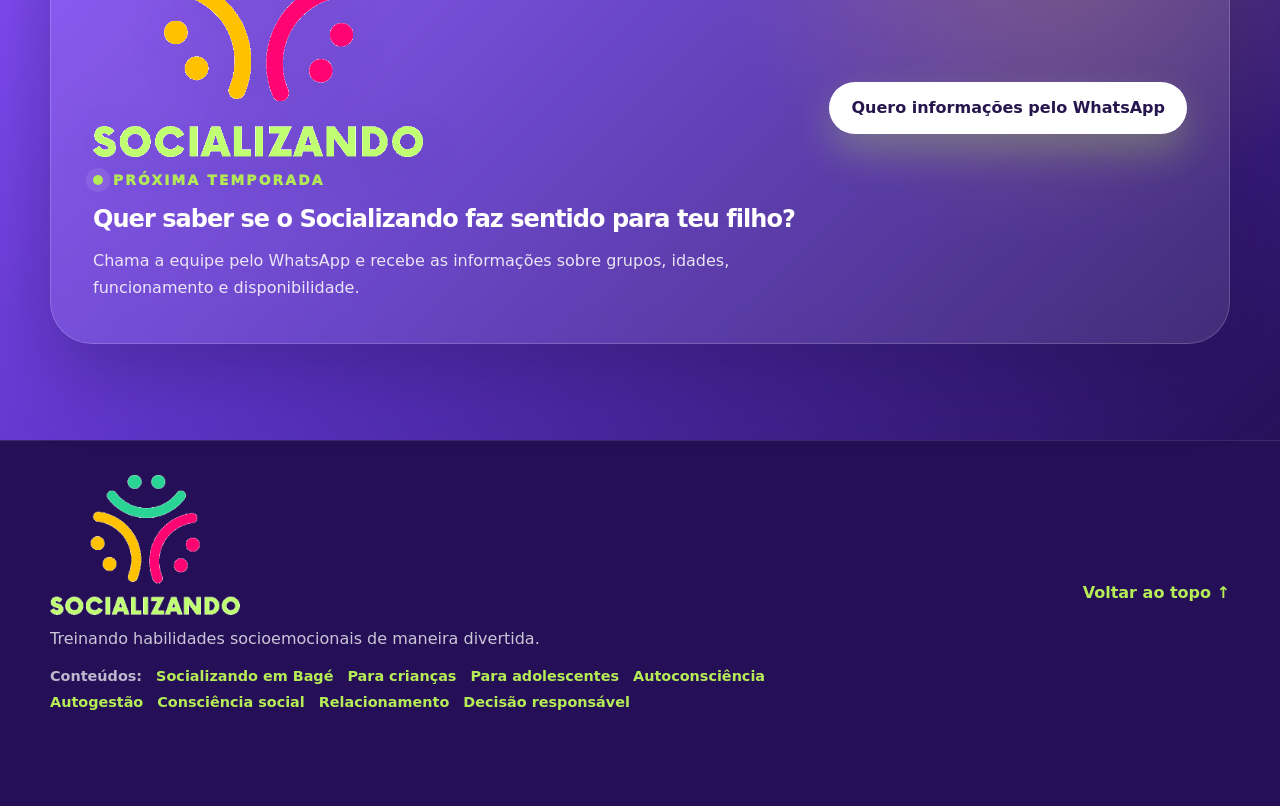
==== commit 50c65b70: "v4.6.1: bust caches for mobile menu and WhatsApp flow" ====
--- a/index.html
+++ b/index.html
@@ -38,7 +38,7 @@
     <link rel="icon" type="image/png" sizes="16x16" href="assets/favicon-16x16.png" />
     <link rel="icon" type="image/x-icon" href="assets/favicon.ico" />
     <link rel="apple-touch-icon" sizes="180x180" href="assets/apple-touch-icon.png" />
-    <link rel="stylesheet" href="styles.css?v=4" />
+    <link rel="stylesheet" href="styles.css?v=461" />
     <link rel="stylesheet" href="seo-pages.css?v=451" />
 
     <script type="application/ld+json">
@@ -137,9 +137,9 @@
   }
 ]
     </script>
-    <script src="script.js?v=4" defer></script>
-    <script src="oficinas/supabase-config.js?v=460" defer></script>
-    <script type="module" src="oficinas/public.js?v=460"></script>
+    <script src="script.js?v=461" defer></script>
+    <script src="oficinas/supabase-config.js?v=461" defer></script>
+    <script type="module" src="oficinas/public.js?v=461"></script>
   </head>
   <body>
     <div class="preloader" aria-hidden="true">
--- a/styles.css
+++ b/styles.css
@@ -127,6 +127,39 @@
 }
 .main-nav a:hover::after { transform: scaleX(1); }
 
+.mobile-nav-toggle {
+  display: none;
+  min-height: 42px;
+  padding: 0 13px;
+  align-items: center;
+  gap: 9px;
+  border: 1px solid rgba(255,255,255,.16);
+  border-radius: 999px;
+  color: var(--white);
+  background: rgba(255,255,255,.09);
+  font: inherit;
+  font-size: .84rem;
+  font-weight: 900;
+  cursor: pointer;
+  backdrop-filter: blur(10px);
+}
+.mobile-nav-toggle__icon {
+  width: 18px;
+  display: grid;
+  gap: 3px;
+}
+.mobile-nav-toggle__icon i {
+  display: block;
+  height: 2px;
+  border-radius: 999px;
+  background: currentColor;
+  transition: transform .2s ease, opacity .2s ease;
+}
+.mobile-nav-toggle[aria-expanded="true"] .mobile-nav-toggle__icon i:nth-child(1) { transform: translateY(5px) rotate(45deg); }
+.mobile-nav-toggle[aria-expanded="true"] .mobile-nav-toggle__icon i:nth-child(2) { opacity: 0; }
+.mobile-nav-toggle[aria-expanded="true"] .mobile-nav-toggle__icon i:nth-child(3) { transform: translateY(-5px) rotate(-45deg); }
+
+
 .button {
   min-height: 52px;
   padding: 0 22px;
@@ -918,7 +951,33 @@
 }
 
 @media (max-width: 840px) {
-  .main-nav { display: none; }
+  .header-inner { position: relative; }
+  .mobile-nav-toggle { display: inline-flex; margin-left: auto; }
+  .main-nav {
+    display: none;
+    position: absolute;
+    top: calc(100% + 10px);
+    right: 0;
+    z-index: 130;
+    width: min(300px, calc(100vw - 34px));
+    padding: 10px;
+    grid-template-columns: 1fr;
+    gap: 3px;
+    border: 1px solid rgba(255,255,255,.12);
+    border-radius: 20px;
+    color: var(--white);
+    background: rgba(38,17,90,.97);
+    box-shadow: 0 22px 50px rgba(20,8,54,.34);
+    backdrop-filter: blur(18px);
+  }
+  .main-nav.is-open { display: grid; }
+  .main-nav a {
+    padding: 12px 14px;
+    border-radius: 13px;
+  }
+  .main-nav a:hover,
+  .main-nav a:focus-visible { background: rgba(255,255,255,.09); }
+  .main-nav a::after { display: none; }
   .skills-grid { grid-template-columns: repeat(2, 1fr); }
 }
 
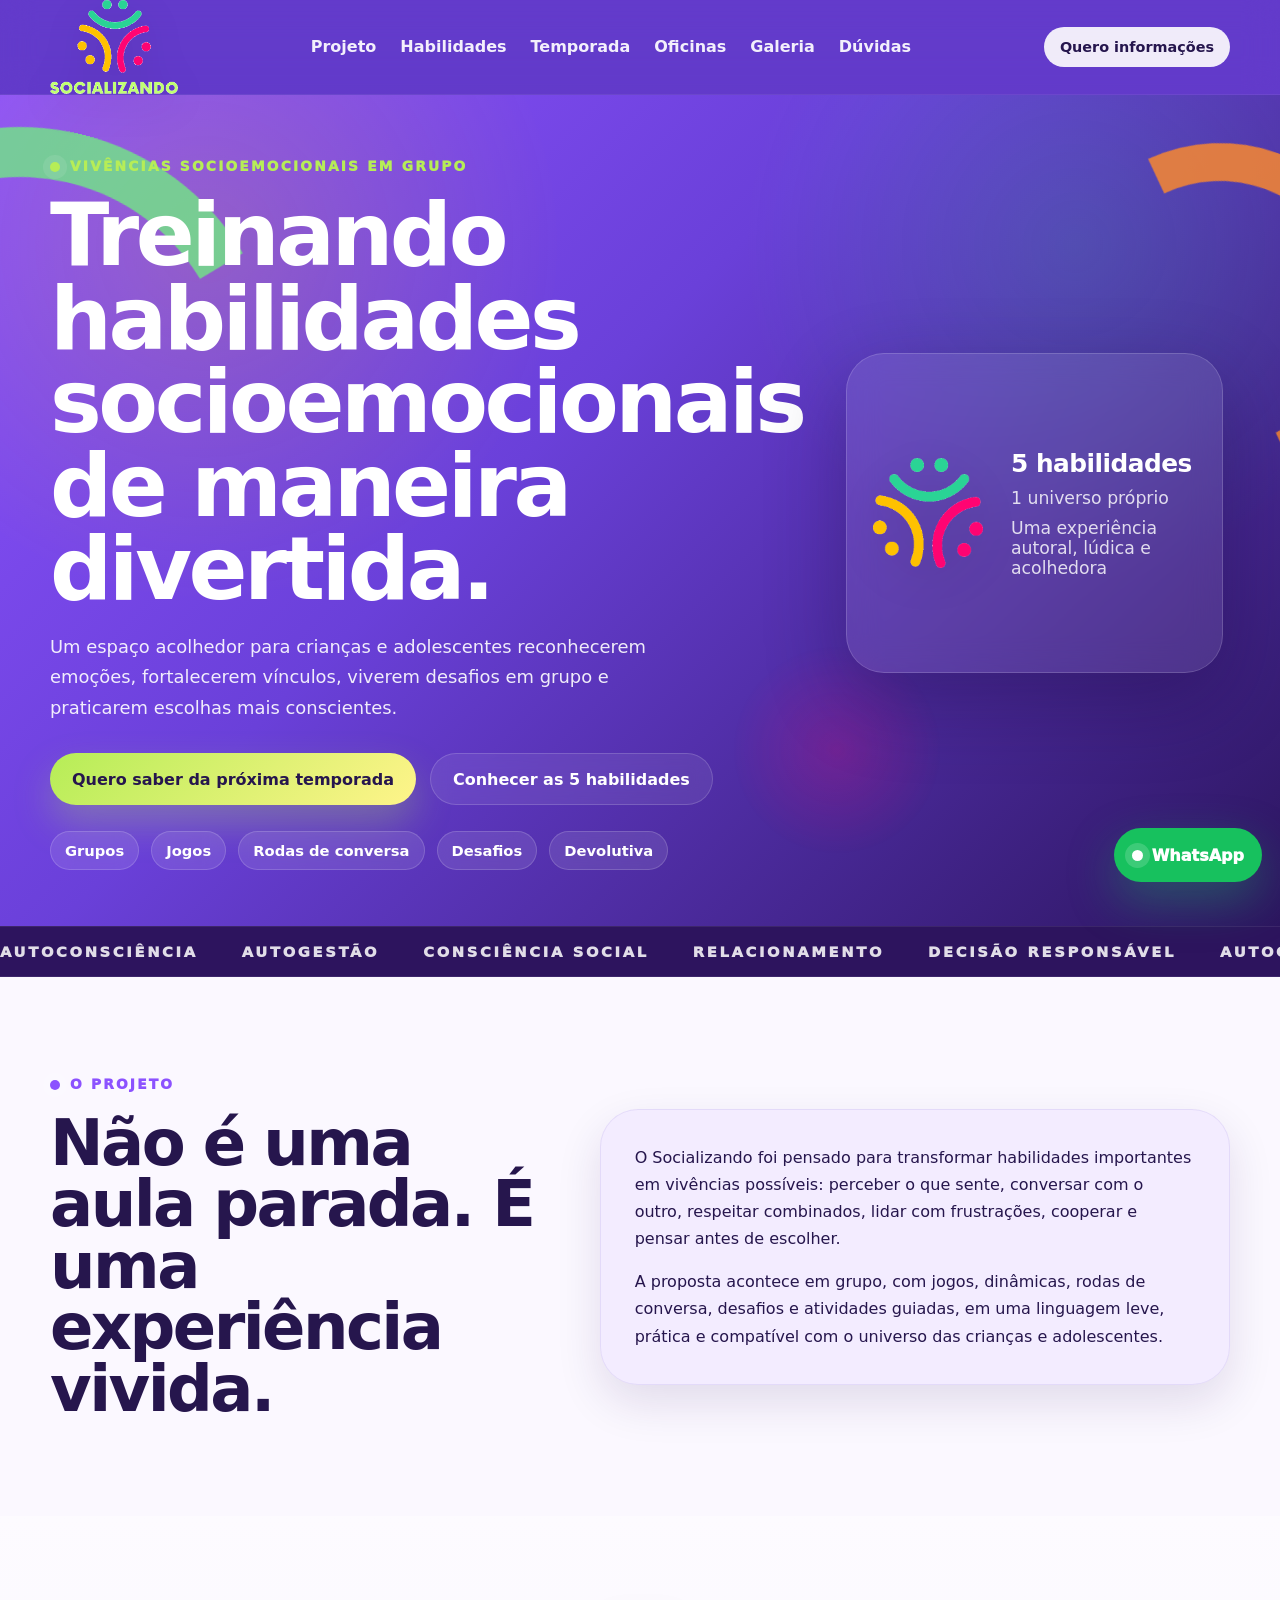
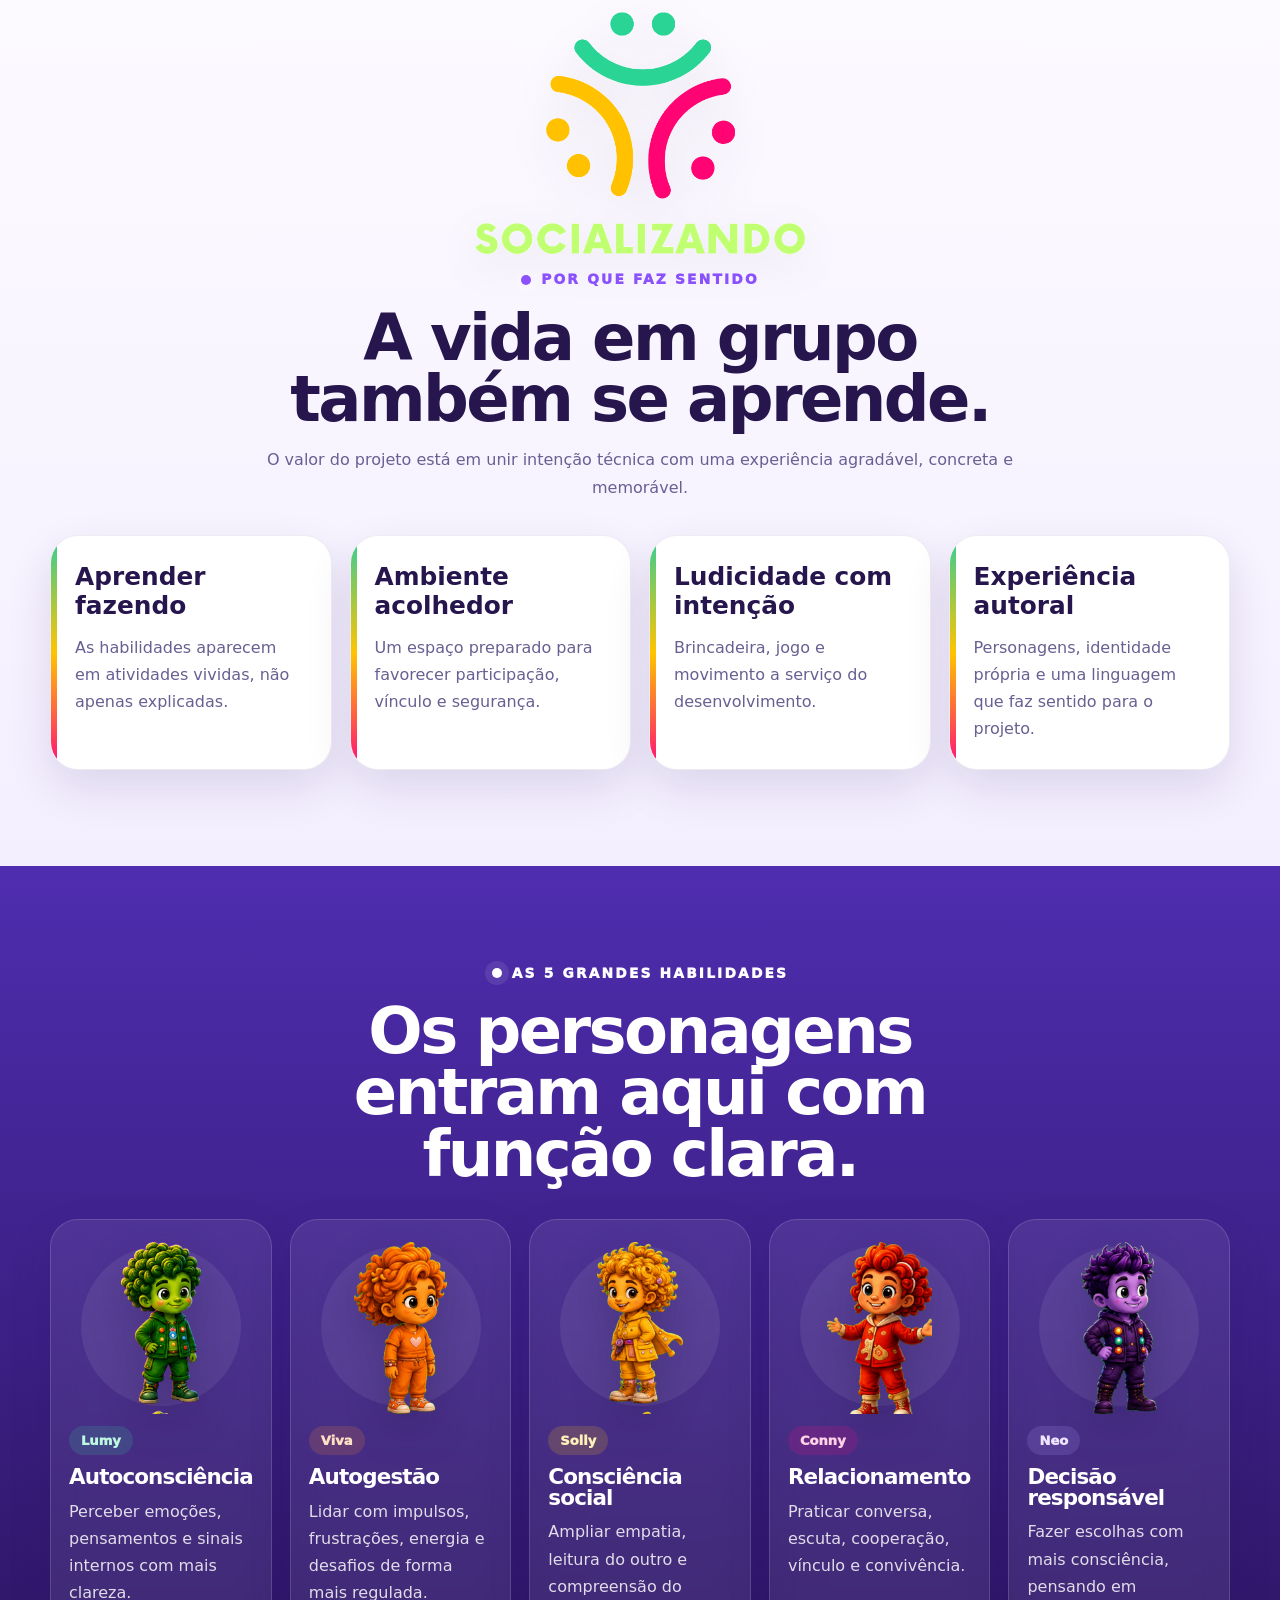
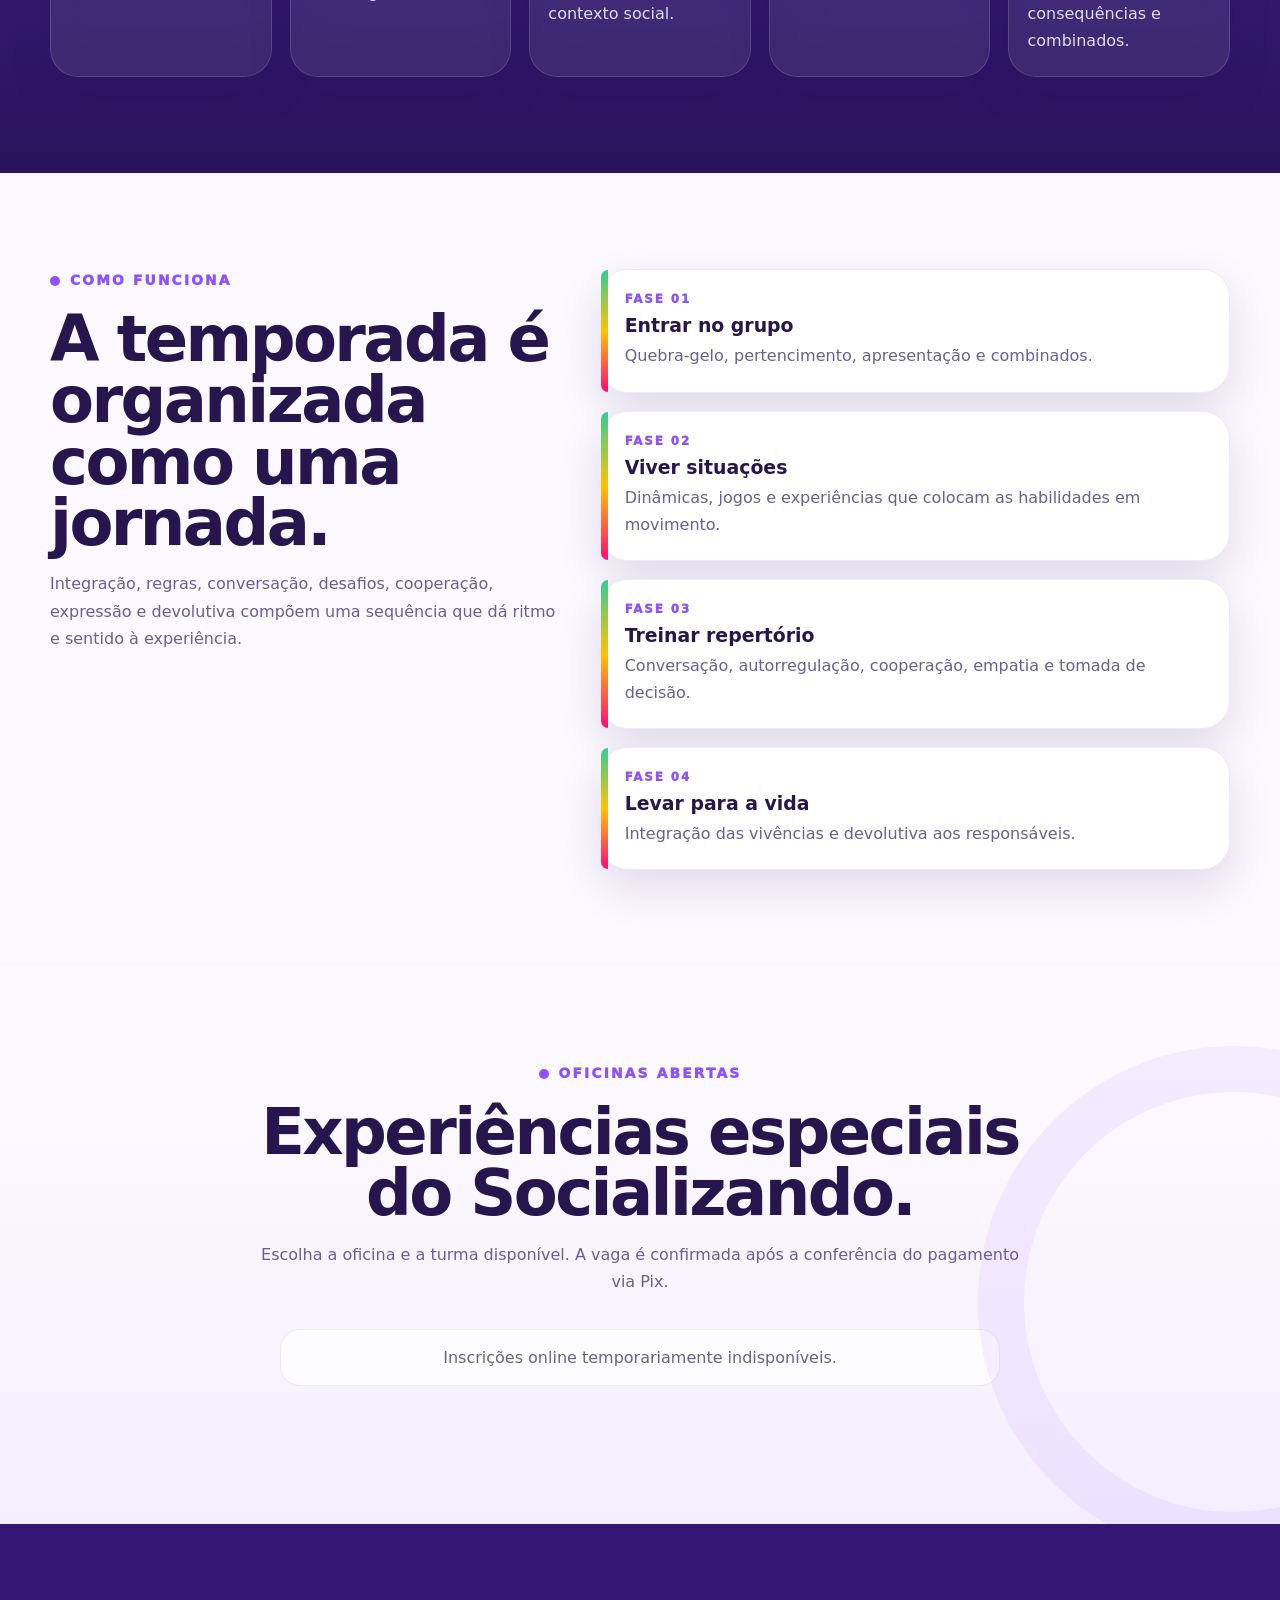
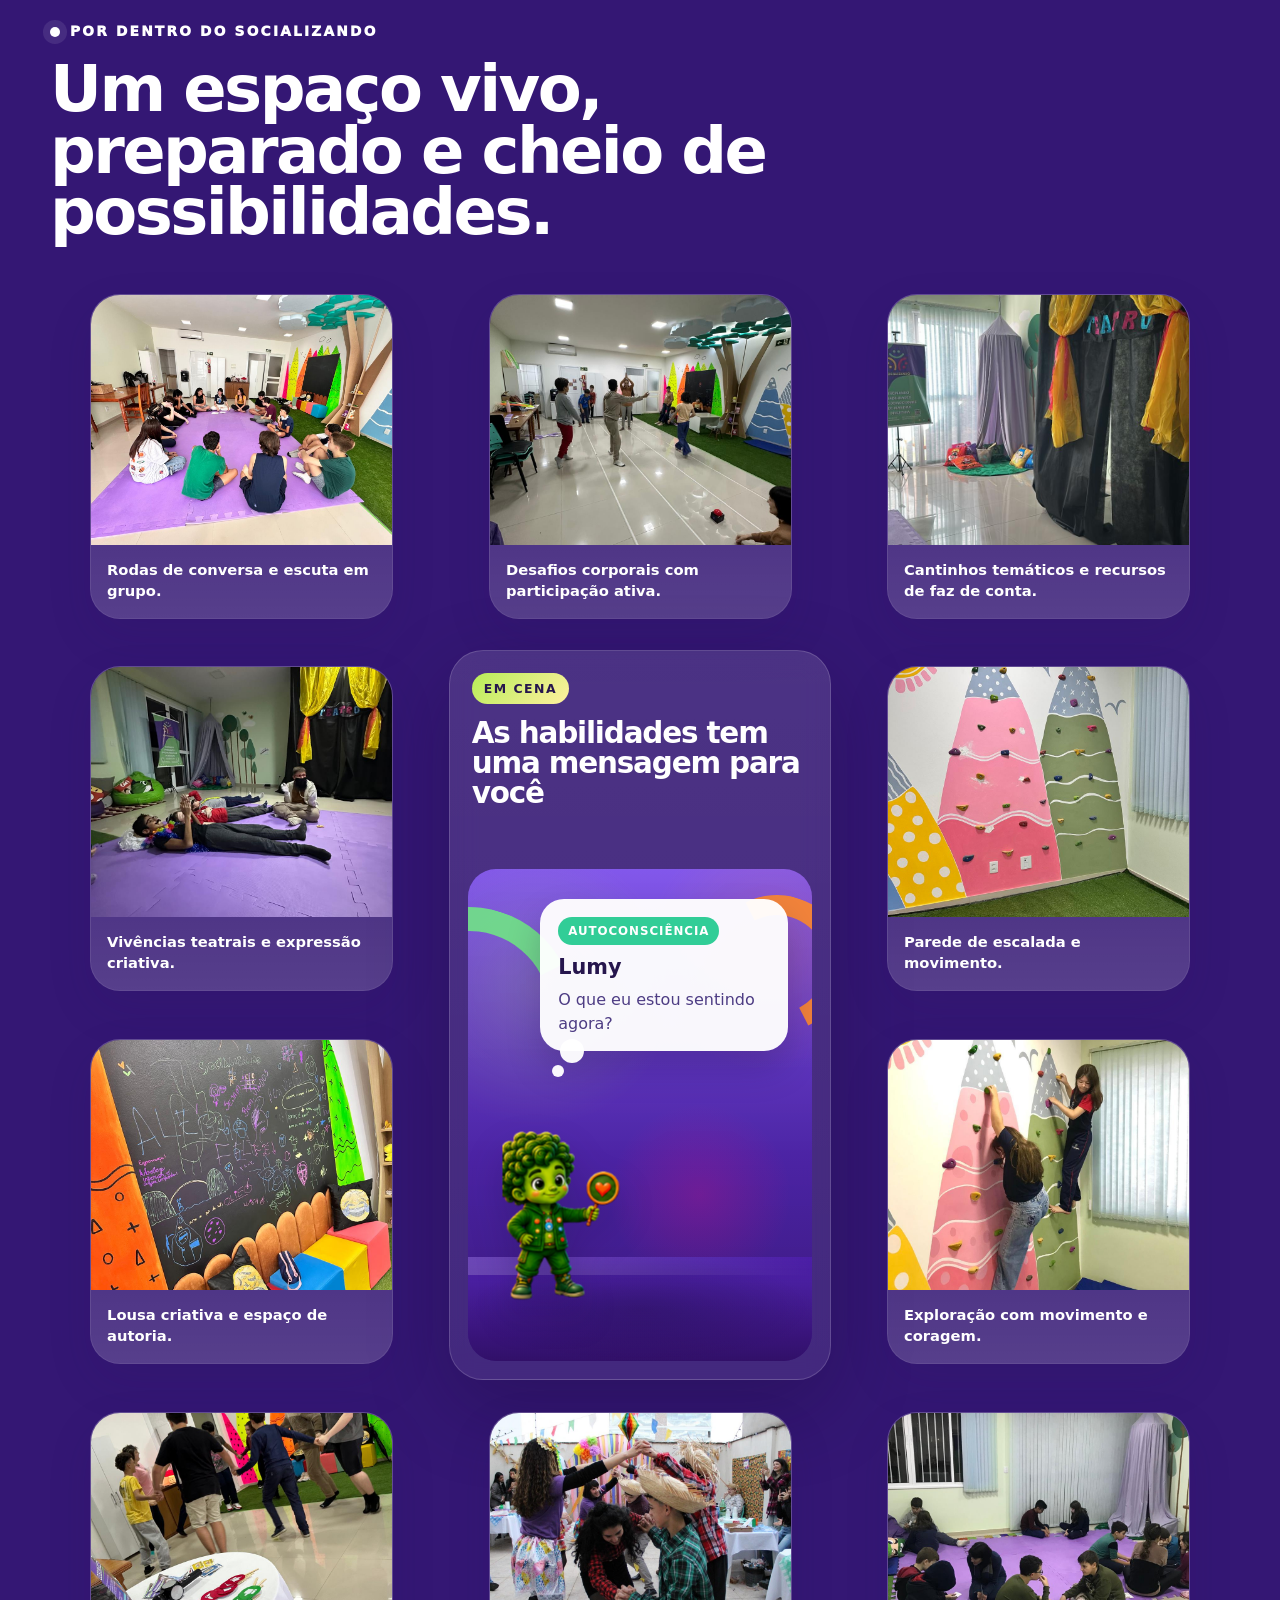
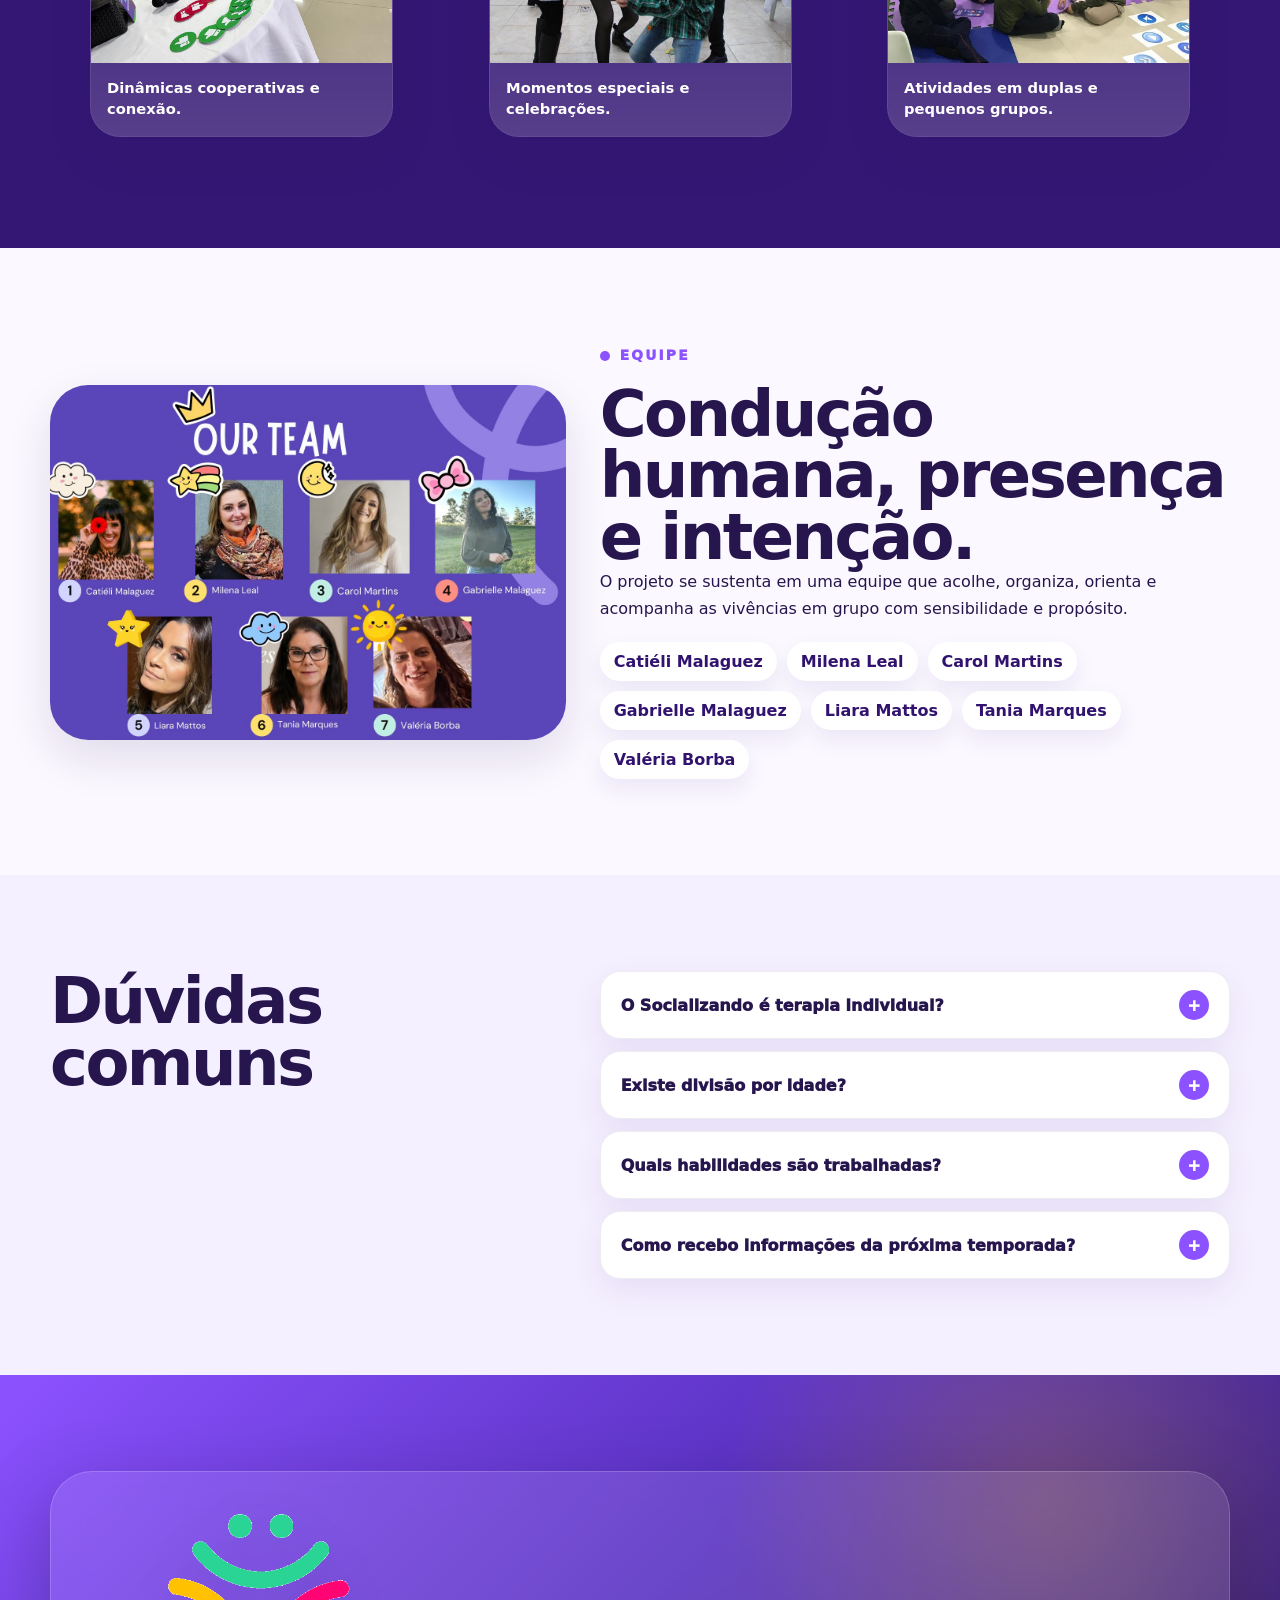
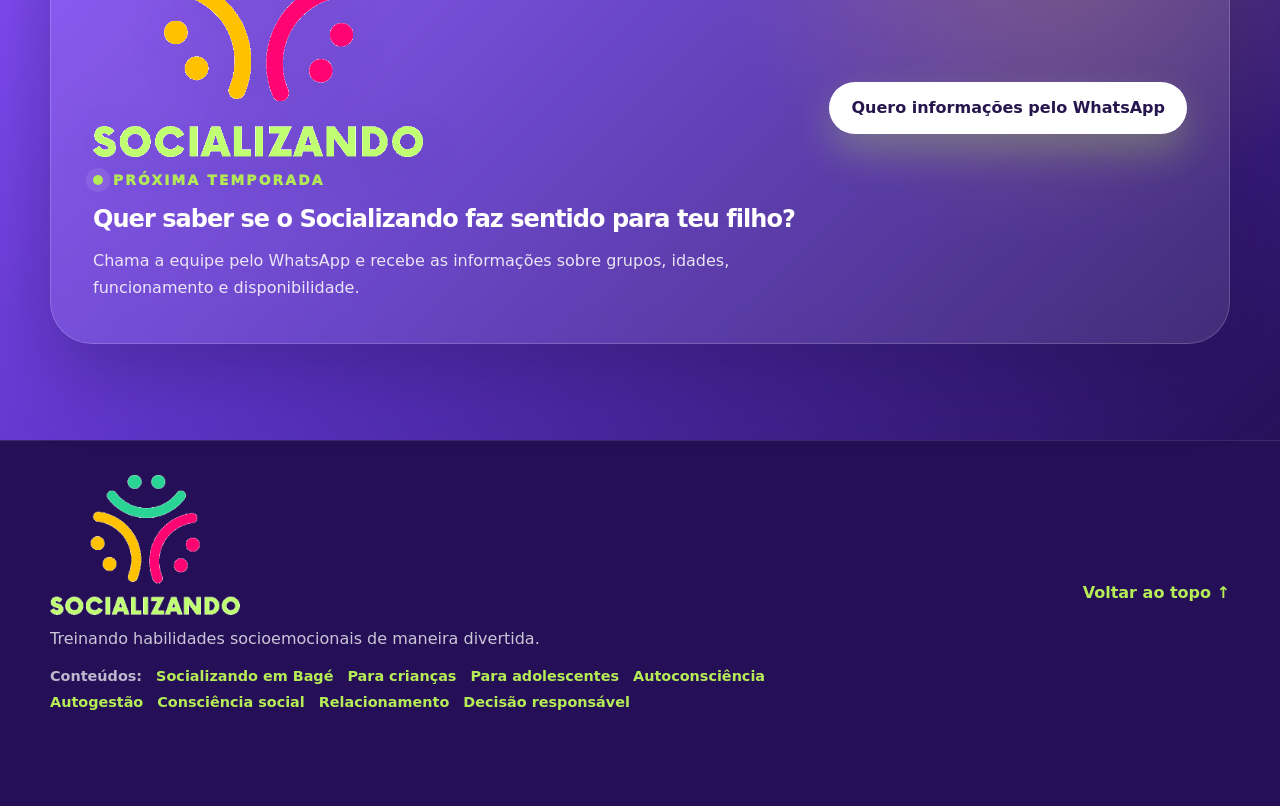
==== commit 6ec411a5: "v4.6.2: bust workshop flow cache" ====
--- a/index.html
+++ b/index.html
@@ -139,7 +139,7 @@
     </script>
     <script src="script.js?v=461" defer></script>
     <script src="oficinas/supabase-config.js?v=461" defer></script>
-    <script type="module" src="oficinas/public.js?v=461"></script>
+    <script type="module" src="oficinas/public.js?v=462"></script>
   </head>
   <body>
     <div class="preloader" aria-hidden="true">
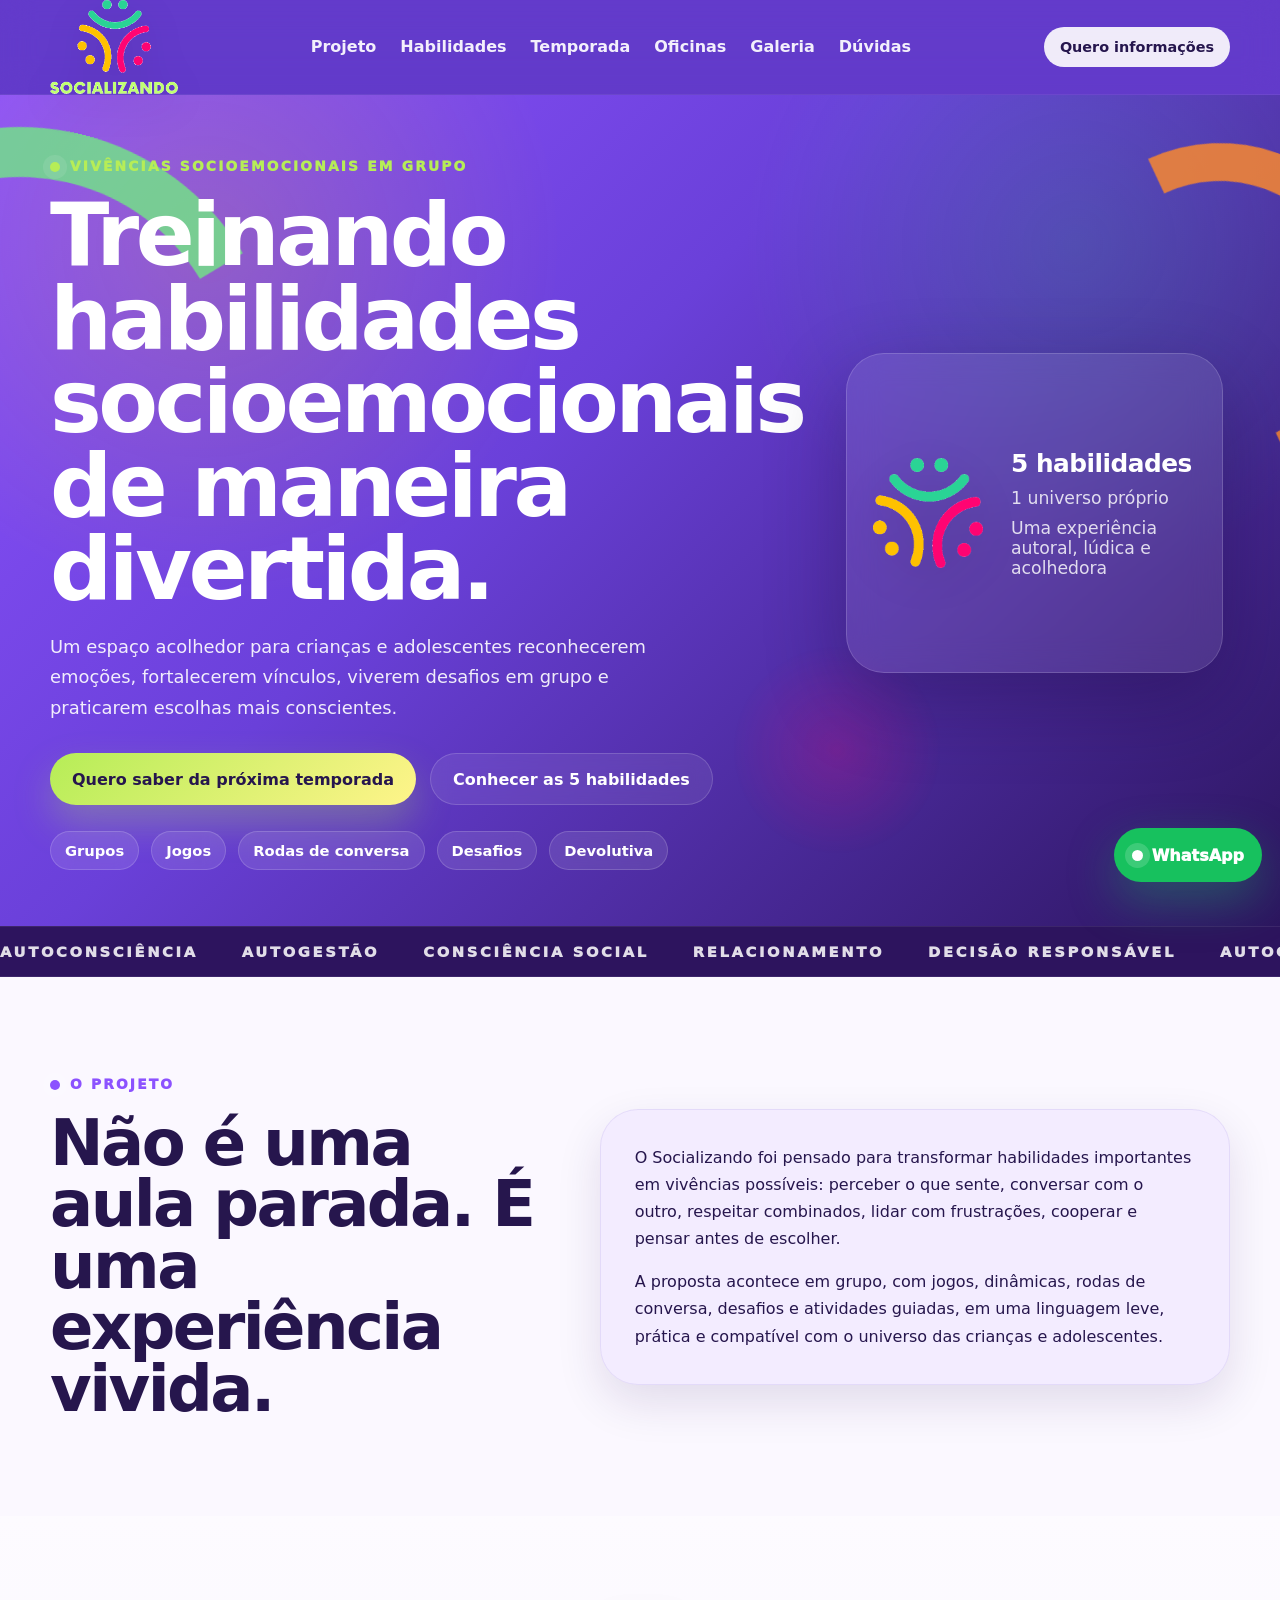
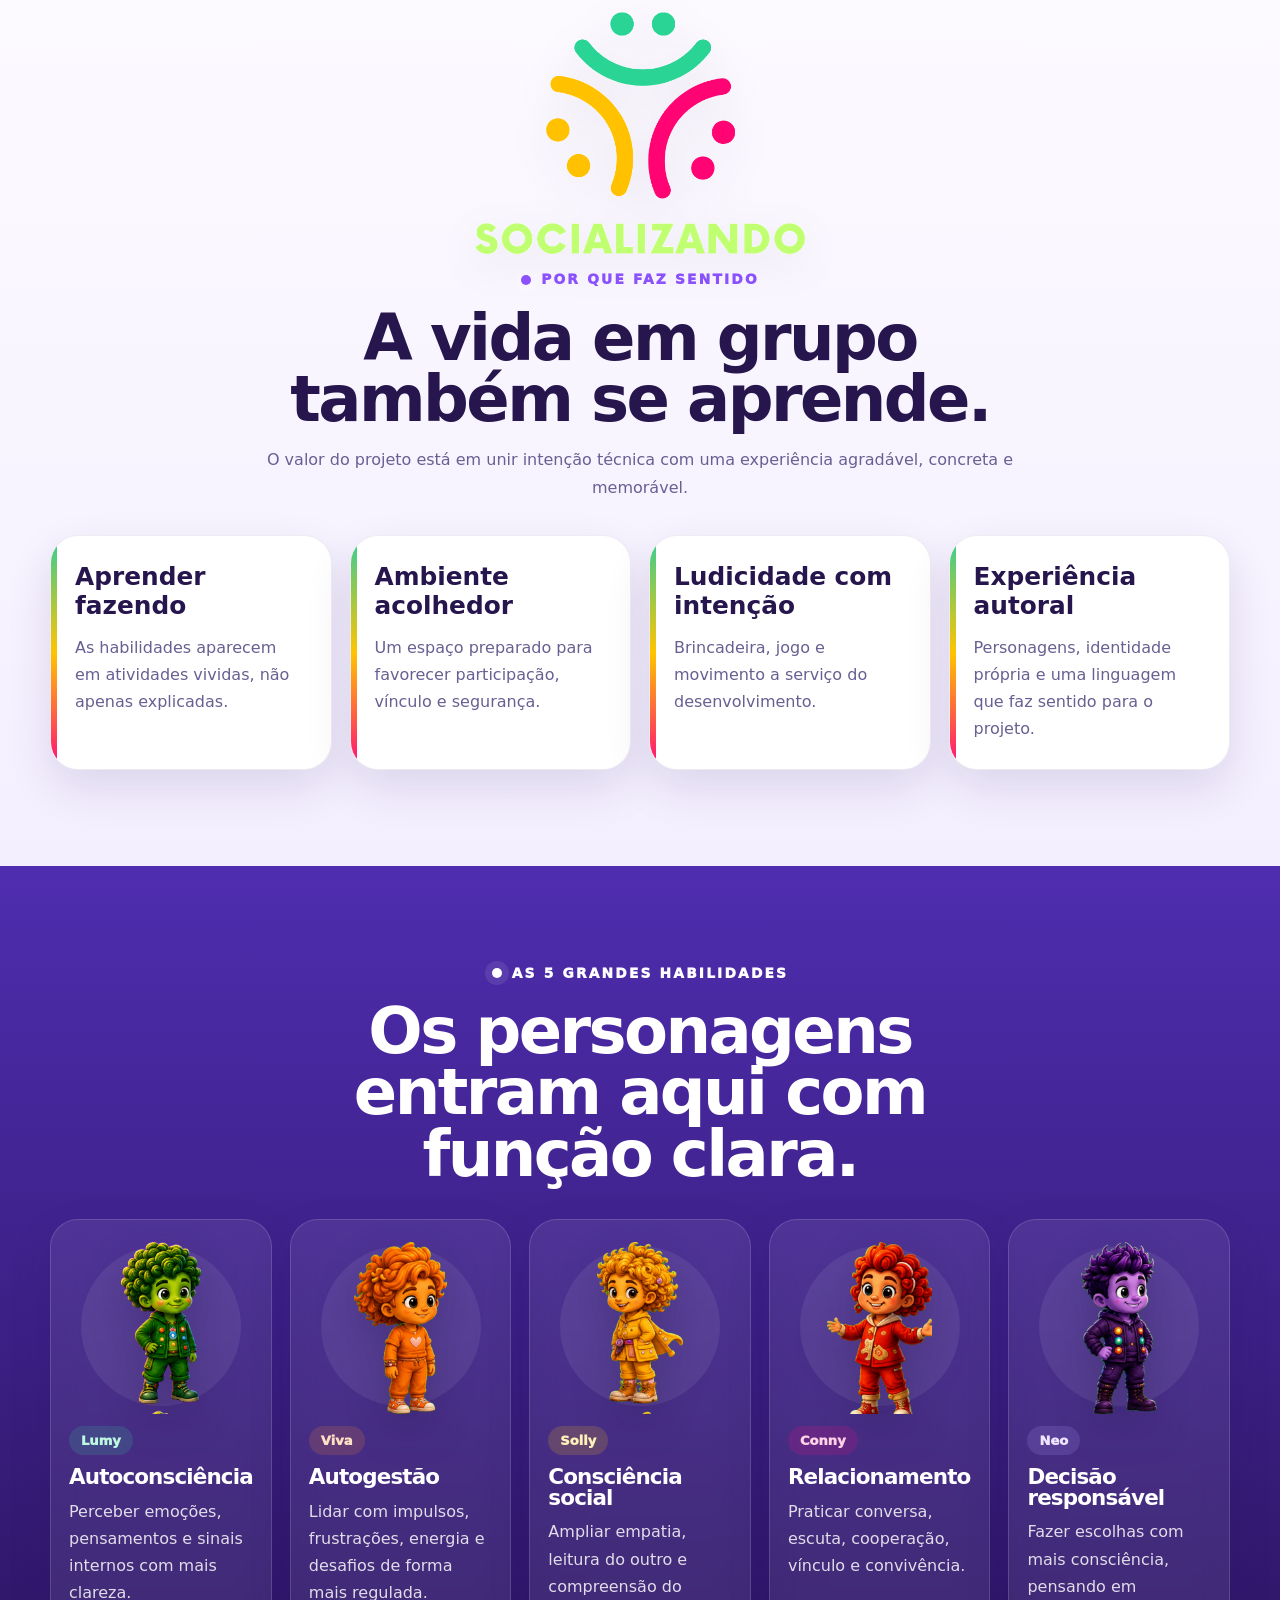
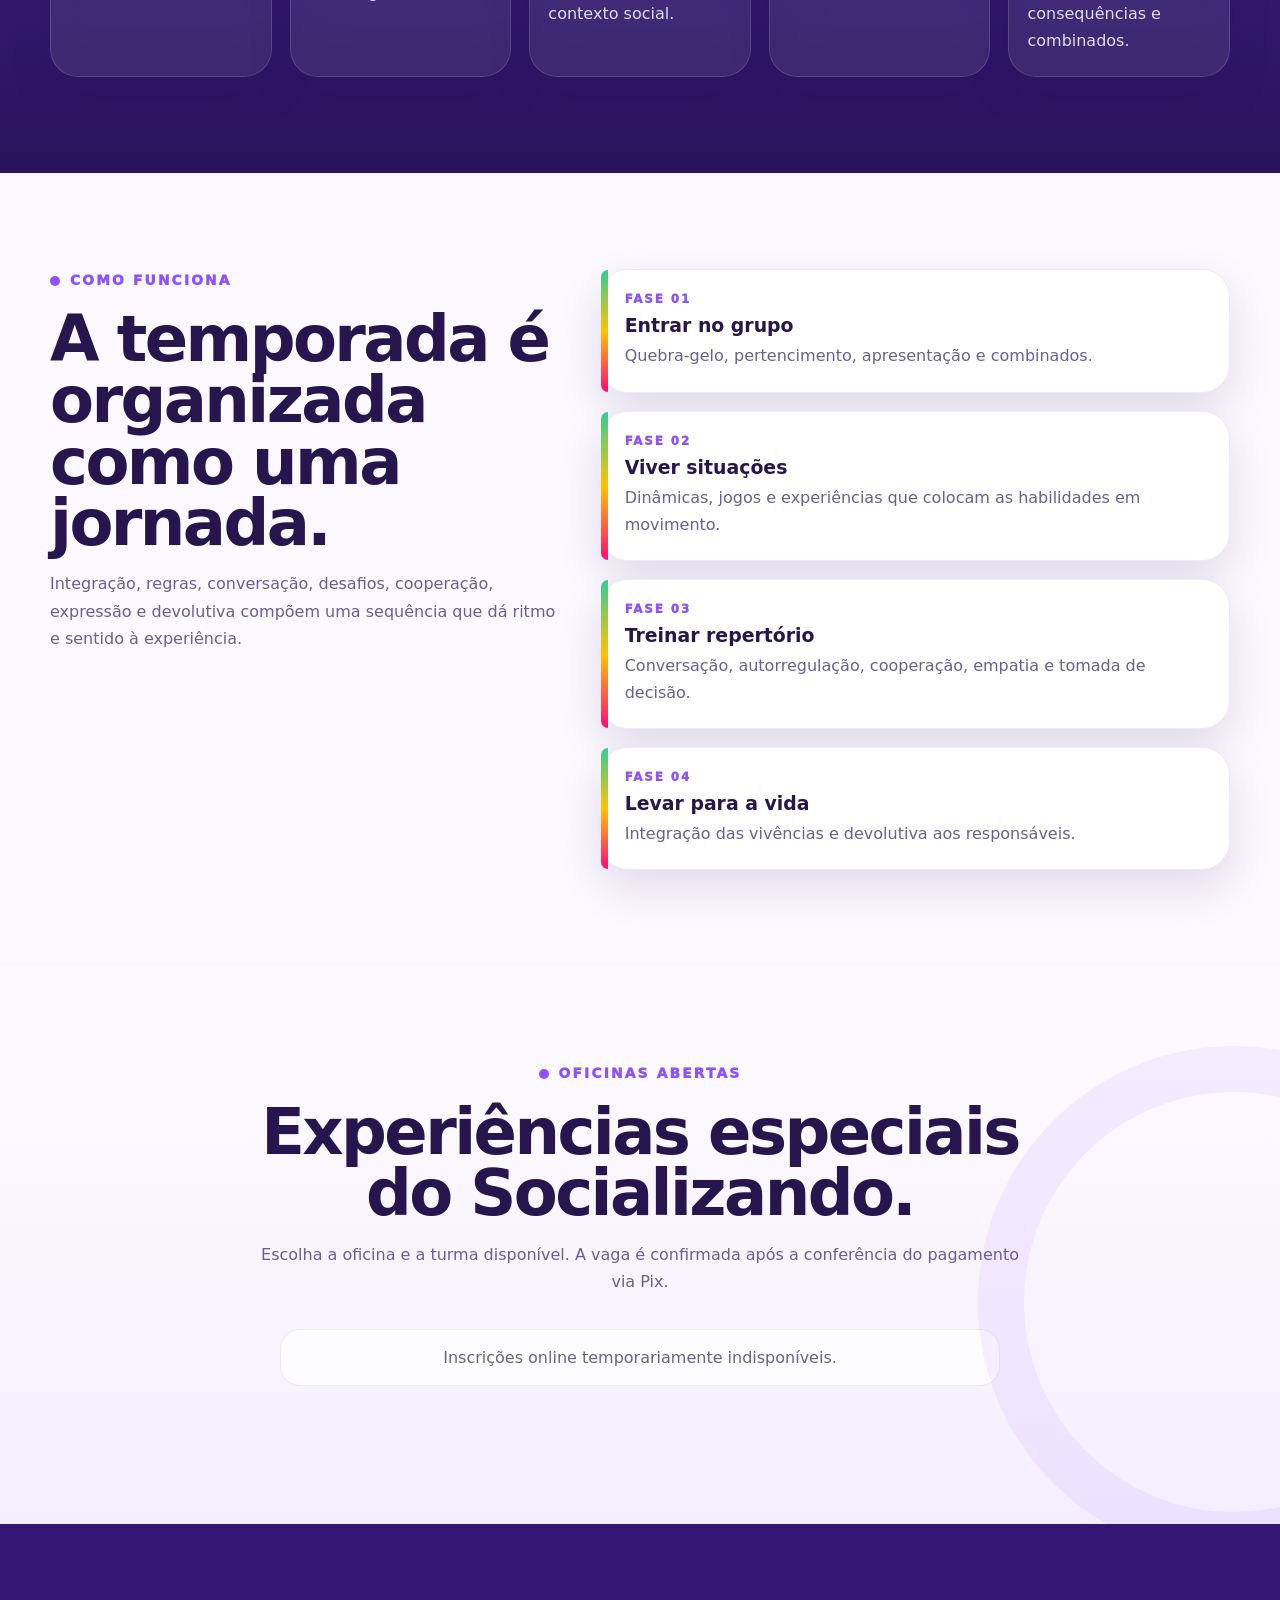
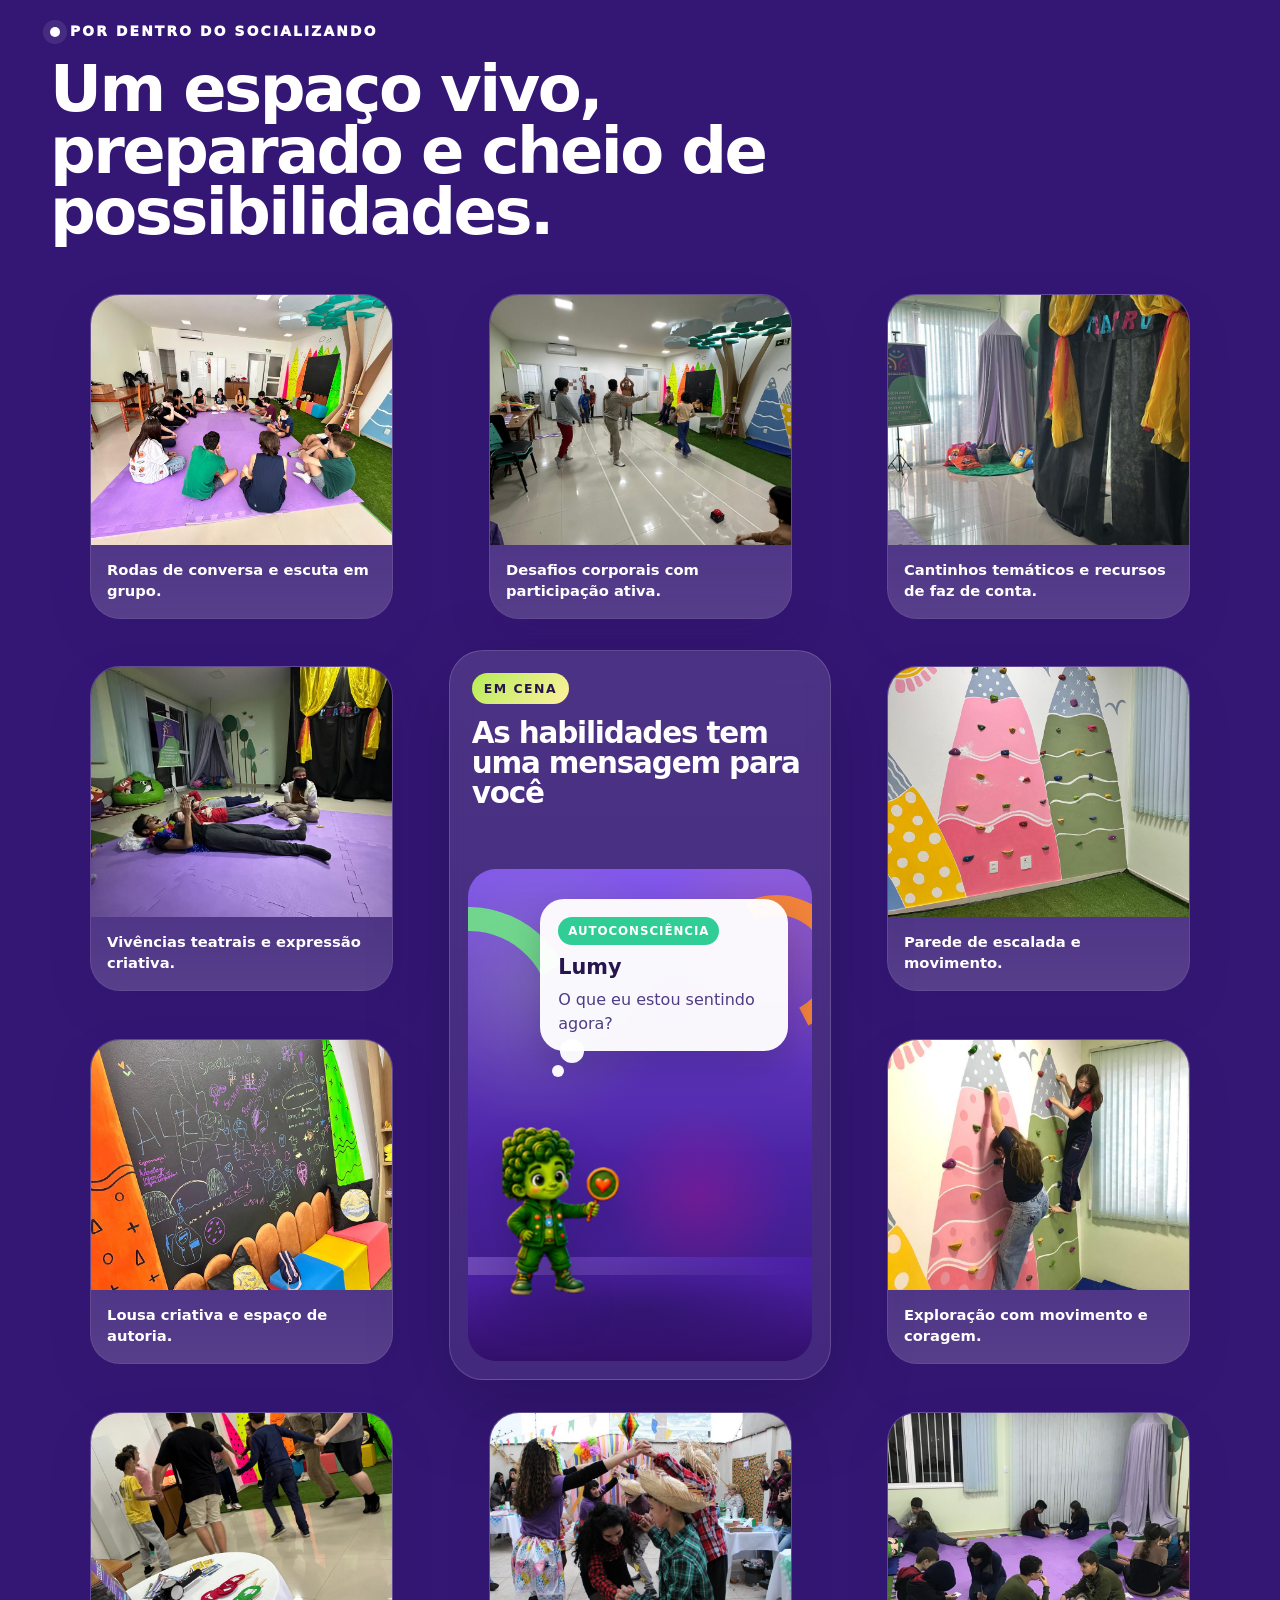
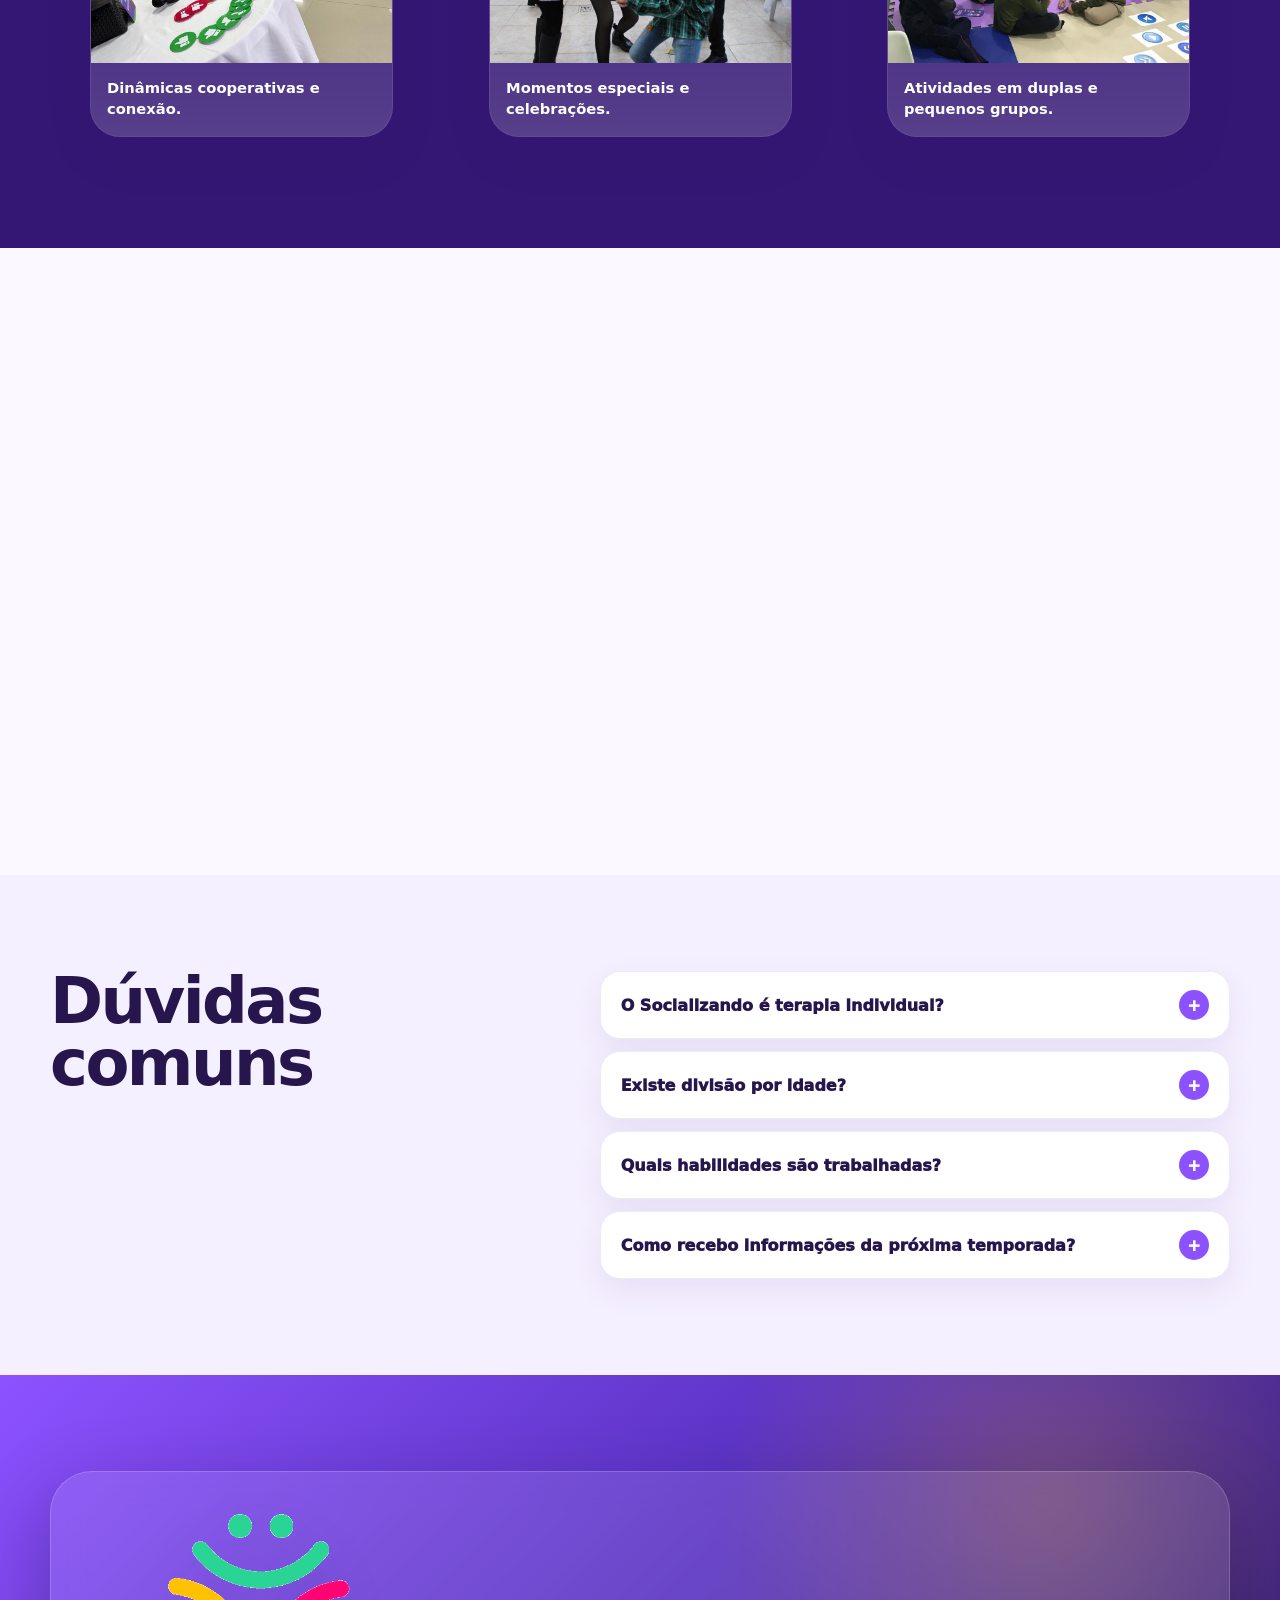
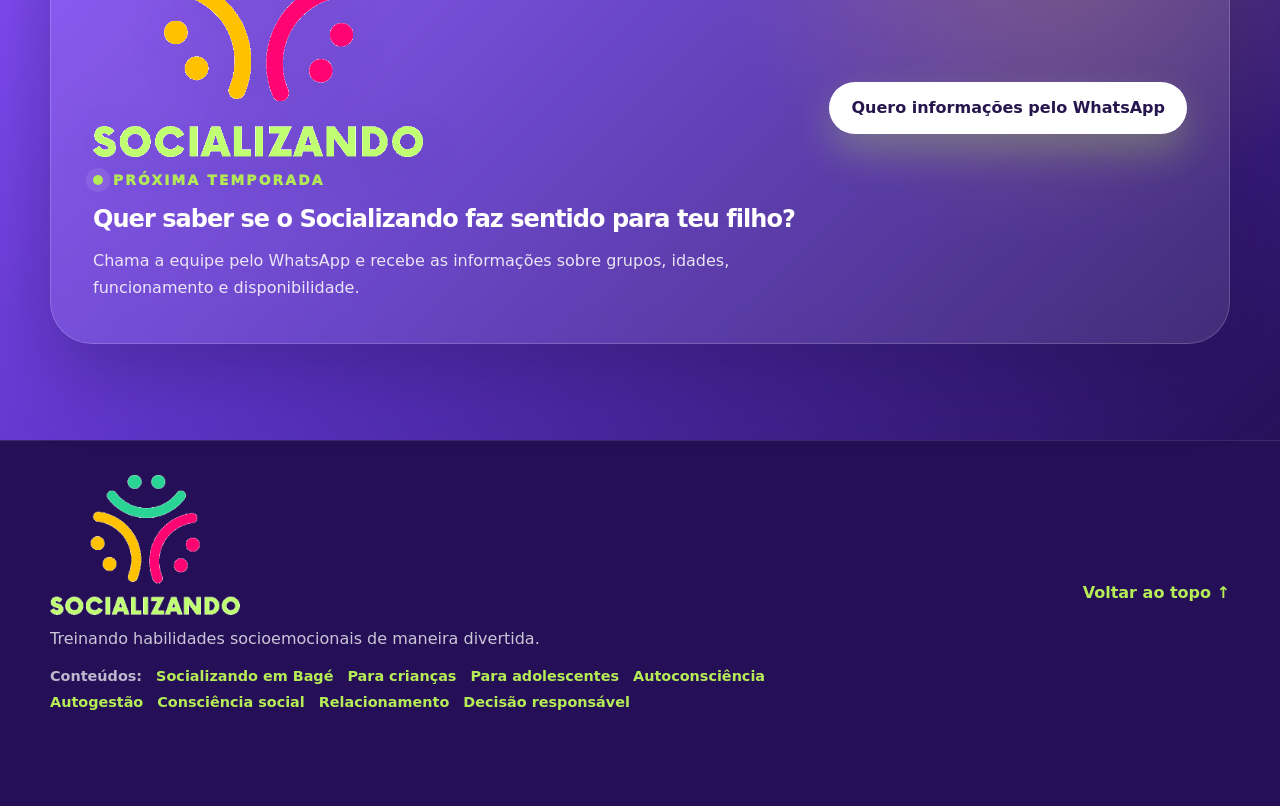
==== commit 9bf645e5: "v4.7.2: reload workshop module with new price" ====
--- a/index.html
+++ b/index.html
@@ -139,7 +139,7 @@
     </script>
     <script src="script.js?v=461" defer></script>
     <script src="oficinas/supabase-config.js?v=461" defer></script>
-    <script type="module" src="oficinas/public.js?v=462"></script>
+    <script type="module" src="oficinas/public.js?v=472"></script>
   </head>
   <body>
     <div class="preloader" aria-hidden="true">
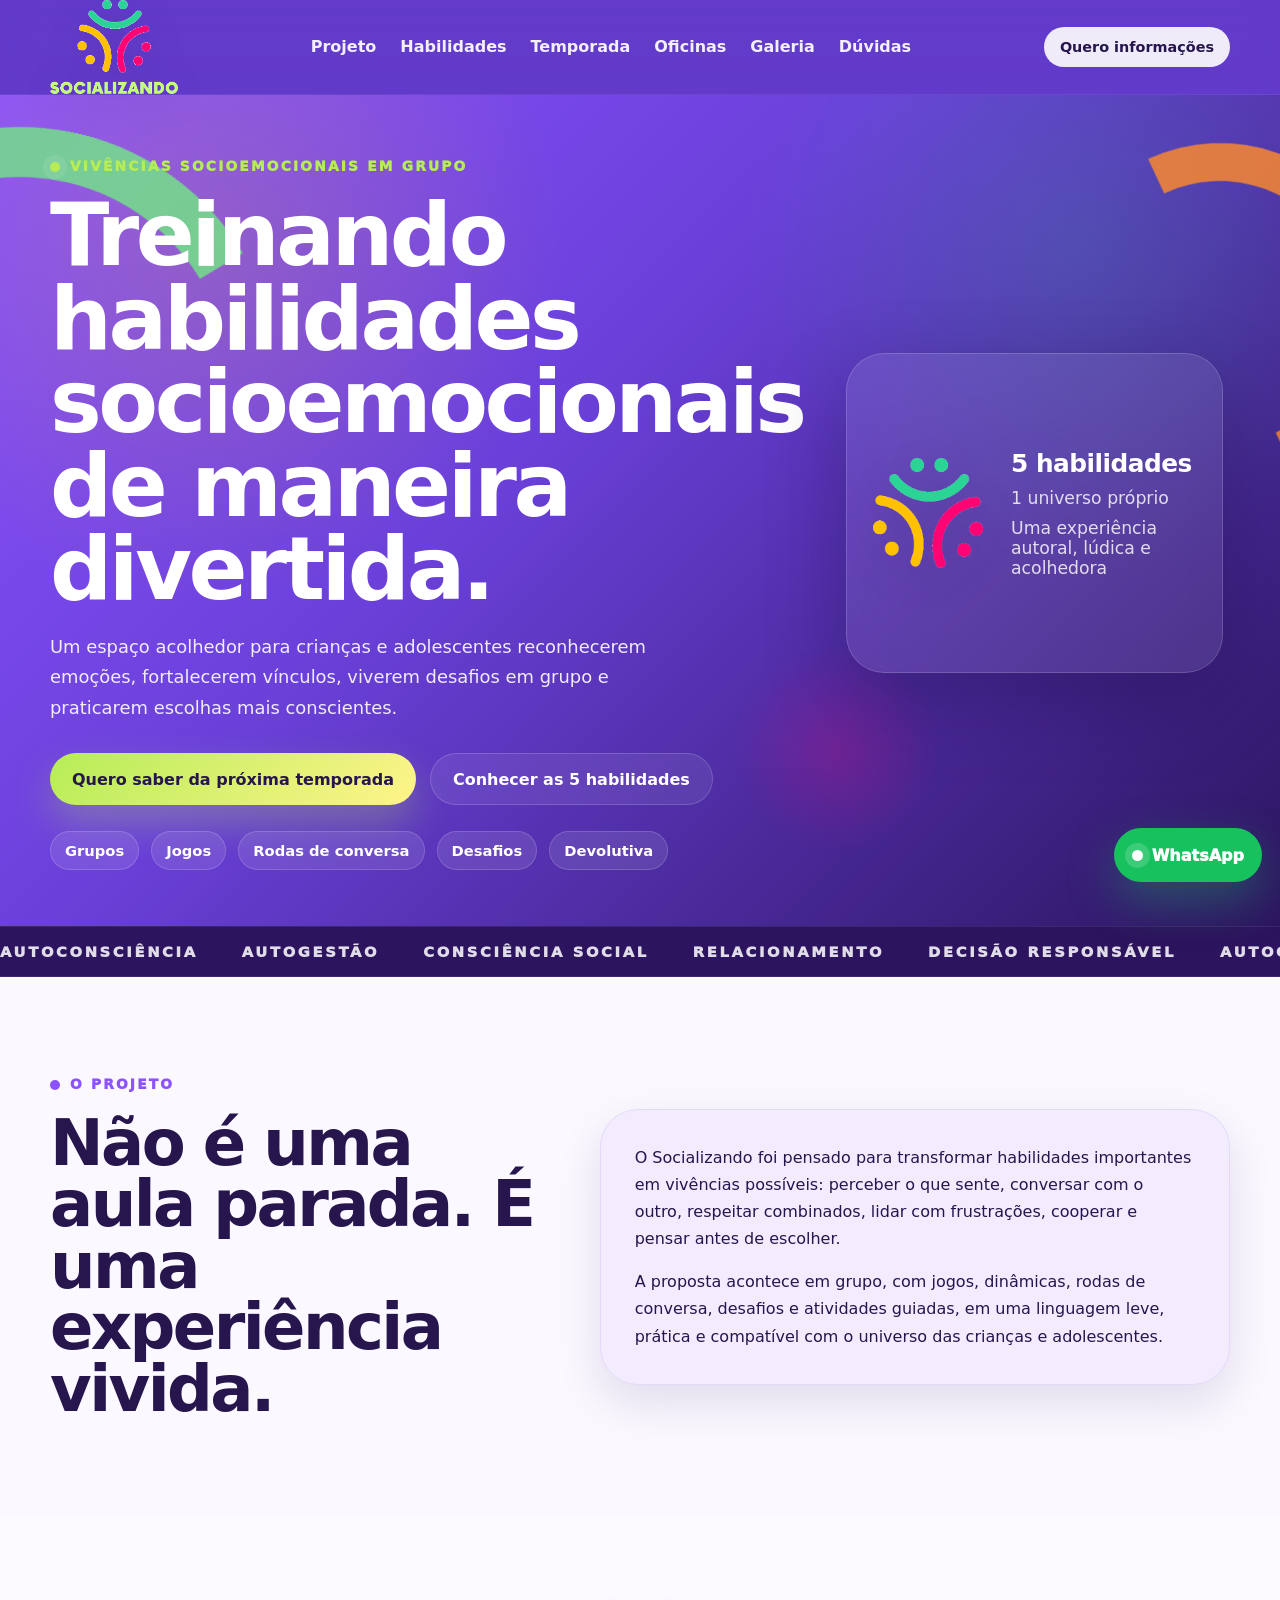
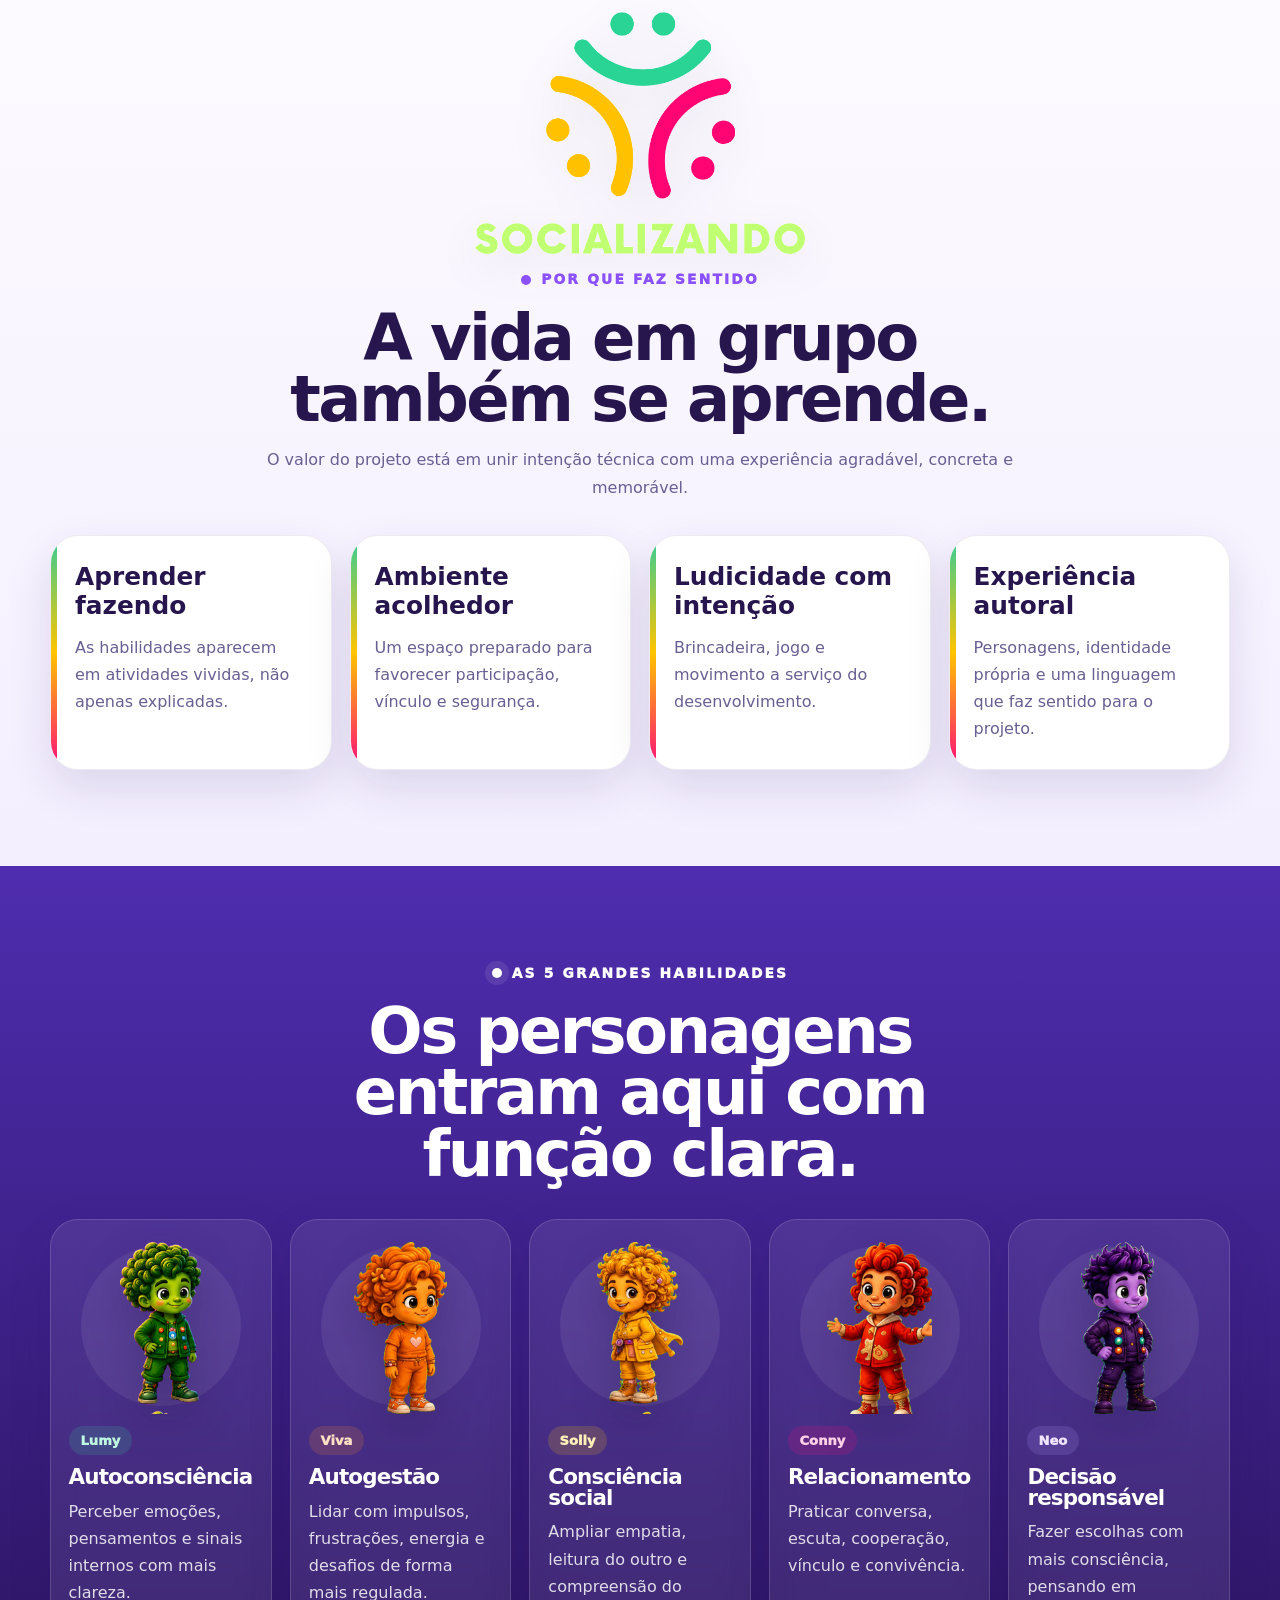
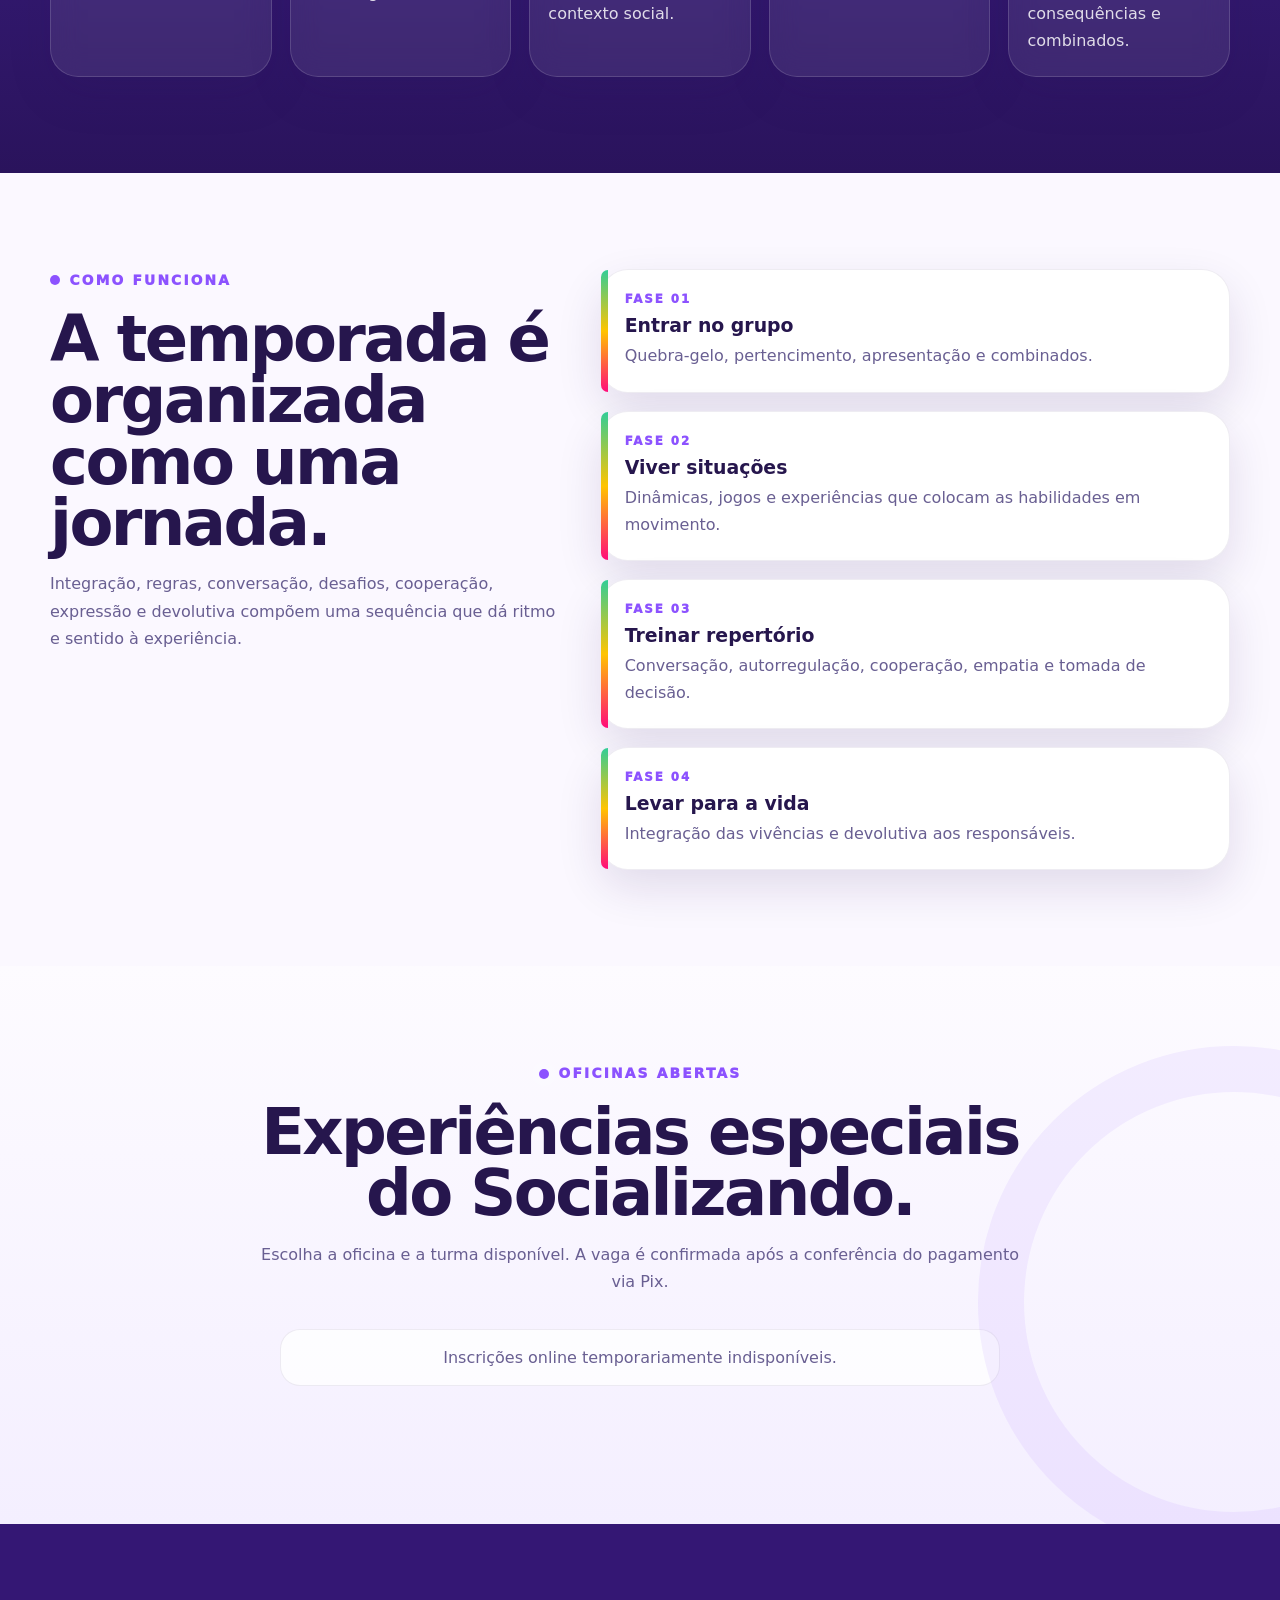
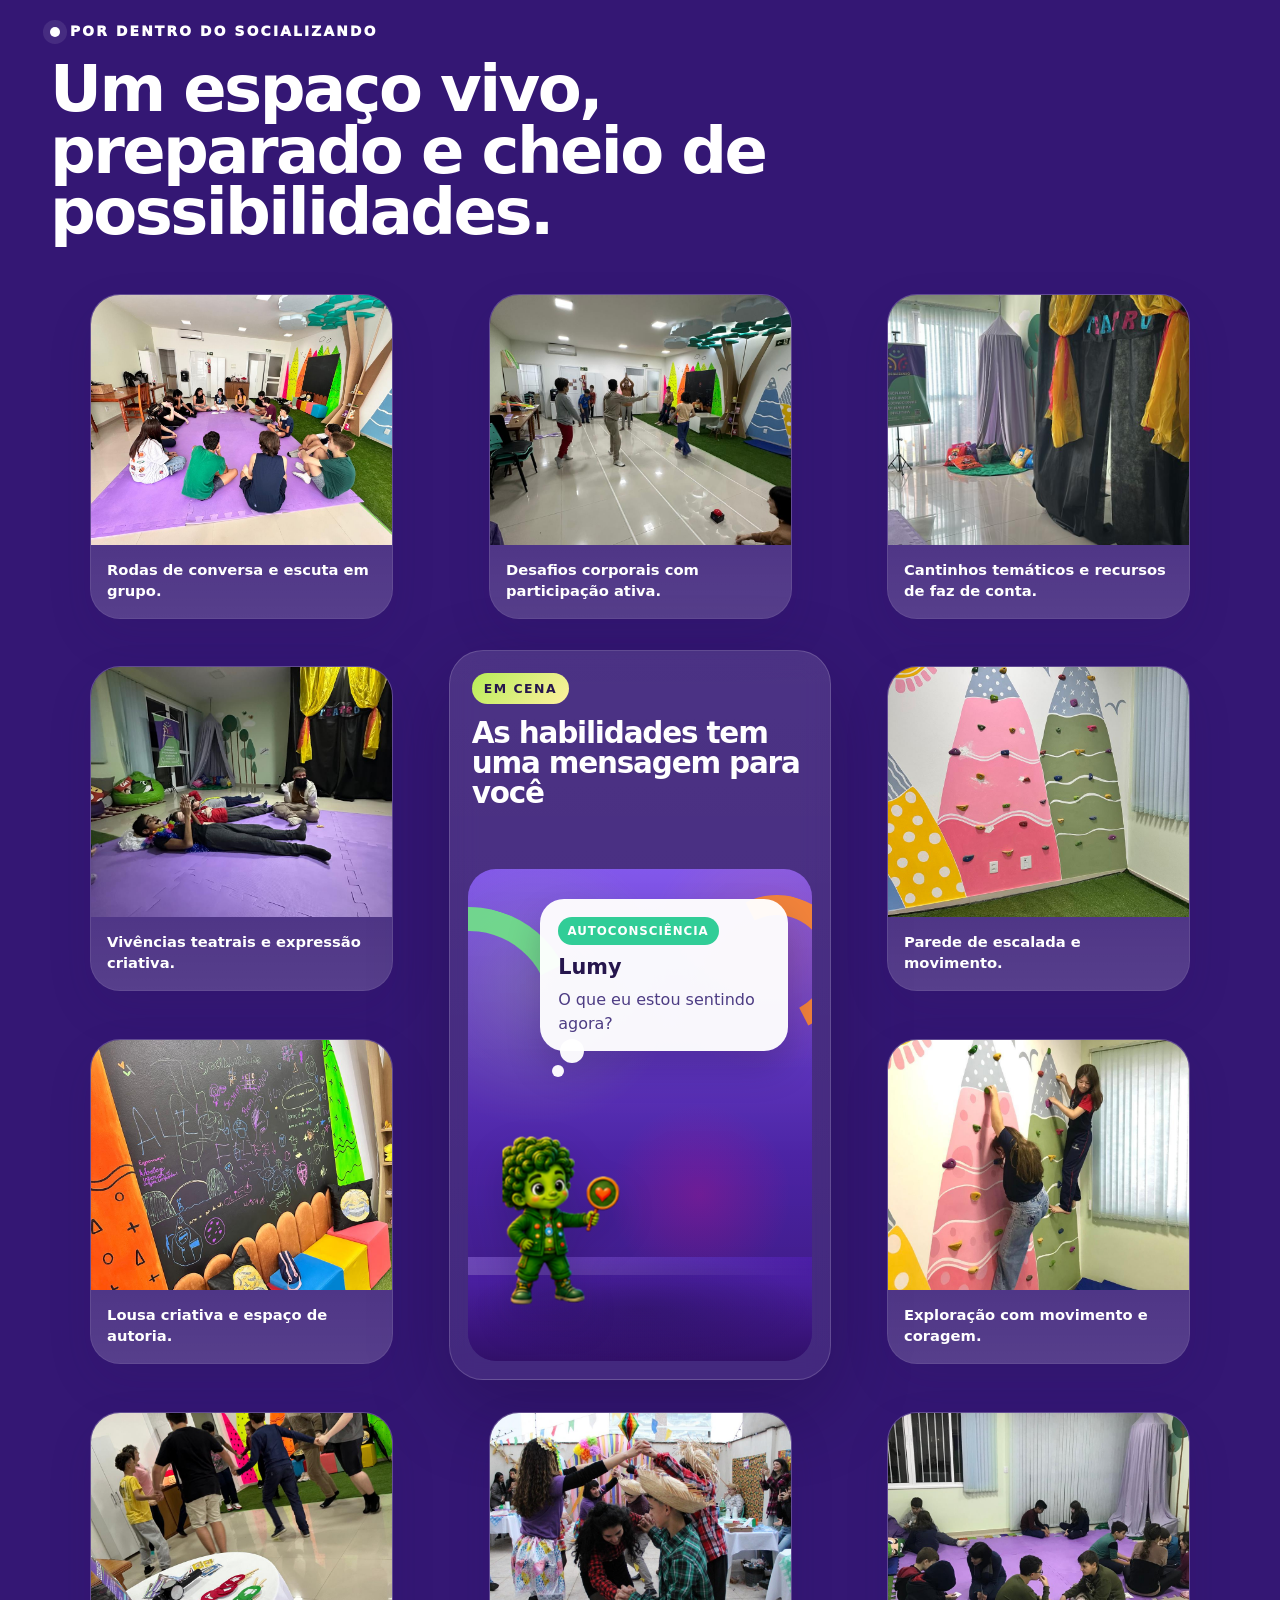
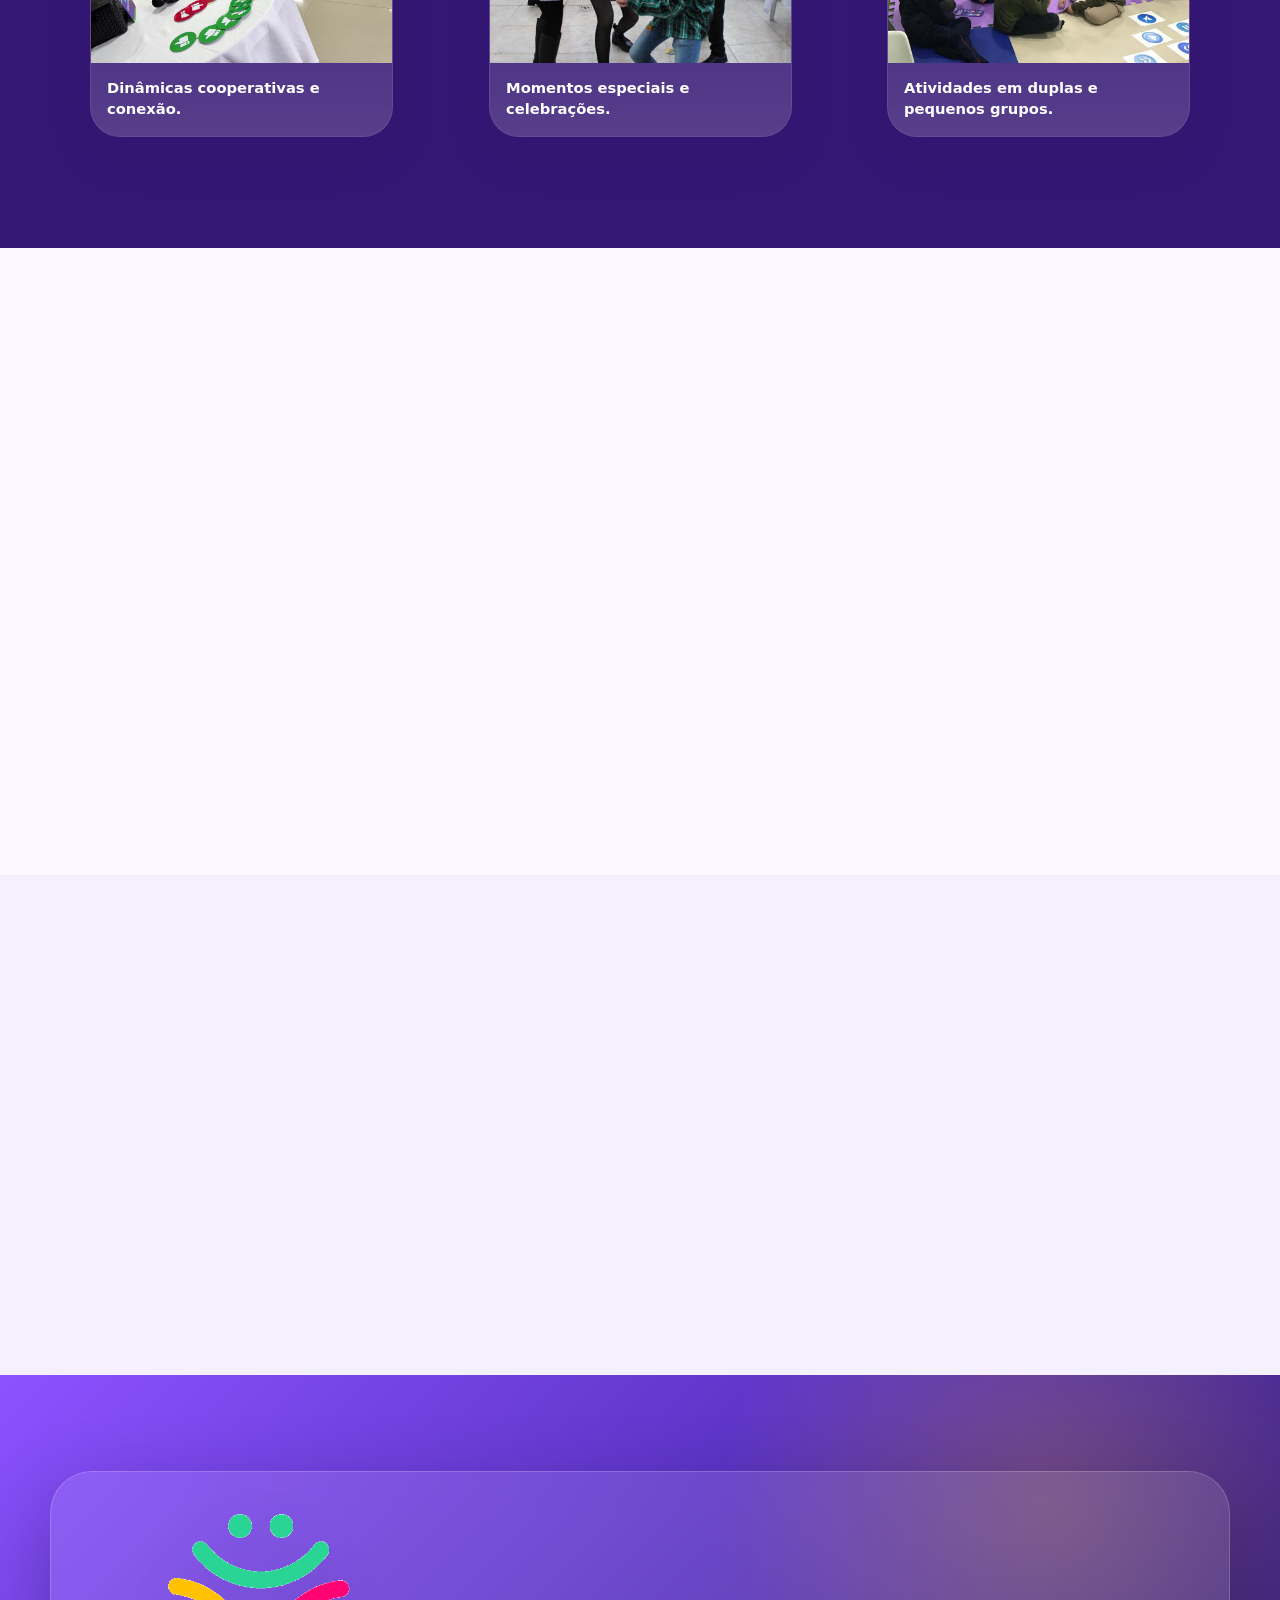
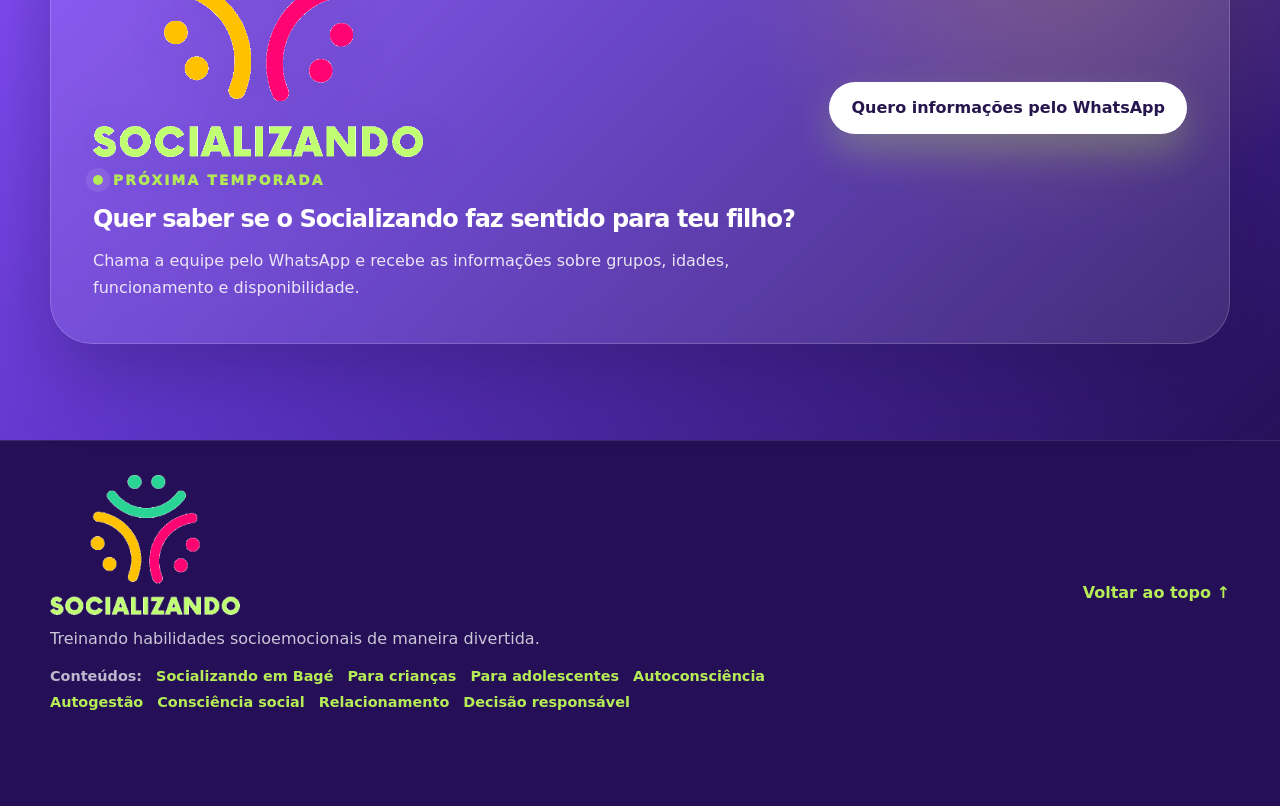
==== commit e85766e5: "Atualiza versão do formulário público com faixa etária máxima" ====
--- a/index.html
+++ b/index.html
@@ -139,7 +139,7 @@
     </script>
     <script src="script.js?v=461" defer></script>
     <script src="oficinas/supabase-config.js?v=461" defer></script>
-    <script type="module" src="oficinas/public.js?v=472"></script>
+    <script type="module" src="oficinas/public.js?v=491"></script>
   </head>
   <body>
     <div class="preloader" aria-hidden="true">
